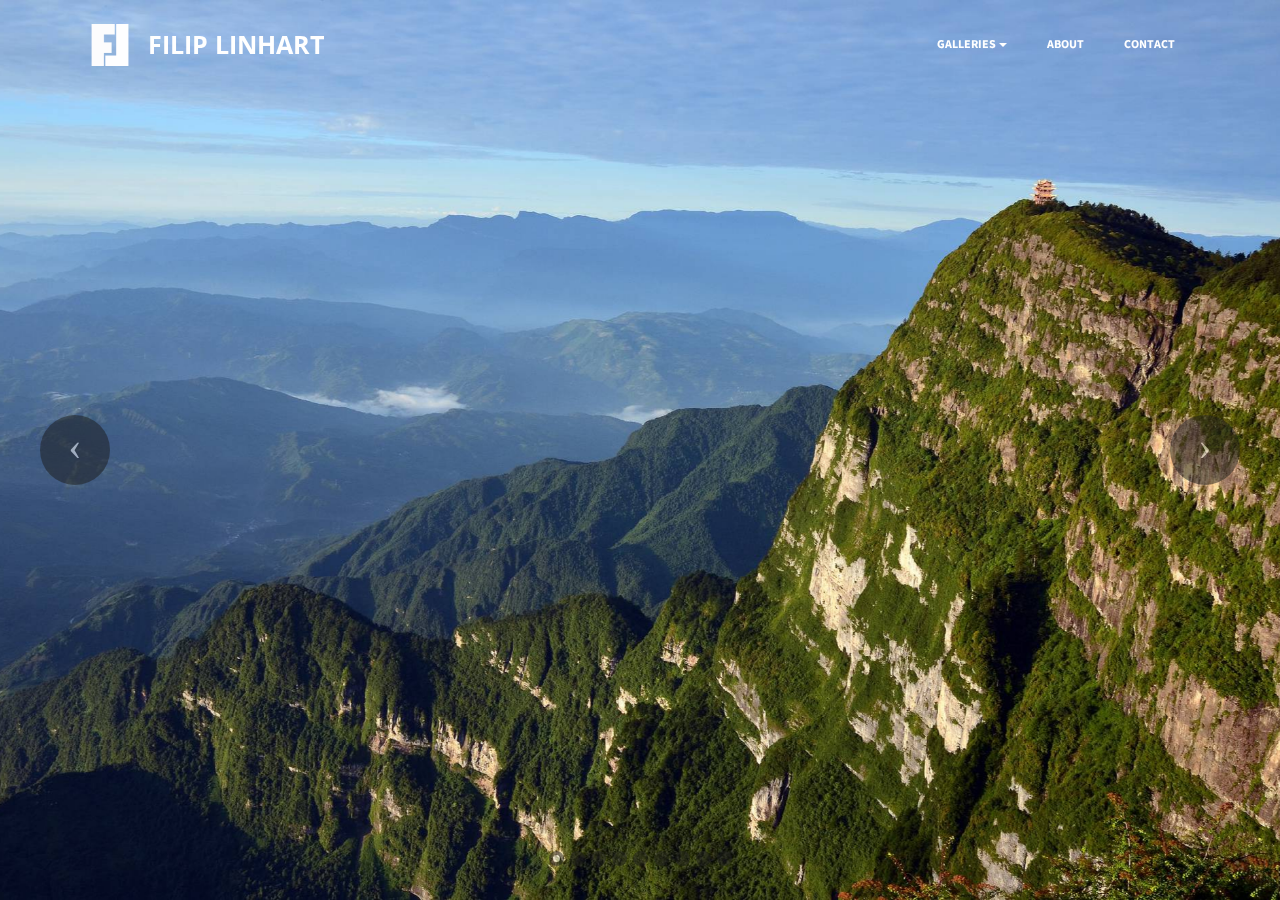
==== index.html @ 8b2359e2 "create github pages" ====
<!DOCTYPE html>
<html>
<head>
  <!-- Site made with Mobirise Website Builder v3.9.2, https://mobirise.com -->
  <meta charset="UTF-8">
  <meta http-equiv="X-UA-Compatible" content="IE=edge">
  <meta name="generator" content="Mobirise v3.9.2, mobirise.com">
  <meta name="viewport" content="width=device-width, initial-scale=1">
  <link rel="shortcut icon" href="assets/images/fl-128x128-48.png" type="image/x-icon">
  <meta name="description" content="Filip Linhart Photography, Personal Portfolio on Travel and Lifestyle Photography">
  <title>Filip Linhart</title>
  <link rel="stylesheet" href="https://fonts.googleapis.com/css?family=Lora:400,700,400italic,700italic&amp;subset=latin">
  <link rel="stylesheet" href="https://fonts.googleapis.com/css?family=Montserrat:400,700">
  <link rel="stylesheet" href="https://fonts.googleapis.com/css?family=Raleway:100,100i,200,200i,300,300i,400,400i,500,500i,600,600i,700,700i,800,800i,900,900i">
  <link rel="stylesheet" href="assets/bootstrap-material-design-font/css/material.css">
  <link rel="stylesheet" href="assets/tether/tether.min.css">
  <link rel="stylesheet" href="assets/bootstrap/css/bootstrap.min.css">
  <link rel="stylesheet" href="assets/dropdown/css/style.css">
  <link rel="stylesheet" href="assets/theme/css/style.css">
  <link rel="stylesheet" href="assets/mobirise/css/mbr-additional.css" type="text/css">
  
  
  
</head>
<body>

<!-- Google Analytics -->
<script>
  (function(i,s,o,g,r,a,m){i['GoogleAnalyticsObject']=r;i[r]=i[r]||function(){
  (i[r].q=i[r].q||[]).push(arguments)},i[r].l=1*new Date();a=s.createElement(o),
  m=s.getElementsByTagName(o)[0];a.async=1;a.src=g;m.parentNode.insertBefore(a,m)
  })(window,document,'script','https://www.google-analytics.com/analytics.js','ga');

  ga('create', 'UA-88040582-1', 'auto');
  ga('send', 'pageview');

</script>
<!-- /Google Analytics -->


<section id="menu-4">

    <nav class="navbar navbar-dropdown bg-color transparent navbar-fixed-top">
        <div class="container">

            <div class="mbr-table">
                <div class="mbr-table-cell">

                    <div class="navbar-brand">
                        <a href="index.html" class="navbar-logo"><img src="assets/images/fl-128x128-48.png" alt="Filip Linhart" title="Filip Linhart"></a>
                        <a class="navbar-caption" href="index.html">FILIP LINHART</a>
                    </div>

                </div>
                <div class="mbr-table-cell">

                    <button class="navbar-toggler pull-xs-right hidden-md-up" type="button" data-toggle="collapse" data-target="#exCollapsingNavbar">
                        <div class="hamburger-icon"></div>
                    </button>

                    <ul class="nav-dropdown collapse pull-xs-right nav navbar-nav navbar-toggleable-sm" id="exCollapsingNavbar"><li class="nav-item dropdown"><a class="nav-link link dropdown-toggle" data-toggle="dropdown-submenu" href="filiplinhart.cz" aria-expanded="false">GALLERIES</a><div class="dropdown-menu"><a class="dropdown-item" href="Austria.html">Austria</a><a class="dropdown-item" href="China.html">China</a><a class="dropdown-item" href="Budapest.html">Budapest</a><a class="dropdown-item" href="MontBlanc.html">Mont Blanc</a><a class="dropdown-item" href="Thailand.html">Thailand</a><a class="dropdown-item" href="Vietnam.html">Vietnam</a></div></li><li class="nav-item"><a class="nav-link link" href="About.html" aria-expanded="false">ABOUT</a></li><li class="nav-item"><a class="nav-link link" href="Contact.html" aria-expanded="false">CONTACT</a></li></ul>
                    <button hidden="" class="navbar-toggler navbar-close" type="button" data-toggle="collapse" data-target="#exCollapsingNavbar">
                        <div class="close-icon"></div>
                    </button>

                </div>
            </div>

        </div>
    </nav>

</section>

<section class="engine"><a rel="external" href="https://mobirise.com">best wysiwyg web site development software</a></section><section class="mbr-slider mbr-section mbr-section__container carousel slide mbr-section-nopadding mbr-after-navbar" data-ride="carousel" data-keyboard="false" data-wrap="true" data-pause="false" data-interval="5000" id="slider-3">
    <div>
        <div>
            <div>
                <ol class="carousel-indicators">
                    <li data-app-prevent-settings="" data-target="#slider-3" data-slide-to="0" class="active"></li><li data-app-prevent-settings="" data-target="#slider-3" data-slide-to="1"></li><li data-app-prevent-settings="" data-target="#slider-3" data-slide-to="2"></li><li data-app-prevent-settings="" data-target="#slider-3" data-slide-to="3"></li><li data-app-prevent-settings="" data-target="#slider-3" data-slide-to="4"></li><li data-app-prevent-settings="" data-target="#slider-3" data-slide-to="5"></li><li data-app-prevent-settings="" data-target="#slider-3" data-slide-to="6"></li><li data-app-prevent-settings="" data-target="#slider-3" data-slide-to="7"></li><li data-app-prevent-settings="" data-target="#slider-3" class="" data-slide-to="8"></li>
                </ol>
                <div class="carousel-inner" role="listbox">
                    <div class="mbr-section mbr-section-hero carousel-item dark center mbr-section-full active" data-bg-video-slide="false" style="background-image: url(assets/images/emeishan-2000x1324-38.jpg);">
                        <div class="mbr-table-cell">
                            
                            <div class="container-slide container">
                                
                                <div class="row">
                                    <div class="col-md-8 col-md-offset-2 text-xs-center">
                                        
                                        

                                        
                                    </div>
                                </div>
                            </div>
                        </div>
                    </div><div class="mbr-section mbr-section-hero carousel-item dark center mbr-section-full" data-bg-video-slide="false" style="background-image: url(assets/images/hmong-2000x1325-65.jpg);">
                        <div class="mbr-table-cell">
                            
                            <div class="container-slide container">
                                
                                <div class="row">
                                    <div class="col-md-8 col-md-offset-3 text-xs-right">
                                        
                                        

                                        
                                    </div>
                                </div>
                            </div>
                        </div>
                    </div><div class="mbr-section mbr-section-hero carousel-item dark center mbr-section-full" data-bg-video-slide="false" style="background-image: url(assets/images/budapest-2000x1056-79.jpg);">
                        <div class="mbr-table-cell">
                            
                            <div class="container-slide container">
                                
                                <div class="row">
                                    <div class="col-md-8 col-md-offset-2 text-xs-center">
                                        
                                        

                                        
                                    </div>
                                </div>
                            </div>
                        </div>
                    </div><div class="mbr-section mbr-section-hero carousel-item dark center mbr-section-full" data-bg-video-slide="false" style="background-image: url(assets/images/hochiminh-2000x1324-48.jpg);">
                        <div class="mbr-table-cell">
                            
                            <div class="container-slide container">
                                
                                <div class="row">
                                    <div class="col-md-8 col-md-offset-2 text-xs-center">
                                        
                                        

                                        
                                    </div>
                                </div>
                            </div>
                        </div>
                    </div><div class="mbr-section mbr-section-hero carousel-item dark center mbr-section-full" data-bg-video-slide="false" style="background-image: url(assets/images/mtblanc-2000x1376-66.jpg);">
                        <div class="mbr-table-cell">
                            
                            <div class="container-slide container">
                                
                                <div class="row">
                                    <div class="col-md-8 col-md-offset-2 text-xs-center">
                                        
                                        

                                        
                                    </div>
                                </div>
                            </div>
                        </div>
                    </div><div class="mbr-section mbr-section-hero carousel-item dark center mbr-section-full" data-bg-video-slide="false" style="background-image: url(assets/images/mnisi-2000x1324-84.jpg);">
                        <div class="mbr-table-cell">
                            
                            <div class="container-slide container">
                                
                                <div class="row">
                                    <div class="col-md-8 col-md-offset-2 text-xs-center">
                                        
                                        

                                        
                                    </div>
                                </div>
                            </div>
                        </div>
                    </div><div class="mbr-section mbr-section-hero carousel-item dark center mbr-section-full" data-bg-video-slide="false" style="background-image: url(assets/images/minibus-2000x1324-73.jpg);">
                        <div class="mbr-table-cell">
                            
                            <div class="container-slide container">
                                
                                <div class="row">
                                    <div class="col-md-8 col-md-offset-2 text-xs-center">
                                        
                                        

                                        
                                    </div>
                                </div>
                            </div>
                        </div>
                    </div><div class="mbr-section mbr-section-hero carousel-item dark center mbr-section-full" data-bg-video-slide="false" style="background-image: url(assets/images/dsc-0987-2000x1324-64.jpg);">
                        <div class="mbr-table-cell">
                            
                            <div class="container-slide container">
                                
                                <div class="row">
                                    <div class="col-md-8 col-md-offset-3 text-xs-right">
                                        
                                        

                                        
                                    </div>
                                </div>
                            </div>
                        </div>
                    </div><div class="mbr-section mbr-section-hero carousel-item dark center mbr-section-full" data-bg-video-slide="false" style="background-image: url(assets/images/160627-untitled-fli-08140814-2000x1324-0.jpg);">
                        <div class="mbr-table-cell">
                            
                            <div class="container-slide container">
                                
                                <div class="row">
                                    <div class="col-md-8 col-md-offset-3 text-xs-right">
                                        
                                        

                                        
                                    </div>
                                </div>
                            </div>
                        </div>
                    </div>
                </div>

                <a data-app-prevent-settings="" class="left carousel-control" role="button" data-slide="prev" href="#slider-3">
                    <span class="icon-prev" aria-hidden="true"></span>
                    <span class="sr-only">Previous</span>
                </a>
                <a data-app-prevent-settings="" class="right carousel-control" role="button" data-slide="next" href="#slider-3">
                    <span class="icon-next" aria-hidden="true"></span>
                    <span class="sr-only">Next</span>
                </a>
            </div>
        </div>
    </div>
</section>


  <script src="assets/web/assets/jquery/jquery.min.js"></script>
  <script src="assets/tether/tether.min.js"></script>
  <script src="assets/bootstrap/js/bootstrap.min.js"></script>
  <script src="assets/smooth-scroll/SmoothScroll.js"></script>
  <script src="assets/dropdown/js/script.min.js"></script>
  <script src="assets/touchSwipe/jquery.touchSwipe.min.js"></script>
  <script src="assets/bootstrap-carousel-swipe/bootstrap-carousel-swipe.js"></script>
  <script src="assets/theme/js/script.js"></script>
  
  
 <div id="scrollToTop" class="scrollToTop mbr-arrow-up"><a style="text-align: center;"><i class="mbr-arrow-up-icon"></i></a></div>
  </body>
</html>
---- assets/bootstrap-material-design-font/css/material.css ----
@font-face {
  font-family: 'Material-Design-Icons';
  src: url('../fonts/Material-Design-Icons.eot?3ocs8m');
  src: url('../fonts/Material-Design-Icons.eot?#iefix3ocs8m') format('embedded-opentype'), url('../fonts/Material-Design-Icons.woff?3ocs8m') format('woff'), url('../fonts/Material-Design-Icons.ttf?3ocs8m') format('truetype'), url('../fonts/Material-Design-Icons.svg?3ocs8m#Material-Design-Icons') format('svg');
  font-weight: normal;
  font-style: normal;
}
[class^="mdi-"],
[class*="mdi-"] {
  speak: none;
  display: inline-block;
  font-style: normal;
  font-variant:normal;
  font-weight:normal;
  /*font-size:24px;*/
  line-height:1;
  font-family:'Material-Design-Icons' !important;
  text-rendering: auto;
  
  -webkit-font-smoothing: antialiased;
  -moz-osx-font-smoothing: grayscale;
  -webkit-transform: translate(0, 0);
      -ms-transform: translate(0, 0);
          transform: translate(0, 0);
}
[class^="mdi-"]:before,
[class*="mdi-"]:before {
  display: inline-block;
  speak: none;
  text-decoration: inherit;
}
[class^="mdi-"].pull-left,
[class*="mdi-"].pull-left {
  margin-right: .3em;
}
[class^="mdi-"].pull-right,
[class*="mdi-"].pull-right {
  margin-left: .3em;
}
[class^="mdi-"].mdi-lg:before,
[class*="mdi-"].mdi-lg:before,
[class^="mdi-"].mdi-lg:after,
[class*="mdi-"].mdi-lg:after {
  font-size: 1.33333333em;
  line-height: 0.75em;
  vertical-align: -15%;
}
[class^="mdi-"].mdi-2x:before,
[class*="mdi-"].mdi-2x:before,
[class^="mdi-"].mdi-2x:after,
[class*="mdi-"].mdi-2x:after {
  font-size: 2em;
}
[class^="mdi-"].mdi-3x:before,
[class*="mdi-"].mdi-3x:before,
[class^="mdi-"].mdi-3x:after,
[class*="mdi-"].mdi-3x:after {
  font-size: 3em;
}
[class^="mdi-"].mdi-4x:before,
[class*="mdi-"].mdi-4x:before,
[class^="mdi-"].mdi-4x:after,
[class*="mdi-"].mdi-4x:after {
  font-size: 4em;
}
[class^="mdi-"].mdi-5x:before,
[class*="mdi-"].mdi-5x:before,
[class^="mdi-"].mdi-5x:after,
[class*="mdi-"].mdi-5x:after {
  font-size: 5em;
}
[class^="mdi-device-signal-cellular-"]:after,
[class^="mdi-device-battery-"]:after,
[class^="mdi-device-battery-charging-"]:after,
[class^="mdi-device-signal-cellular-connected-no-internet-"]:after,
[class^="mdi-device-signal-wifi-"]:after,
[class^="mdi-device-signal-wifi-statusbar-not-connected"]:after,
.mdi-device-network-wifi:after {
  opacity: .3;
  position: absolute;
  left: 0;
  top: 0;
  z-index: 1;
  display: inline-block;
  speak: none;
  text-decoration: inherit;
}
[class^="mdi-device-signal-cellular-"]:after {
  content: "\e758";
}
[class^="mdi-device-battery-"]:after {
  content: "\e735";
}
[class^="mdi-device-battery-charging-"]:after {
  content: "\e733";
}
[class^="mdi-device-signal-cellular-connected-no-internet-"]:after {
  content: "\e75d";
}
[class^="mdi-device-signal-wifi-"]:after,
.mdi-device-network-wifi:after {
  content: "\e765";
}
[class^="mdi-device-signal-wifi-statusbasr-not-connected"]:after {
  content: "\e8f7";
}
.mdi-device-signal-cellular-off:after,
.mdi-device-signal-cellular-null:after,
.mdi-device-signal-cellular-no-sim:after,
.mdi-device-signal-wifi-off:after,
.mdi-device-signal-wifi-4-bar:after,
.mdi-device-signal-cellular-4-bar:after,
.mdi-device-battery-alert:after,
.mdi-device-signal-cellular-connected-no-internet-4-bar:after,
.mdi-device-battery-std:after,
.mdi-device-battery-full .mdi-device-battery-unknown:after {
  content: "";
}
.mdi-fw {
  width: 1.28571429em;
  text-align: center;
}
.mdi-ul {
  padding-left: 0;
  margin-left: 2.14285714em;
  list-style-type: none;
}
.mdi-ul > li {
  position: relative;
}
.mdi-li {
  position: absolute;
  left: -2.14285714em;
  width: 2.14285714em;
  top: 0.14285714em;
  text-align: center;
}
.mdi-li.mdi-lg {
  left: -1.85714286em;
}
.mdi-border {
  padding: .2em .25em .15em;
  border: solid 0.08em #eeeeee;
  border-radius: .1em;
}
.mdi-spin {
  -webkit-animation: mdi-spin 2s infinite linear;
  animation: mdi-spin 2s infinite linear;
  -webkit-transform-origin: 50% 50%;
  -ms-transform-origin: 50% 50%;
      transform-origin: 50% 50%;
}
.mdi-pulse {
  -webkit-animation: mdi-spin 1s steps(8) infinite;
  animation: mdi-spin 1s steps(8) infinite;
  -webkit-transform-origin: 50% 50%;
  -ms-transform-origin: 50% 50%;
      transform-origin: 50% 50%;
}
@-webkit-keyframes mdi-spin {
  0% {
    -webkit-transform: rotate(0deg);
    transform: rotate(0deg);
  }
  100% {
    -webkit-transform: rotate(359deg);
    transform: rotate(359deg);
  }
}
@keyframes mdi-spin {
  0% {
    -webkit-transform: rotate(0deg);
    transform: rotate(0deg);
  }
  100% {
    -webkit-transform: rotate(359deg);
    transform: rotate(359deg);
  }
}
.mdi-rotate-90 {
  filter: progid:DXImageTransform.Microsoft.BasicImage(rotation=1);
  -webkit-transform: rotate(90deg);
  -ms-transform: rotate(90deg);
  transform: rotate(90deg);
}
.mdi-rotate-180 {
  filter: progid:DXImageTransform.Microsoft.BasicImage(rotation=2);
  -webkit-transform: rotate(180deg);
  -ms-transform: rotate(180deg);
  transform: rotate(180deg);
}
.mdi-rotate-270 {
  filter: progid:DXImageTransform.Microsoft.BasicImage(rotation=3);
  -webkit-transform: rotate(270deg);
  -ms-transform: rotate(270deg);
  transform: rotate(270deg);
}
.mdi-flip-horizontal {
  filter: progid:DXImageTransform.Microsoft.BasicImage(rotation=0, mirror=1);
  -webkit-transform: scale(-1, 1);
  -ms-transform: scale(-1, 1);
  transform: scale(-1, 1);
}
.mdi-flip-vertical {
  filter: progid:DXImageTransform.Microsoft.BasicImage(rotation=2, mirror=1);
  -webkit-transform: scale(1, -1);
  -ms-transform: scale(1, -1);
  transform: scale(1, -1);
}
:root .mdi-rotate-90,
:root .mdi-rotate-180,
:root .mdi-rotate-270,
:root .mdi-flip-horizontal,
:root .mdi-flip-vertical {
  -webkit-filter: none;
          filter: none;
}
.mdi-stack {
  position: relative;
  display: inline-block;
  width: 2em;
  height: 2em;
  line-height: 2em;
  vertical-align: middle;
}
.mdi-stack-1x,
.mdi-stack-2x {
  position: absolute;
  left: 0;
  width: 100%;
  text-align: center;
}
.mdi-stack-1x {
  line-height: inherit;
}
.mdi-stack-2x {
  font-size: 2em;
}
.mdi-inverse {
  color: #ffffff;
}
/* Start Icons */
.mdi-action-3d-rotation:before {
  content: "\e600";
}
.mdi-action-accessibility:before {
  content: "\e601";
}
.mdi-action-account-balance-wallet:before {
  content: "\e602";
}
.mdi-action-account-balance:before {
  content: "\e603";
}
.mdi-action-account-box:before {
  content: "\e604";
}
.mdi-action-account-child:before {
  content: "\e605";
}
.mdi-action-account-circle:before {
  content: "\e606";
}
.mdi-action-add-shopping-cart:before {
  content: "\e607";
}
.mdi-action-alarm-add:before {
  content: "\e608";
}
.mdi-action-alarm-off:before {
  content: "\e609";
}
.mdi-action-alarm-on:before {
  content: "\e60a";
}
.mdi-action-alarm:before {
  content: "\e60b";
}
.mdi-action-android:before {
  content: "\e60c";
}
.mdi-action-announcement:before {
  content: "\e60d";
}
.mdi-action-aspect-ratio:before {
  content: "\e60e";
}
.mdi-action-assessment:before {
  content: "\e60f";
}
.mdi-action-assignment-ind:before {
  content: "\e610";
}
.mdi-action-assignment-late:before {
  content: "\e611";
}
.mdi-action-assignment-return:before {
  content: "\e612";
}
.mdi-action-assignment-returned:before {
  content: "\e613";
}
.mdi-action-assignment-turned-in:before {
  content: "\e614";
}
.mdi-action-assignment:before {
  content: "\e615";
}
.mdi-action-autorenew:before {
  content: "\e616";
}
.mdi-action-backup:before {
  content: "\e617";
}
.mdi-action-book:before {
  content: "\e618";
}
.mdi-action-bookmark-outline:before {
  content: "\e619";
}
.mdi-action-bookmark:before {
  content: "\e61a";
}
.mdi-action-bug-report:before {
  content: "\e61b";
}
.mdi-action-cached:before {
  content: "\e61c";
}
.mdi-action-check-circle:before {
  content: "\e61d";
}
.mdi-action-class:before {
  content: "\e61e";
}
.mdi-action-credit-card:before {
  content: "\e61f";
}
.mdi-action-dashboard:before {
  content: "\e620";
}
.mdi-action-delete:before {
  content: "\e621";
}
.mdi-action-description:before {
  content: "\e622";
}
.mdi-action-dns:before {
  content: "\e623";
}
.mdi-action-done-all:before {
  content: "\e624";
}
.mdi-action-done:before {
  content: "\e625";
}
.mdi-action-event:before {
  content: "\e626";
}
.mdi-action-exit-to-app:before {
  content: "\e627";
}
.mdi-action-explore:before {
  content: "\e628";
}
.mdi-action-extension:before {
  content: "\e629";
}
.mdi-action-face-unlock:before {
  content: "\e62a";
}
.mdi-action-favorite-outline:before {
  content: "\e62b";
}
.mdi-action-favorite:before {
  content: "\e62c";
}
.mdi-action-find-in-page:before {
  content: "\e62d";
}
.mdi-action-find-replace:before {
  content: "\e62e";
}
.mdi-action-flip-to-back:before {
  content: "\e62f";
}
.mdi-action-flip-to-front:before {
  content: "\e630";
}
.mdi-action-get-app:before {
  content: "\e631";
}
.mdi-action-grade:before {
  content: "\e632";
}
.mdi-action-group-work:before {
  content: "\e633";
}
.mdi-action-help:before {
  content: "\e634";
}
.mdi-action-highlight-remove:before {
  content: "\e635";
}
.mdi-action-history:before {
  content: "\e636";
}
.mdi-action-home:before {
  content: "\e637";
}
.mdi-action-https:before {
  content: "\e638";
}
.mdi-action-info-outline:before {
  content: "\e639";
}
.mdi-action-info:before {
  content: "\e63a";
}
.mdi-action-input:before {
  content: "\e63b";
}
.mdi-action-invert-colors:before {
  content: "\e63c";
}
.mdi-action-label-outline:before {
  content: "\e63d";
}
.mdi-action-label:before {
  content: "\e63e";
}
.mdi-action-language:before {
  content: "\e63f";
}
.mdi-action-launch:before {
  content: "\e640";
}
.mdi-action-list:before {
  content: "\e641";
}
.mdi-action-lock-open:before {
  content: "\e642";
}
.mdi-action-lock-outline:before {
  content: "\e643";
}
.mdi-action-lock:before {
  content: "\e644";
}
.mdi-action-loyalty:before {
  content: "\e645";
}
.mdi-action-markunread-mailbox:before {
  content: "\e646";
}
.mdi-action-note-add:before {
  content: "\e647";
}
.mdi-action-open-in-browser:before {
  content: "\e648";
}
.mdi-action-open-in-new:before {
  content: "\e649";
}
.mdi-action-open-with:before {
  content: "\e64a";
}
.mdi-action-pageview:before {
  content: "\e64b";
}
.mdi-action-payment:before {
  content: "\e64c";
}
.mdi-action-perm-camera-mic:before {
  content: "\e64d";
}
.mdi-action-perm-contact-cal:before {
  content: "\e64e";
}
.mdi-action-perm-data-setting:before {
  content: "\e64f";
}
.mdi-action-perm-device-info:before {
  content: "\e650";
}
.mdi-action-perm-identity:before {
  content: "\e651";
}
.mdi-action-perm-media:before {
  content: "\e652";
}
.mdi-action-perm-phone-msg:before {
  content: "\e653";
}
.mdi-action-perm-scan-wifi:before {
  content: "\e654";
}
.mdi-action-picture-in-picture:before {
  content: "\e655";
}
.mdi-action-polymer:before {
  content: "\e656";
}
.mdi-action-print:before {
  content: "\e657";
}
.mdi-action-query-builder:before {
  content: "\e658";
}
.mdi-action-question-answer:before {
  content: "\e659";
}
.mdi-action-receipt:before {
  content: "\e65a";
}
.mdi-action-redeem:before {
  content: "\e65b";
}
.mdi-action-reorder:before {
  content: "\e65c";
}
.mdi-action-report-problem:before {
  content: "\e65d";
}
.mdi-action-restore:before {
  content: "\e65e";
}
.mdi-action-room:before {
  content: "\e65f";
}
.mdi-action-schedule:before {
  content: "\e660";
}
.mdi-action-search:before {
  content: "\e661";
}
.mdi-action-settings-applications:before {
  content: "\e662";
}
.mdi-action-settings-backup-restore:before {
  content: "\e663";
}
.mdi-action-settings-bluetooth:before {
  content: "\e664";
}
.mdi-action-settings-cell:before {
  content: "\e665";
}
.mdi-action-settings-display:before {
  content: "\e666";
}
.mdi-action-settings-ethernet:before {
  content: "\e667";
}
.mdi-action-settings-input-antenna:before {
  content: "\e668";
}
.mdi-action-settings-input-component:before {
  content: "\e669";
}
.mdi-action-settings-input-composite:before {
  content: "\e66a";
}
.mdi-action-settings-input-hdmi:before {
  content: "\e66b";
}
.mdi-action-settings-input-svideo:before {
  content: "\e66c";
}
.mdi-action-settings-overscan:before {
  content: "\e66d";
}
.mdi-action-settings-phone:before {
  content: "\e66e";
}
.mdi-action-settings-power:before {
  content: "\e66f";
}
.mdi-action-settings-remote:before {
  content: "\e670";
}
.mdi-action-settings-voice:before {
  content: "\e671";
}
.mdi-action-settings:before {
  content: "\e672";
}
.mdi-action-shop-two:before {
  content: "\e673";
}
.mdi-action-shop:before {
  content: "\e674";
}
.mdi-action-shopping-basket:before {
  content: "\e675";
}
.mdi-action-shopping-cart:before {
  content: "\e676";
}
.mdi-action-speaker-notes:before {
  content: "\e677";
}
.mdi-action-spellcheck:before {
  content: "\e678";
}
.mdi-action-star-rate:before {
  content: "\e679";
}
.mdi-action-stars:before {
  content: "\e67a";
}
.mdi-action-store:before {
  content: "\e67b";
}
.mdi-action-subject:before {
  content: "\e67c";
}
.mdi-action-supervisor-account:before {
  content: "\e67d";
}
.mdi-action-swap-horiz:before {
  content: "\e67e";
}
.mdi-action-swap-vert-circle:before {
  content: "\e67f";
}
.mdi-action-swap-vert:before {
  content: "\e680";
}
.mdi-action-system-update-tv:before {
  content: "\e681";
}
.mdi-action-tab-unselected:before {
  content: "\e682";
}
.mdi-action-tab:before {
  content: "\e683";
}
.mdi-action-theaters:before {
  content: "\e684";
}
.mdi-action-thumb-down:before {
  content: "\e685";
}
.mdi-action-thumb-up:before {
  content: "\e686";
}
.mdi-action-thumbs-up-down:before {
  content: "\e687";
}
.mdi-action-toc:before {
  content: "\e688";
}
.mdi-action-today:before {
  content: "\e689";
}
.mdi-action-track-changes:before {
  content: "\e68a";
}
.mdi-action-translate:before {
  content: "\e68b";
}
.mdi-action-trending-down:before {
  content: "\e68c";
}
.mdi-action-trending-neutral:before {
  content: "\e68d";
}
.mdi-action-trending-up:before {
  content: "\e68e";
}
.mdi-action-turned-in-not:before {
  content: "\e68f";
}
.mdi-action-turned-in:before {
  content: "\e690";
}
.mdi-action-verified-user:before {
  content: "\e691";
}
.mdi-action-view-agenda:before {
  content: "\e692";
}
.mdi-action-view-array:before {
  content: "\e693";
}
.mdi-action-view-carousel:before {
  content: "\e694";
}
.mdi-action-view-column:before {
  content: "\e695";
}
.mdi-action-view-day:before {
  content: "\e696";
}
.mdi-action-view-headline:before {
  content: "\e697";
}
.mdi-action-view-list:before {
  content: "\e698";
}
.mdi-action-view-module:before {
  content: "\e699";
}
.mdi-action-view-quilt:before {
  content: "\e69a";
}
.mdi-action-view-stream:before {
  content: "\e69b";
}
.mdi-action-view-week:before {
  content: "\e69c";
}
.mdi-action-visibility-off:before {
  content: "\e69d";
}
.mdi-action-visibility:before {
  content: "\e69e";
}
.mdi-action-wallet-giftcard:before {
  content: "\e69f";
}
.mdi-action-wallet-membership:before {
  content: "\e6a0";
}
.mdi-action-wallet-travel:before {
  content: "\e6a1";
}
.mdi-action-work:before {
  content: "\e6a2";
}
.mdi-alert-error:before {
  content: "\e6a3";
}
.mdi-alert-warning:before {
  content: "\e6a4";
}
.mdi-av-album:before {
  content: "\e6a5";
}
.mdi-av-closed-caption:before {
  content: "\e6a6";
}
.mdi-av-equalizer:before {
  content: "\e6a7";
}
.mdi-av-explicit:before {
  content: "\e6a8";
}
.mdi-av-fast-forward:before {
  content: "\e6a9";
}
.mdi-av-fast-rewind:before {
  content: "\e6aa";
}
.mdi-av-games:before {
  content: "\e6ab";
}
.mdi-av-hearing:before {
  content: "\e6ac";
}
.mdi-av-high-quality:before {
  content: "\e6ad";
}
.mdi-av-loop:before {
  content: "\e6ae";
}
.mdi-av-mic-none:before {
  content: "\e6af";
}
.mdi-av-mic-off:before {
  content: "\e6b0";
}
.mdi-av-mic:before {
  content: "\e6b1";
}
.mdi-av-movie:before {
  content: "\e6b2";
}
.mdi-av-my-library-add:before {
  content: "\e6b3";
}
.mdi-av-my-library-books:before {
  content: "\e6b4";
}
.mdi-av-my-library-music:before {
  content: "\e6b5";
}
.mdi-av-new-releases:before {
  content: "\e6b6";
}
.mdi-av-not-interested:before {
  content: "\e6b7";
}
.mdi-av-pause-circle-fill:before {
  content: "\e6b8";
}
.mdi-av-pause-circle-outline:before {
  content: "\e6b9";
}
.mdi-av-pause:before {
  content: "\e6ba";
}
.mdi-av-play-arrow:before {
  content: "\e6bb";
}
.mdi-av-play-circle-fill:before {
  content: "\e6bc";
}
.mdi-av-play-circle-outline:before {
  content: "\e6bd";
}
.mdi-av-play-shopping-bag:before {
  content: "\e6be";
}
.mdi-av-playlist-add:before {
  content: "\e6bf";
}
.mdi-av-queue-music:before {
  content: "\e6c0";
}
.mdi-av-queue:before {
  content: "\e6c1";
}
.mdi-av-radio:before {
  content: "\e6c2";
}
.mdi-av-recent-actors:before {
  content: "\e6c3";
}
.mdi-av-repeat-one:before {
  content: "\e6c4";
}
.mdi-av-repeat:before {
  content: "\e6c5";
}
.mdi-av-replay:before {
  content: "\e6c6";
}
.mdi-av-shuffle:before {
  content: "\e6c7";
}
.mdi-av-skip-next:before {
  content: "\e6c8";
}
.mdi-av-skip-previous:before {
  content: "\e6c9";
}
.mdi-av-snooze:before {
  content: "\e6ca";
}
.mdi-av-stop:before {
  content: "\e6cb";
}
.mdi-av-subtitles:before {
  content: "\e6cc";
}
.mdi-av-surround-sound:before {
  content: "\e6cd";
}
.mdi-av-timer:before {
  content: "\e6ce";
}
.mdi-av-video-collection:before {
  content: "\e6cf";
}
.mdi-av-videocam-off:before {
  content: "\e6d0";
}
.mdi-av-videocam:before {
  content: "\e6d1";
}
.mdi-av-volume-down:before {
  content: "\e6d2";
}
.mdi-av-volume-mute:before {
  content: "\e6d3";
}
.mdi-av-volume-off:before {
  content: "\e6d4";
}
.mdi-av-volume-up:before {
  content: "\e6d5";
}
.mdi-av-web:before {
  content: "\e6d6";
}
.mdi-communication-business:before {
  content: "\e6d7";
}
.mdi-communication-call-end:before {
  content: "\e6d8";
}
.mdi-communication-call-made:before {
  content: "\e6d9";
}
.mdi-communication-call-merge:before {
  content: "\e6da";
}
.mdi-communication-call-missed:before {
  content: "\e6db";
}
.mdi-communication-call-received:before {
  content: "\e6dc";
}
.mdi-communication-call-split:before {
  content: "\e6dd";
}
.mdi-communication-call:before {
  content: "\e6de";
}
.mdi-communication-chat:before {
  content: "\e6df";
}
.mdi-communication-clear-all:before {
  content: "\e6e0";
}
.mdi-communication-comment:before {
  content: "\e6e1";
}
.mdi-communication-contacts:before {
  content: "\e6e2";
}
.mdi-communication-dialer-sip:before {
  content: "\e6e3";
}
.mdi-communication-dialpad:before {
  content: "\e6e4";
}
.mdi-communication-dnd-on:before {
  content: "\e6e5";
}
.mdi-communication-email:before {
  content: "\e6e6";
}
.mdi-communication-forum:before {
  content: "\e6e7";
}
.mdi-communication-import-export:before {
  content: "\e6e8";
}
.mdi-communication-invert-colors-off:before {
  content: "\e6e9";
}
.mdi-communication-invert-colors-on:before {
  content: "\e6ea";
}
.mdi-communication-live-help:before {
  content: "\e6eb";
}
.mdi-communication-location-off:before {
  content: "\e6ec";
}
.mdi-communication-location-on:before {
  content: "\e6ed";
}
.mdi-communication-message:before {
  content: "\e6ee";
}
.mdi-communication-messenger:before {
  content: "\e6ef";
}
.mdi-communication-no-sim:before {
  content: "\e6f0";
}
.mdi-communication-phone:before {
  content: "\e6f1";
}
.mdi-communication-portable-wifi-off:before {
  content: "\e6f2";
}
.mdi-communication-quick-contacts-dialer:before {
  content: "\e6f3";
}
.mdi-communication-quick-contacts-mail:before {
  content: "\e6f4";
}
.mdi-communication-ring-volume:before {
  content: "\e6f5";
}
.mdi-communication-stay-current-landscape:before {
  content: "\e6f6";
}
.mdi-communication-stay-current-portrait:before {
  content: "\e6f7";
}
.mdi-communication-stay-primary-landscape:before {
  content: "\e6f8";
}
.mdi-communication-stay-primary-portrait:before {
  content: "\e6f9";
}
.mdi-communication-swap-calls:before {
  content: "\e6fa";
}
.mdi-communication-textsms:before {
  content: "\e6fb";
}
.mdi-communication-voicemail:before {
  content: "\e6fc";
}
.mdi-communication-vpn-key:before {
  content: "\e6fd";
}
.mdi-content-add-box:before {
  content: "\e6fe";
}
.mdi-content-add-circle-outline:before {
  content: "\e6ff";
}
.mdi-content-add-circle:before {
  content: "\e700";
}
.mdi-content-add:before {
  content: "\e701";
}
.mdi-content-archive:before {
  content: "\e702";
}
.mdi-content-backspace:before {
  content: "\e703";
}
.mdi-content-block:before {
  content: "\e704";
}
.mdi-content-clear:before {
  content: "\e705";
}
.mdi-content-content-copy:before {
  content: "\e706";
}
.mdi-content-content-cut:before {
  content: "\e707";
}
.mdi-content-content-paste:before {
  content: "\e708";
}
.mdi-content-create:before {
  content: "\e709";
}
.mdi-content-drafts:before {
  content: "\e70a";
}
.mdi-content-filter-list:before {
  content: "\e70b";
}
.mdi-content-flag:before {
  content: "\e70c";
}
.mdi-content-forward:before {
  content: "\e70d";
}
.mdi-content-gesture:before {
  content: "\e70e";
}
.mdi-content-inbox:before {
  content: "\e70f";
}
.mdi-content-link:before {
  content: "\e710";
}
.mdi-content-mail:before {
  content: "\e711";
}
.mdi-content-markunread:before {
  content: "\e712";
}
.mdi-content-redo:before {
  content: "\e713";
}
.mdi-content-remove-circle-outline:before {
  content: "\e714";
}
.mdi-content-remove-circle:before {
  content: "\e715";
}
.mdi-content-remove:before {
  content: "\e716";
}
.mdi-content-reply-all:before {
  content: "\e717";
}
.mdi-content-reply:before {
  content: "\e718";
}
.mdi-content-report:before {
  content: "\e719";
}
.mdi-content-save:before {
  content: "\e71a";
}
.mdi-content-select-all:before {
  content: "\e71b";
}
.mdi-content-send:before {
  content: "\e71c";
}
.mdi-content-sort:before {
  content: "\e71d";
}
.mdi-content-text-format:before {
  content: "\e71e";
}
.mdi-content-undo:before {
  content: "\e71f";
}
.mdi-editor-attach-file:before {
  content: "\e776";
}
.mdi-editor-attach-money:before {
  content: "\e777";
}
.mdi-editor-border-all:before {
  content: "\e778";
}
.mdi-editor-border-bottom:before {
  content: "\e779";
}
.mdi-editor-border-clear:before {
  content: "\e77a";
}
.mdi-editor-border-color:before {
  content: "\e77b";
}
.mdi-editor-border-horizontal:before {
  content: "\e77c";
}
.mdi-editor-border-inner:before {
  content: "\e77d";
}
.mdi-editor-border-left:before {
  content: "\e77e";
}
.mdi-editor-border-outer:before {
  content: "\e77f";
}
.mdi-editor-border-right:before {
  content: "\e780";
}
.mdi-editor-border-style:before {
  content: "\e781";
}
.mdi-editor-border-top:before {
  content: "\e782";
}
.mdi-editor-border-vertical:before {
  content: "\e783";
}
.mdi-editor-format-align-center:before {
  content: "\e784";
}
.mdi-editor-format-align-justify:before {
  content: "\e785";
}
.mdi-editor-format-align-left:before {
  content: "\e786";
}
.mdi-editor-format-align-right:before {
  content: "\e787";
}
.mdi-editor-format-bold:before {
  content: "\e788";
}
.mdi-editor-format-clear:before {
  content: "\e789";
}
.mdi-editor-format-color-fill:before {
  content: "\e78a";
}
.mdi-editor-format-color-reset:before {
  content: "\e78b";
}
.mdi-editor-format-color-text:before {
  content: "\e78c";
}
.mdi-editor-format-indent-decrease:before {
  content: "\e78d";
}
.mdi-editor-format-indent-increase:before {
  content: "\e78e";
}
.mdi-editor-format-italic:before {
  content: "\e78f";
}
.mdi-editor-format-line-spacing:before {
  content: "\e790";
}
.mdi-editor-format-list-bulleted:before {
  content: "\e791";
}
.mdi-editor-format-list-numbered:before {
  content: "\e792";
}
.mdi-editor-format-paint:before {
  content: "\e793";
}
.mdi-editor-format-quote:before {
  content: "\e794";
}
.mdi-editor-format-size:before {
  content: "\e795";
}
.mdi-editor-format-strikethrough:before {
  content: "\e796";
}
.mdi-editor-format-textdirection-l-to-r:before {
  content: "\e797";
}
.mdi-editor-format-textdirection-r-to-l:before {
  content: "\e798";
}
.mdi-editor-format-underline:before {
  content: "\e799";
}
.mdi-editor-functions:before {
  content: "\e79a";
}
.mdi-editor-insert-chart:before {
  content: "\e79b";
}
.mdi-editor-insert-comment:before {
  content: "\e79c";
}
.mdi-editor-insert-drive-file:before {
  content: "\e79d";
}
.mdi-editor-insert-emoticon:before {
  content: "\e79e";
}
.mdi-editor-insert-invitation:before {
  content: "\e79f";
}
.mdi-editor-insert-link:before {
  content: "\e7a0";
}
.mdi-editor-insert-photo:before {
  content: "\e7a1";
}
.mdi-editor-merge-type:before {
  content: "\e7a2";
}
.mdi-editor-mode-comment:before {
  content: "\e7a3";
}
.mdi-editor-mode-edit:before {
  content: "\e7a4";
}
.mdi-editor-publish:before {
  content: "\e7a5";
}
.mdi-editor-vertical-align-bottom:before {
  content: "\e7a6";
}
.mdi-editor-vertical-align-center:before {
  content: "\e7a7";
}
.mdi-editor-vertical-align-top:before {
  content: "\e7a8";
}
.mdi-editor-wrap-text:before {
  content: "\e7a9";
}
.mdi-file-attachment:before {
  content: "\e7aa";
}
.mdi-file-cloud-circle:before {
  content: "\e7ab";
}
.mdi-file-cloud-done:before {
  content: "\e7ac";
}
.mdi-file-cloud-download:before {
  content: "\e7ad";
}
.mdi-file-cloud-off:before {
  content: "\e7ae";
}
.mdi-file-cloud-queue:before {
  content: "\e7af";
}
.mdi-file-cloud-upload:before {
  content: "\e7b0";
}
.mdi-file-cloud:before {
  content: "\e7b1";
}
.mdi-file-file-download:before {
  content: "\e7b2";
}
.mdi-file-file-upload:before {
  content: "\e7b3";
}
.mdi-file-folder-open:before {
  content: "\e7b4";
}
.mdi-file-folder-shared:before {
  content: "\e7b5";
}
.mdi-file-folder:before {
  content: "\e7b6";
}
.mdi-device-access-alarm:before {
  content: "\e720";
}
.mdi-device-access-alarms:before {
  content: "\e721";
}
.mdi-device-access-time:before {
  content: "\e722";
}
.mdi-device-add-alarm:before {
  content: "\e723";
}
.mdi-device-airplanemode-off:before {
  content: "\e724";
}
.mdi-device-airplanemode-on:before {
  content: "\e725";
}
.mdi-device-battery-20:before {
  content: "\e726";
}
.mdi-device-battery-30:before {
  content: "\e727";
}
.mdi-device-battery-50:before {
  content: "\e728";
}
.mdi-device-battery-60:before {
  content: "\e729";
}
.mdi-device-battery-80:before {
  content: "\e72a";
}
.mdi-device-battery-90:before {
  content: "\e72b";
}
.mdi-device-battery-alert:before {
  content: "\e72c";
}
.mdi-device-battery-charging-20:before {
  content: "\e72d";
}
.mdi-device-battery-charging-30:before {
  content: "\e72e";
}
.mdi-device-battery-charging-50:before {
  content: "\e72f";
}
.mdi-device-battery-charging-60:before {
  content: "\e730";
}
.mdi-device-battery-charging-80:before {
  content: "\e731";
}
.mdi-device-battery-charging-90:before {
  content: "\e732";
}
.mdi-device-battery-charging-full:before {
  content: "\e733";
}
.mdi-device-battery-full:before {
  content: "\e734";
}
.mdi-device-battery-std:before {
  content: "\e735";
}
.mdi-device-battery-unknown:before {
  content: "\e736";
}
.mdi-device-bluetooth-connected:before {
  content: "\e737";
}
.mdi-device-bluetooth-disabled:before {
  content: "\e738";
}
.mdi-device-bluetooth-searching:before {
  content: "\e739";
}
.mdi-device-bluetooth:before {
  content: "\e73a";
}
.mdi-device-brightness-auto:before {
  content: "\e73b";
}
.mdi-device-brightness-high:before {
  content: "\e73c";
}
.mdi-device-brightness-low:before {
  content: "\e73d";
}
.mdi-device-brightness-medium:before {
  content: "\e73e";
}
.mdi-device-data-usage:before {
  content: "\e73f";
}
.mdi-device-developer-mode:before {
  content: "\e740";
}
.mdi-device-devices:before {
  content: "\e741";
}
.mdi-device-dvr:before {
  content: "\e742";
}
.mdi-device-gps-fixed:before {
  content: "\e743";
}
.mdi-device-gps-not-fixed:before {
  content: "\e744";
}
.mdi-device-gps-off:before {
  content: "\e745";
}
.mdi-device-location-disabled:before {
  content: "\e746";
}
.mdi-device-location-searching:before {
  content: "\e747";
}
.mdi-device-multitrack-audio:before {
  content: "\e748";
}
.mdi-device-network-cell:before {
  content: "\e749";
}
.mdi-device-network-wifi:before {
  content: "\e74a";
}
.mdi-device-nfc:before {
  content: "\e74b";
}
.mdi-device-now-wallpaper:before {
  content: "\e74c";
}
.mdi-device-now-widgets:before {
  content: "\e74d";
}
.mdi-device-screen-lock-landscape:before {
  content: "\e74e";
}
.mdi-device-screen-lock-portrait:before {
  content: "\e74f";
}
.mdi-device-screen-lock-rotation:before {
  content: "\e750";
}
.mdi-device-screen-rotation:before {
  content: "\e751";
}
.mdi-device-sd-storage:before {
  content: "\e752";
}
.mdi-device-settings-system-daydream:before {
  content: "\e753";
}
.mdi-device-signal-cellular-0-bar:before {
  content: "\e754";
}
.mdi-device-signal-cellular-1-bar:before {
  content: "\e755";
}
.mdi-device-signal-cellular-2-bar:before {
  content: "\e756";
}
.mdi-device-signal-cellular-3-bar:before {
  content: "\e757";
}
.mdi-device-signal-cellular-4-bar:before {
  content: "\e758";
}
.mdi-signal-wifi-statusbar-connected-no-internet-after:before {
  content: "\e8f6";
}
.mdi-device-signal-cellular-connected-no-internet-0-bar:before {
  content: "\e759";
}
.mdi-device-signal-cellular-connected-no-internet-1-bar:before {
  content: "\e75a";
}
.mdi-device-signal-cellular-connected-no-internet-2-bar:before {
  content: "\e75b";
}
.mdi-device-signal-cellular-connected-no-internet-3-bar:before {
  content: "\e75c";
}
.mdi-device-signal-cellular-connected-no-internet-4-bar:before {
  content: "\e75d";
}
.mdi-device-signal-cellular-no-sim:before {
  content: "\e75e";
}
.mdi-device-signal-cellular-null:before {
  content: "\e75f";
}
.mdi-device-signal-cellular-off:before {
  content: "\e760";
}
.mdi-device-signal-wifi-0-bar:before {
  content: "\e761";
}
.mdi-device-signal-wifi-1-bar:before {
  content: "\e762";
}
.mdi-device-signal-wifi-2-bar:before {
  content: "\e763";
}
.mdi-device-signal-wifi-3-bar:before {
  content: "\e764";
}
.mdi-device-signal-wifi-4-bar:before {
  content: "\e765";
}
.mdi-device-signal-wifi-off:before {
  content: "\e766";
}
.mdi-device-signal-wifi-statusbar-1-bar:before {
  content: "\e767";
}
.mdi-device-signal-wifi-statusbar-2-bar:before {
  content: "\e768";
}
.mdi-device-signal-wifi-statusbar-3-bar:before {
  content: "\e769";
}
.mdi-device-signal-wifi-statusbar-4-bar:before {
  content: "\e76a";
}
.mdi-device-signal-wifi-statusbar-connected-no-internet-:before {
  content: "\e76b";
}
.mdi-device-signal-wifi-statusbar-connected-no-internet:before {
  content: "\e76f";
}
.mdi-device-signal-wifi-statusbar-connected-no-internet-2:before {
  content: "\e76c";
}
.mdi-device-signal-wifi-statusbar-connected-no-internet-3:before {
  content: "\e76d";
}
.mdi-device-signal-wifi-statusbar-connected-no-internet-4:before {
  content: "\e76e";
}
.mdi-signal-wifi-statusbar-not-connected-after:before {
  content: "\e8f7";
}
.mdi-device-signal-wifi-statusbar-not-connected:before {
  content: "\e770";
}
.mdi-device-signal-wifi-statusbar-null:before {
  content: "\e771";
}
.mdi-device-storage:before {
  content: "\e772";
}
.mdi-device-usb:before {
  content: "\e773";
}
.mdi-device-wifi-lock:before {
  content: "\e774";
}
.mdi-device-wifi-tethering:before {
  content: "\e775";
}
.mdi-hardware-cast-connected:before {
  content: "\e7b7";
}
.mdi-hardware-cast:before {
  content: "\e7b8";
}
.mdi-hardware-computer:before {
  content: "\e7b9";
}
.mdi-hardware-desktop-mac:before {
  content: "\e7ba";
}
.mdi-hardware-desktop-windows:before {
  content: "\e7bb";
}
.mdi-hardware-dock:before {
  content: "\e7bc";
}
.mdi-hardware-gamepad:before {
  content: "\e7bd";
}
.mdi-hardware-headset-mic:before {
  content: "\e7be";
}
.mdi-hardware-headset:before {
  content: "\e7bf";
}
.mdi-hardware-keyboard-alt:before {
  content: "\e7c0";
}
.mdi-hardware-keyboard-arrow-down:before {
  content: "\e7c1";
}
.mdi-hardware-keyboard-arrow-left:before {
  content: "\e7c2";
}
.mdi-hardware-keyboard-arrow-right:before {
  content: "\e7c3";
}
.mdi-hardware-keyboard-arrow-up:before {
  content: "\e7c4";
}
.mdi-hardware-keyboard-backspace:before {
  content: "\e7c5";
}
.mdi-hardware-keyboard-capslock:before {
  content: "\e7c6";
}
.mdi-hardware-keyboard-control:before {
  content: "\e7c7";
}
.mdi-hardware-keyboard-hide:before {
  content: "\e7c8";
}
.mdi-hardware-keyboard-return:before {
  content: "\e7c9";
}
.mdi-hardware-keyboard-tab:before {
  content: "\e7ca";
}
.mdi-hardware-keyboard-voice:before {
  content: "\e7cb";
}
.mdi-hardware-keyboard:before {
  content: "\e7cc";
}
.mdi-hardware-laptop-chromebook:before {
  content: "\e7cd";
}
.mdi-hardware-laptop-mac:before {
  content: "\e7ce";
}
.mdi-hardware-laptop-windows:before {
  content: "\e7cf";
}
.mdi-hardware-laptop:before {
  content: "\e7d0";
}
.mdi-hardware-memory:before {
  content: "\e7d1";
}
.mdi-hardware-mouse:before {
  content: "\e7d2";
}
.mdi-hardware-phone-android:before {
  content: "\e7d3";
}
.mdi-hardware-phone-iphone:before {
  content: "\e7d4";
}
.mdi-hardware-phonelink-off:before {
  content: "\e7d5";
}
.mdi-hardware-phonelink:before {
  content: "\e7d6";
}
.mdi-hardware-security:before {
  content: "\e7d7";
}
.mdi-hardware-sim-card:before {
  content: "\e7d8";
}
.mdi-hardware-smartphone:before {
  content: "\e7d9";
}
.mdi-hardware-speaker:before {
  content: "\e7da";
}
.mdi-hardware-tablet-android:before {
  content: "\e7db";
}
.mdi-hardware-tablet-mac:before {
  content: "\e7dc";
}
.mdi-hardware-tablet:before {
  content: "\e7dd";
}
.mdi-hardware-tv:before {
  content: "\e7de";
}
.mdi-hardware-watch:before {
  content: "\e7df";
}
.mdi-image-add-to-photos:before {
  content: "\e7e0";
}
.mdi-image-adjust:before {
  content: "\e7e1";
}
.mdi-image-assistant-photo:before {
  content: "\e7e2";
}
.mdi-image-audiotrack:before {
  content: "\e7e3";
}
.mdi-image-blur-circular:before {
  content: "\e7e4";
}
.mdi-image-blur-linear:before {
  content: "\e7e5";
}
.mdi-image-blur-off:before {
  content: "\e7e6";
}
.mdi-image-blur-on:before {
  content: "\e7e7";
}
.mdi-image-brightness-1:before {
  content: "\e7e8";
}
.mdi-image-brightness-2:before {
  content: "\e7e9";
}
.mdi-image-brightness-3:before {
  content: "\e7ea";
}
.mdi-image-brightness-4:before {
  content: "\e7eb";
}
.mdi-image-brightness-5:before {
  content: "\e7ec";
}
.mdi-image-brightness-6:before {
  content: "\e7ed";
}
.mdi-image-brightness-7:before {
  content: "\e7ee";
}
.mdi-image-brush:before {
  content: "\e7ef";
}
.mdi-image-camera-alt:before {
  content: "\e7f0";
}
.mdi-image-camera-front:before {
  content: "\e7f1";
}
.mdi-image-camera-rear:before {
  content: "\e7f2";
}
.mdi-image-camera-roll:before {
  content: "\e7f3";
}
.mdi-image-camera:before {
  content: "\e7f4";
}
.mdi-image-center-focus-strong:before {
  content: "\e7f5";
}
.mdi-image-center-focus-weak:before {
  content: "\e7f6";
}
.mdi-image-collections:before {
  content: "\e7f7";
}
.mdi-image-color-lens:before {
  content: "\e7f8";
}
.mdi-image-colorize:before {
  content: "\e7f9";
}
.mdi-image-compare:before {
  content: "\e7fa";
}
.mdi-image-control-point-duplicate:before {
  content: "\e7fb";
}
.mdi-image-control-point:before {
  content: "\e7fc";
}
.mdi-image-crop-3-2:before {
  content: "\e7fd";
}
.mdi-image-crop-5-4:before {
  content: "\e7fe";
}
.mdi-image-crop-7-5:before {
  content: "\e7ff";
}
.mdi-image-crop-16-9:before {
  content: "\e800";
}
.mdi-image-crop-din:before {
  content: "\e801";
}
.mdi-image-crop-free:before {
  content: "\e802";
}
.mdi-image-crop-landscape:before {
  content: "\e803";
}
.mdi-image-crop-original:before {
  content: "\e804";
}
.mdi-image-crop-portrait:before {
  content: "\e805";
}
.mdi-image-crop-square:before {
  content: "\e806";
}
.mdi-image-crop:before {
  content: "\e807";
}
.mdi-image-dehaze:before {
  content: "\e808";
}
.mdi-image-details:before {
  content: "\e809";
}
.mdi-image-edit:before {
  content: "\e80a";
}
.mdi-image-exposure-minus-1:before {
  content: "\e80b";
}
.mdi-image-exposure-minus-2:before {
  content: "\e80c";
}
.mdi-image-exposure-plus-1:before {
  content: "\e80d";
}
.mdi-image-exposure-plus-2:before {
  content: "\e80e";
}
.mdi-image-exposure-zero:before {
  content: "\e80f";
}
.mdi-image-exposure:before {
  content: "\e810";
}
.mdi-image-filter-1:before {
  content: "\e811";
}
.mdi-image-filter-2:before {
  content: "\e812";
}
.mdi-image-filter-3:before {
  content: "\e813";
}
.mdi-image-filter-4:before {
  content: "\e814";
}
.mdi-image-filter-5:before {
  content: "\e815";
}
.mdi-image-filter-6:before {
  content: "\e816";
}
.mdi-image-filter-7:before {
  content: "\e817";
}
.mdi-image-filter-8:before {
  content: "\e818";
}
.mdi-image-filter-9-plus:before {
  content: "\e819";
}
.mdi-image-filter-9:before {
  content: "\e81a";
}
.mdi-image-filter-b-and-w:before {
  content: "\e81b";
}
.mdi-image-filter-center-focus:before {
  content: "\e81c";
}
.mdi-image-filter-drama:before {
  content: "\e81d";
}
.mdi-image-filter-frames:before {
  content: "\e81e";
}
.mdi-image-filter-hdr:before {
  content: "\e81f";
}
.mdi-image-filter-none:before {
  content: "\e820";
}
.mdi-image-filter-tilt-shift:before {
  content: "\e821";
}
.mdi-image-filter-vintage:before {
  content: "\e822";
}
.mdi-image-filter:before {
  content: "\e823";
}
.mdi-image-flare:before {
  content: "\e824";
}
.mdi-image-flash-auto:before {
  content: "\e825";
}
.mdi-image-flash-off:before {
  content: "\e826";
}
.mdi-image-flash-on:before {
  content: "\e827";
}
.mdi-image-flip:before {
  content: "\e828";
}
.mdi-image-gradient:before {
  content: "\e829";
}
.mdi-image-grain:before {
  content: "\e82a";
}
.mdi-image-grid-off:before {
  content: "\e82b";
}
.mdi-image-grid-on:before {
  content: "\e82c";
}
.mdi-image-hdr-off:before {
  content: "\e82d";
}
.mdi-image-hdr-on:before {
  content: "\e82e";
}
.mdi-image-hdr-strong:before {
  content: "\e82f";
}
.mdi-image-hdr-weak:before {
  content: "\e830";
}
.mdi-image-healing:before {
  content: "\e831";
}
.mdi-image-image-aspect-ratio:before {
  content: "\e832";
}
.mdi-image-image:before {
  content: "\e833";
}
.mdi-image-iso:before {
  content: "\e834";
}
.mdi-image-landscape:before {
  content: "\e835";
}
.mdi-image-leak-add:before {
  content: "\e836";
}
.mdi-image-leak-remove:before {
  content: "\e837";
}
.mdi-image-lens:before {
  content: "\e838";
}
.mdi-image-looks-3:before {
  content: "\e839";
}
.mdi-image-looks-4:before {
  content: "\e83a";
}
.mdi-image-looks-5:before {
  content: "\e83b";
}
.mdi-image-looks-6:before {
  content: "\e83c";
}
.mdi-image-looks-one:before {
  content: "\e83d";
}
.mdi-image-looks-two:before {
  content: "\e83e";
}
.mdi-image-looks:before {
  content: "\e83f";
}
.mdi-image-loupe:before {
  content: "\e840";
}
.mdi-image-movie-creation:before {
  content: "\e841";
}
.mdi-image-nature-people:before {
  content: "\e842";
}
.mdi-image-nature:before {
  content: "\e843";
}
.mdi-image-navigate-before:before {
  content: "\e844";
}
.mdi-image-navigate-next:before {
  content: "\e845";
}
.mdi-image-palette:before {
  content: "\e846";
}
.mdi-image-panorama-fisheye:before {
  content: "\e847";
}
.mdi-image-panorama-horizontal:before {
  content: "\e848";
}
.mdi-image-panorama-vertical:before {
  content: "\e849";
}
.mdi-image-panorama-wide-angle:before {
  content: "\e84a";
}
.mdi-image-panorama:before {
  content: "\e84b";
}
.mdi-image-photo-album:before {
  content: "\e84c";
}
.mdi-image-photo-camera:before {
  content: "\e84d";
}
.mdi-image-photo-library:before {
  content: "\e84e";
}
.mdi-image-photo:before {
  content: "\e84f";
}
.mdi-image-portrait:before {
  content: "\e850";
}
.mdi-image-remove-red-eye:before {
  content: "\e851";
}
.mdi-image-rotate-left:before {
  content: "\e852";
}
.mdi-image-rotate-right:before {
  content: "\e853";
}
.mdi-image-slideshow:before {
  content: "\e854";
}
.mdi-image-straighten:before {
  content: "\e855";
}
.mdi-image-style:before {
  content: "\e856";
}
.mdi-image-switch-camera:before {
  content: "\e857";
}
.mdi-image-switch-video:before {
  content: "\e858";
}
.mdi-image-tag-faces:before {
  content: "\e859";
}
.mdi-image-texture:before {
  content: "\e85a";
}
.mdi-image-timelapse:before {
  content: "\e85b";
}
.mdi-image-timer-3:before {
  content: "\e85c";
}
.mdi-image-timer-10:before {
  content: "\e85d";
}
.mdi-image-timer-auto:before {
  content: "\e85e";
}
.mdi-image-timer-off:before {
  content: "\e85f";
}
.mdi-image-timer:before {
  content: "\e860";
}
.mdi-image-tonality:before {
  content: "\e861";
}
.mdi-image-transform:before {
  content: "\e862";
}
.mdi-image-tune:before {
  content: "\e863";
}
.mdi-image-wb-auto:before {
  content: "\e864";
}
.mdi-image-wb-cloudy:before {
  content: "\e865";
}
.mdi-image-wb-incandescent:before {
  content: "\e866";
}
.mdi-image-wb-irradescent:before {
  content: "\e867";
}
.mdi-image-wb-sunny:before {
  content: "\e868";
}
.mdi-maps-beenhere:before {
  content: "\e869";
}
.mdi-maps-directions-bike:before {
  content: "\e86a";
}
.mdi-maps-directions-bus:before {
  content: "\e86b";
}
.mdi-maps-directions-car:before {
  content: "\e86c";
}
.mdi-maps-directions-ferry:before {
  content: "\e86d";
}
.mdi-maps-directions-subway:before {
  content: "\e86e";
}
.mdi-maps-directions-train:before {
  content: "\e86f";
}
.mdi-maps-directions-transit:before {
  content: "\e870";
}
.mdi-maps-directions-walk:before {
  content: "\e871";
}
.mdi-maps-directions:before {
  content: "\e872";
}
.mdi-maps-flight:before {
  content: "\e873";
}
.mdi-maps-hotel:before {
  content: "\e874";
}
.mdi-maps-layers-clear:before {
  content: "\e875";
}
.mdi-maps-layers:before {
  content: "\e876";
}
.mdi-maps-local-airport:before {
  content: "\e877";
}
.mdi-maps-local-atm:before {
  content: "\e878";
}
.mdi-maps-local-attraction:before {
  content: "\e879";
}
.mdi-maps-local-bar:before {
  content: "\e87a";
}
.mdi-maps-local-cafe:before {
  content: "\e87b";
}
.mdi-maps-local-car-wash:before {
  content: "\e87c";
}
.mdi-maps-local-convenience-store:before {
  content: "\e87d";
}
.mdi-maps-local-drink:before {
  content: "\e87e";
}
.mdi-maps-local-florist:before {
  content: "\e87f";
}
.mdi-maps-local-gas-station:before {
  content: "\e880";
}
.mdi-maps-local-grocery-store:before {
  content: "\e881";
}
.mdi-maps-local-hospital:before {
  content: "\e882";
}
.mdi-maps-local-hotel:before {
  content: "\e883";
}
.mdi-maps-local-laundry-service:before {
  content: "\e884";
}
.mdi-maps-local-library:before {
  content: "\e885";
}
.mdi-maps-local-mall:before {
  content: "\e886";
}
.mdi-maps-local-movies:before {
  content: "\e887";
}
.mdi-maps-local-offer:before {
  content: "\e888";
}
.mdi-maps-local-parking:before {
  content: "\e889";
}
.mdi-maps-local-pharmacy:before {
  content: "\e88a";
}
.mdi-maps-local-phone:before {
  content: "\e88b";
}
.mdi-maps-local-pizza:before {
  content: "\e88c";
}
.mdi-maps-local-play:before {
  content: "\e88d";
}
.mdi-maps-local-post-office:before {
  content: "\e88e";
}
.mdi-maps-local-print-shop:before {
  content: "\e88f";
}
.mdi-maps-local-restaurant:before {
  content: "\e890";
}
.mdi-maps-local-see:before {
  content: "\e891";
}
.mdi-maps-local-shipping:before {
  content: "\e892";
}
.mdi-maps-local-taxi:before {
  content: "\e893";
}
.mdi-maps-location-history:before {
  content: "\e894";
}
.mdi-maps-map:before {
  content: "\e895";
}
.mdi-maps-my-location:before {
  content: "\e896";
}
.mdi-maps-navigation:before {
  content: "\e897";
}
.mdi-maps-pin-drop:before {
  content: "\e898";
}
.mdi-maps-place:before {
  content: "\e899";
}
.mdi-maps-rate-review:before {
  content: "\e89a";
}
.mdi-maps-restaurant-menu:before {
  content: "\e89b";
}
.mdi-maps-satellite:before {
  content: "\e89c";
}
.mdi-maps-store-mall-directory:before {
  content: "\e89d";
}
.mdi-maps-terrain:before {
  content: "\e89e";
}
.mdi-maps-traffic:before {
  content: "\e89f";
}
.mdi-navigation-apps:before {
  content: "\e8a0";
}
.mdi-navigation-arrow-back:before {
  content: "\e8a1";
}
.mdi-navigation-arrow-drop-down-circle:before {
  content: "\e8a2";
}
.mdi-navigation-arrow-drop-down:before {
  content: "\e8a3";
}
.mdi-navigation-arrow-drop-up:before {
  content: "\e8a4";
}
.mdi-navigation-arrow-forward:before {
  content: "\e8a5";
}
.mdi-navigation-cancel:before {
  content: "\e8a6";
}
.mdi-navigation-check:before {
  content: "\e8a7";
}
.mdi-navigation-chevron-left:before {
  content: "\e8a8";
}
.mdi-navigation-chevron-right:before {
  content: "\e8a9";
}
.mdi-navigation-close:before {
  content: "\e8aa";
}
.mdi-navigation-expand-less:before {
  content: "\e8ab";
}
.mdi-navigation-expand-more:before {
  content: "\e8ac";
}
.mdi-navigation-fullscreen-exit:before {
  content: "\e8ad";
}
.mdi-navigation-fullscreen:before {
  content: "\e8ae";
}
.mdi-navigation-menu:before {
  content: "\e8af";
}
.mdi-navigation-more-horiz:before {
  content: "\e8b0";
}
.mdi-navigation-more-vert:before {
  content: "\e8b1";
}
.mdi-navigation-refresh:before {
  content: "\e8b2";
}
.mdi-navigation-unfold-less:before {
  content: "\e8b3";
}
.mdi-navigation-unfold-more:before {
  content: "\e8b4";
}
.mdi-notification-adb:before {
  content: "\e8b5";
}
.mdi-notification-bluetooth-audio:before {
  content: "\e8b6";
}
.mdi-notification-disc-full:before {
  content: "\e8b7";
}
.mdi-notification-dnd-forwardslash:before {
  content: "\e8b8";
}
.mdi-notification-do-not-disturb:before {
  content: "\e8b9";
}
.mdi-notification-drive-eta:before {
  content: "\e8ba";
}
.mdi-notification-event-available:before {
  content: "\e8bb";
}
.mdi-notification-event-busy:before {
  content: "\e8bc";
}
.mdi-notification-event-note:before {
  content: "\e8bd";
}
.mdi-notification-folder-special:before {
  content: "\e8be";
}
.mdi-notification-mms:before {
  content: "\e8bf";
}
.mdi-notification-more:before {
  content: "\e8c0";
}
.mdi-notification-network-locked:before {
  content: "\e8c1";
}
.mdi-notification-phone-bluetooth-speaker:before {
  content: "\e8c2";
}
.mdi-notification-phone-forwarded:before {
  content: "\e8c3";
}
.mdi-notification-phone-in-talk:before {
  content: "\e8c4";
}
.mdi-notification-phone-locked:before {
  content: "\e8c5";
}
.mdi-notification-phone-missed:before {
  content: "\e8c6";
}
.mdi-notification-phone-paused:before {
  content: "\e8c7";
}
.mdi-notification-play-download:before {
  content: "\e8c8";
}
.mdi-notification-play-install:before {
  content: "\e8c9";
}
.mdi-notification-sd-card:before {
  content: "\e8ca";
}
.mdi-notification-sim-card-alert:before {
  content: "\e8cb";
}
.mdi-notification-sms-failed:before {
  content: "\e8cc";
}
.mdi-notification-sms:before {
  content: "\e8cd";
}
.mdi-notification-sync-disabled:before {
  content: "\e8ce";
}
.mdi-notification-sync-problem:before {
  content: "\e8cf";
}
.mdi-notification-sync:before {
  content: "\e8d0";
}
.mdi-notification-system-update:before {
  content: "\e8d1";
}
.mdi-notification-tap-and-play:before {
  content: "\e8d2";
}
.mdi-notification-time-to-leave:before {
  content: "\e8d3";
}
.mdi-notification-vibration:before {
  content: "\e8d4";
}
.mdi-notification-voice-chat:before {
  content: "\e8d5";
}
.mdi-notification-vpn-lock:before {
  content: "\e8d6";
}
.mdi-social-cake:before {
  content: "\e8d7";
}
.mdi-social-domain:before {
  content: "\e8d8";
}
.mdi-social-group-add:before {
  content: "\e8d9";
}
.mdi-social-group:before {
  content: "\e8da";
}
.mdi-social-location-city:before {
  content: "\e8db";
}
.mdi-social-mood:before {
  content: "\e8dc";
}
.mdi-social-notifications-none:before {
  content: "\e8dd";
}
.mdi-social-notifications-off:before {
  content: "\e8de";
}
.mdi-social-notifications-on:before {
  content: "\e8df";
}
.mdi-social-notifications-paused:before {
  content: "\e8e0";
}
.mdi-social-notifications:before {
  content: "\e8e1";
}
.mdi-social-pages:before {
  content: "\e8e2";
}
.mdi-social-party-mode:before {
  content: "\e8e3";
}
.mdi-social-people-outline:before {
  content: "\e8e4";
}
.mdi-social-people:before {
  content: "\e8e5";
}
.mdi-social-person-add:before {
  content: "\e8e6";
}
.mdi-social-person-outline:before {
  content: "\e8e7";
}
.mdi-social-person:before {
  content: "\e8e8";
}
.mdi-social-plus-one:before {
  content: "\e8e9";
}
.mdi-social-poll:before {
  content: "\e8ea";
}
.mdi-social-public:before {
  content: "\e8eb";
}
.mdi-social-school:before {
  content: "\e8ec";
}
.mdi-social-share:before {
  content: "\e8ed";
}
.mdi-social-whatshot:before {
  content: "\e8ee";
}
.mdi-toggle-check-box-outline-blank:before {
  content: "\e8ef";
}
.mdi-toggle-check-box:before {
  content: "\e8f0";
}
.mdi-toggle-radio-button-off:before {
  content: "\e8f1";
}
.mdi-toggle-radio-button-on:before {
  content: "\e8f2";
}
.mdi-toggle-star-half:before {
  content: "\e8f3";
}
.mdi-toggle-star-outline:before {
  content: "\e8f4";
}
.mdi-toggle-star:before {
  content: "\e8f5";
}
---- assets/dropdown/css/style.css ----
.navbar-dropdown {
  left: 0;
  padding: 0;
  position: absolute;
  right: 0;
  top: 0;
  transition: all 0.45s ease;
  z-index: 1030; }
  .navbar-dropdown .navbar-brand {
    float: none;
    font-size: 0;
    padding: 1.25rem 0;
    position: relative;
    transition: padding 0.25s ease;
    white-space: nowrap; }
    .navbar-dropdown .navbar-brand::before {
      content: "";
      display: inline-block;
      height: 100%;
      vertical-align: middle; }
  .navbar-dropdown .navbar-logo,
  .navbar-dropdown .navbar-caption {
    display: inline-block;
    vertical-align: middle; }
  .navbar-dropdown .navbar-logo {
    margin-right: 0.8rem;
    transition: margin 0.3s ease-in-out; }
    .navbar-dropdown .navbar-logo img {
      height: 3.125rem;
      transition: all 0.3s ease-in-out; }
  .navbar-dropdown .mbr-table-cell {
    height: 5.625rem; }
  .navbar-dropdown .navbar-caption {
    font-family: "Montserrat";
    font-size: 1rem;
    font-weight: 700;
    white-space: normal; }
    .navbar-dropdown .navbar-caption, .navbar-dropdown .navbar-caption:hover {
      color: inherit;
      text-decoration: none; }
  .navbar-dropdown.navbar-fixed-top {
    position: fixed; }
  .navbar-dropdown.bg-color.transparent {
    background: none !important; }
  .navbar-dropdown.navbar-short .navbar-brand {
    padding: 0.625rem 0; }
  .navbar-dropdown.navbar-short .navbar-logo {
    margin-right: 0.5rem; }
    .navbar-dropdown.navbar-short .navbar-logo img {
      height: 2.375rem; }
  .navbar-dropdown.navbar-short .mbr-table-cell {
    height: 3.625rem; }
  .navbar-dropdown .navbar-close {
    left: 0.6875rem;
    position: fixed;
    top: 0.75rem;
    z-index: 1000; }
  .navbar-dropdown.opened {
    background: none !important; }
    .navbar-dropdown.opened .navbar-brand,
    .navbar-dropdown.opened .navbar-toggler {
      display: none; }
  .navbar-dropdown .hamburger-icon {
    content: "";
    width: 16px;
    -webkit-box-shadow: 0 -6px 0 1px,0 0 0 1px,0 6px 0 1px;
    -moz-box-shadow: 0 -6px 0 1px,0 0 0 1px,0 6px 0 1px;
    box-shadow: 0 -6px 0 1px,0 0 0 1px,0 6px 0 1px; }
  .navbar-dropdown .close-icon {
    position: relative;
    width: 21px;
    height: 21px;
    overflow: hidden; }
    .navbar-dropdown .close-icon::before, .navbar-dropdown .close-icon::after {
      content: '';
      position: absolute;
      height: 2px;
      width: 100%;
      top: 50%;
      left: 0;
      margin-top: -1px; }
    .navbar-dropdown .close-icon::before {
      transform: rotate(45deg);
      -ms-transform: rotate(45deg);
      -webkit-transform: rotate(45deg); }
    .navbar-dropdown .close-icon::after {
      transform: rotate(-45deg);
      -ms-transform: rotate(-45deg);
      -webkit-transform: rotate(-45deg); }

.dropdown-menu .dropdown-toggle[data-toggle="dropdown-submenu"]::after {
  border-bottom: 0.35em solid transparent;
  border-left: 0.35em solid;
  border-right: 0;
  border-top: 0.35em solid transparent;
  margin-left: 0.3rem; }

.dropdown-menu .dropdown-item:focus {
  outline: 0; }

.nav-dropdown {
  display: table !important;
  font-family: "Montserrat";
  font-size: 0.75rem;
  font-weight: 700;
  height: auto !important; }
  .nav-dropdown .nav-item {
    display: table-cell;
    float: none;
    vertical-align: middle; }
  .nav-dropdown .nav-btn {
    padding-left: 1rem; }
  .nav-dropdown .link {
    margin: 1.667em;
    padding: 0;
    transition: color .2s ease-in-out; }
    .nav-dropdown .link.dropdown-toggle {
      margin-right: 2.583em; }
      .nav-dropdown .link.dropdown-toggle::after {
        margin-left: .25rem;
        border-top: 0.35em solid;
        border-right: 0.35em solid transparent;
        border-left: 0.35em solid transparent;
        border-bottom: 0; }
      .nav-dropdown .link.dropdown-toggle::after {
        display: block;
        margin-top: -0.1667em;
        position: absolute;
        right: 1.3333em;
        top: 50%; }
      .nav-dropdown .link.dropdown-toggle[aria-expanded="true"] {
        margin: 0;
        padding: 1.667em 2.583em 1.667em 1.667em; }
  .nav-dropdown .link::after,
  .nav-dropdown .dropdown-item::after {
    color: inherit; }
  .nav-dropdown .btn {
    font-size: 0.75rem;
    font-weight: 700;
    letter-spacing: 0;
    margin-bottom: 0;
    padding-left: 1.25rem;
    padding-right: 1.25rem; }
  .nav-dropdown .dropdown-menu {
    border-radius: 0;
    border: 0;
    left: 0;
    margin: 0;
    padding-bottom: 1.25rem;
    padding-top: 1.25rem; }
  .nav-dropdown .dropdown-submenu {
    left: 100%;
    margin-left: 0.125rem;
    margin-top: -1.25rem;
    top: 0; }
  .nav-dropdown .dropdown-item {
    font-size: 0.8125rem;
    font-weight: 500;
    line-height: 2;
    padding: 0.3846em 4.615em 0.3846em 1.5385em;
    position: relative;
    transition: color .2s ease-in-out, background-color .2s ease-in-out; }
    .nav-dropdown .dropdown-item::after {
      margin-top: -0.3077em;
      position: absolute;
      right: 1.1538em;
      top: 50%; }
    .nav-dropdown .dropdown-item:focus, .nav-dropdown .dropdown-item:hover {
      background: none; }

@media (max-width: 767px) {
  .nav-dropdown.navbar-toggleable-sm {
    bottom: 0;
    display: none;
    left: 0;
    overflow-x: hidden;
    position: fixed;
    top: 0;
    transform: translateX(-100%);
    -ms-transform: translateX(-100%);
    -webkit-transform: translateX(-100%);
    width: 18.75rem;
    z-index: 999; } }
.nav-dropdown.navbar-toggleable-xl {
  bottom: 0;
  display: none;
  left: 0;
  overflow-x: hidden;
  position: fixed;
  top: 0;
  transform: translateX(-100%);
  -ms-transform: translateX(-100%);
  -webkit-transform: translateX(-100%);
  width: 18.75rem;
  z-index: 999; }

.nav-dropdown-sm {
  display: block !important;
  overflow-x: hidden;
  overflow: auto;
  padding-top: 3.875rem; }
  .nav-dropdown-sm::after {
    content: "";
    display: block;
    height: 3rem;
    width: 100%; }
  .nav-dropdown-sm.collapse.in ~ .navbar-close {
    display: block !important; }
  .nav-dropdown-sm.collapsing, .nav-dropdown-sm.collapse.in {
    transform: translateX(0);
    -ms-transform: translateX(0);
    -webkit-transform: translateX(0);
    transition: all 0.25s ease-out;
    -webkit-transition: all 0.25s ease-out; }
  .nav-dropdown-sm.collapsing[aria-expanded="false"] {
    transform: translateX(-100%);
    -ms-transform: translateX(-100%);
    -webkit-transform: translateX(-100%); }
  .nav-dropdown-sm .nav-item {
    display: block;
    margin-left: 0 !important;
    padding-left: 0; }
  .nav-dropdown-sm .link,
  .nav-dropdown-sm .dropdown-item {
    border-top: 1px dotted rgba(255, 255, 255, 0.1);
    font-size: 0.8125rem;
    line-height: 1.6;
    margin: 0 !important;
    padding: 0.875rem 2.4rem 0.875rem 1.5625rem !important;
    position: relative;
    white-space: normal; }
    .nav-dropdown-sm .link:focus, .nav-dropdown-sm .link:hover,
    .nav-dropdown-sm .dropdown-item:focus,
    .nav-dropdown-sm .dropdown-item:hover {
      background: rgba(0, 0, 0, 0.2) !important; }
  .nav-dropdown-sm .nav-btn {
    position: relative;
    padding: 1.5625rem 1.5625rem 0 1.5625rem; }
    .nav-dropdown-sm .nav-btn::before {
      border-top: 1px dotted rgba(255, 255, 255, 0.1);
      content: "";
      left: 0;
      position: absolute;
      top: 0;
      width: 100%; }
    .nav-dropdown-sm .nav-btn + .nav-btn {
      padding-top: 0.625rem; }
      .nav-dropdown-sm .nav-btn + .nav-btn::before {
        display: none; }
  .nav-dropdown-sm .btn {
    padding: 0.625rem 0; }
  .nav-dropdown-sm .dropdown-toggle::after {
    position: absolute;
    right: 1.25rem;
    top: 50%;
    margin-top: -0.154em; }
  .nav-dropdown-sm .dropdown-toggle[data-toggle="dropdown-submenu"]::after {
    margin-left: .25rem;
    border-top: 0.35em solid;
    border-right: 0.35em solid transparent;
    border-left: 0.35em solid transparent;
    border-bottom: 0; }
  .nav-dropdown-sm .dropdown-toggle[data-toggle="dropdown-submenu"][aria-expanded="true"]::after {
    border-top: 0;
    border-right: 0.35em solid transparent;
    border-left: 0.35em solid transparent;
    border-bottom: 0.35em solid; }
  .nav-dropdown-sm .dropdown-menu {
    margin: 0;
    padding: 0;
    position: relative;
    top: 0;
    left: 0;
    width: 100%;
    border: 0;
    float: none;
    border-radius: 0;
    background: none; }

.is-builder .nav-dropdown.collapsing {
  transition: none !important; }

/*# sourceMappingURL=style.css.map */
---- assets/mobirise/css/mbr-additional.css ----
@import url(https://fonts.googleapis.com/css?family=Open+Sans:400,300,700);
@import url(https://fonts.googleapis.com/css?family=Source+Sans+Pro:400,300,700);
@import url(https://fonts.googleapis.com/css?family=Montserrat:400,700);
@import url(https://fonts.googleapis.com/css?family=Lora:400,700);
@import url(https://fonts.googleapis.com/css?family=Raleway:400,300,700);





body,
input,
textarea,
.mbr-company .list-group-text {
  font-family: 'Raleway', sans-serif;
}
.mbr-footer-content li,
.mbr-footer .mbr-contacts li {
  font-family: 'Raleway', sans-serif;
}
.btn,
.alert,
h1,
h2,
h3,
h4,
h5,
h6,
.h1,
.h2,
.h3,
.h4,
.h5,
.h6,
.display-1,
.display-2,
.display-3,
.display-4,
.mbr-figure .mbr-figure-caption,
.mbr-gallery-title,
.mbr-map [data-state-details],
.mbr-price {
  font-family: 'Montserrat', sans-serif;
}
.mbr-footer-content h1,
.mbr-footer .mbr-contacts h1,
.mbr-footer-content h2,
.mbr-footer .mbr-contacts h2,
.mbr-footer-content h3,
.mbr-footer .mbr-contacts h3,
.mbr-footer-content h4,
.mbr-footer .mbr-contacts h4,
.mbr-footer-content p strong,
.mbr-footer .mbr-contacts p strong,
.mbr-footer-content strong,
.mbr-footer .mbr-contacts strong {
  font-family: 'Montserrat', sans-serif;
}
.btn-sm,
.lead a,
.lead blockquote,
.mbr-section-subtitle,
.mbr-section-hero .mbr-section-lead,
.mbr-cards .card-subtitle,
.mbr-testimonial .card-block {
  font-family: 'Lora', serif;
}
.mbr-author-name {
  font-family: 'Montserrat', sans-serif;
}
.mbr-author-desc {
  font-family: 'Lora', serif;
}
.mbr-plan-title {
  font-family: 'Montserrat', sans-serif;
}
.mbr-plan-subtitle,
.mbr-plan-price-desc {
  font-family: 'Lora', serif;
}
.bg-primary {
  background-color: #ffffff !important;
}
.bg-success {
  background-color: #b8312f !important;
}
.bg-info {
  background-color: #7e9b9f !important;
}
.bg-warning {
  background-color: #b8312f !important;
}
.bg-danger {
  background-color: #f28281 !important;
}
.btn-primary {
  background-color: #ffffff;
  border-color: #ffffff;
  color: #ffffff;
}
.btn-primary:hover,
.btn-primary:focus,
.btn-primary.focus,
.btn-primary:active,
.btn-primary.active {
  color: #ffffff;
  background-color: #d4d4d4;
  border-color: #d4d4d4;
}
.btn-primary.disabled,
.btn-primary:disabled {
  color: #ffffff !important;
  background-color: #d4d4d4 !important;
  border-color: #d4d4d4 !important;
}
.btn-secondary {
  background-color: #bfcecb;
  border-color: #bfcecb;
  color: #ffffff;
}
.btn-secondary:hover,
.btn-secondary:focus,
.btn-secondary.focus,
.btn-secondary:active,
.btn-secondary.active {
  color: #ffffff;
  background-color: #94ada8;
  border-color: #94ada8;
}
.btn-secondary.disabled,
.btn-secondary:disabled {
  color: #ffffff !important;
  background-color: #94ada8 !important;
  border-color: #94ada8 !important;
}
.btn-info {
  background-color: #7e9b9f;
  border-color: #7e9b9f;
  color: #ffffff;
}
.btn-info:hover,
.btn-info:focus,
.btn-info.focus,
.btn-info:active,
.btn-info.active {
  color: #ffffff;
  background-color: #597478;
  border-color: #597478;
}
.btn-info.disabled,
.btn-info:disabled {
  color: #ffffff !important;
  background-color: #597478 !important;
  border-color: #597478 !important;
}
.btn-success {
  background-color: #b8312f;
  border-color: #b8312f;
  color: #ffffff;
}
.btn-success:hover,
.btn-success:focus,
.btn-success.focus,
.btn-success:active,
.btn-success.active {
  color: #ffffff;
  background-color: #7b211f;
  border-color: #7b211f;
}
.btn-success.disabled,
.btn-success:disabled {
  color: #ffffff !important;
  background-color: #7b211f !important;
  border-color: #7b211f !important;
}
.btn-warning {
  background-color: #b8312f;
  border-color: #b8312f;
  color: #ffffff;
}
.btn-warning:hover,
.btn-warning:focus,
.btn-warning.focus,
.btn-warning:active,
.btn-warning.active {
  color: #ffffff;
  background-color: #7b211f;
  border-color: #7b211f;
}
.btn-warning.disabled,
.btn-warning:disabled {
  color: #ffffff !important;
  background-color: #7b211f !important;
  border-color: #7b211f !important;
}
.btn-danger {
  background-color: #f28281;
  border-color: #f28281;
  color: #ffffff;
}
.btn-danger:hover,
.btn-danger:focus,
.btn-danger.focus,
.btn-danger:active,
.btn-danger.active {
  color: #ffffff;
  background-color: #eb3d3c;
  border-color: #eb3d3c;
}
.btn-danger.disabled,
.btn-danger:disabled {
  color: #ffffff !important;
  background-color: #eb3d3c !important;
  border-color: #eb3d3c !important;
}
.btn-primary-outline {
  background: none;
  border-color: #ffffff;
  color: #ffffff;
}
.btn-primary-outline:hover,
.btn-primary-outline:focus,
.btn-primary-outline.focus,
.btn-primary-outline:active,
.btn-primary-outline.active {
  color: #ffffff;
  background-color: #ffffff;
  border-color: #ffffff;
}
.btn-primary-outline.disabled,
.btn-primary-outline:disabled {
  color: #ffffff !important;
  background-color: #ffffff !important;
  border-color: #ffffff !important;
}
.btn-secondary-outline {
  background: none;
  border-color: #85a29c;
  color: #85a29c;
}
.btn-secondary-outline:hover,
.btn-secondary-outline:focus,
.btn-secondary-outline.focus,
.btn-secondary-outline:active,
.btn-secondary-outline.active {
  color: #ffffff;
  background-color: #bfcecb;
  border-color: #bfcecb;
}
.btn-secondary-outline.disabled,
.btn-secondary-outline:disabled {
  color: #ffffff !important;
  background-color: #bfcecb !important;
  border-color: #bfcecb !important;
}
.btn-info-outline {
  background: none;
  border-color: #4e6669;
  color: #4e6669;
}
.btn-info-outline:hover,
.btn-info-outline:focus,
.btn-info-outline.focus,
.btn-info-outline:active,
.btn-info-outline.active {
  color: #ffffff;
  background-color: #7e9b9f;
  border-color: #7e9b9f;
}
.btn-info-outline.disabled,
.btn-info-outline:disabled {
  color: #ffffff !important;
  background-color: #7e9b9f !important;
  border-color: #7e9b9f !important;
}
.btn-success-outline {
  background: none;
  border-color: #671b1a;
  color: #671b1a;
}
.btn-success-outline:hover,
.btn-success-outline:focus,
.btn-success-outline.focus,
.btn-success-outline:active,
.btn-success-outline.active {
  color: #ffffff;
  background-color: #b8312f;
  border-color: #b8312f;
}
.btn-success-outline.disabled,
.btn-success-outline:disabled {
  color: #ffffff !important;
  background-color: #b8312f !important;
  border-color: #b8312f !important;
}
.btn-warning-outline {
  background: none;
  border-color: #671b1a;
  color: #671b1a;
}
.btn-warning-outline:hover,
.btn-warning-outline:focus,
.btn-warning-outline.focus,
.btn-warning-outline:active,
.btn-warning-outline.active {
  color: #ffffff;
  background-color: #b8312f;
  border-color: #b8312f;
}
.btn-warning-outline.disabled,
.btn-warning-outline:disabled {
  color: #ffffff !important;
  background-color: #b8312f !important;
  border-color: #b8312f !important;
}
.btn-danger-outline {
  background: none;
  border-color: #e82625;
  color: #e82625;
}
.btn-danger-outline:hover,
.btn-danger-outline:focus,
.btn-danger-outline.focus,
.btn-danger-outline:active,
.btn-danger-outline.active {
  color: #ffffff;
  background-color: #f28281;
  border-color: #f28281;
}
.btn-danger-outline.disabled,
.btn-danger-outline:disabled {
  color: #ffffff !important;
  background-color: #f28281 !important;
  border-color: #f28281 !important;
}
.text-primary {
  color: #ffffff !important;
}
.text-success {
  color: #b8312f !important;
}
.text-info {
  color: #7e9b9f !important;
}
.text-warning {
  color: #b8312f !important;
}
.text-danger {
  color: #f28281 !important;
}
.alert-success {
  background-color: #b8312f;
}
.alert-info {
  background-color: #7e9b9f;
}
.alert-warning {
  background-color: #b8312f;
}
.alert-danger {
  background-color: #f28281;
}
.btn-social {
  border-color: #ffffff;
}
.btn-social:hover {
  background: #ffffff;
}
.mbr-company .list-group-item.active .list-group-text {
  color: #ffffff;
}
.mbr-footer p a,
.mbr-footer ul a {
  color: #ffffff;
}
.mbr-footer-content li::before,
.mbr-footer .mbr-contacts li::before {
  background: #ffffff;
}
.mbr-footer-content li a:hover,
.mbr-footer .mbr-contacts li a:hover {
  color: #ffffff;
}
.lead a,
.lead a:hover {
  color: #ffffff;
}
.lead blockquote {
  border-color: #ffffff;
}
.mbr-plan-header.bg-primary .mbr-plan-subtitle,
.mbr-plan-header.bg-primary .mbr-plan-price-desc {
  color: #ffffff;
}
.mbr-plan-header.bg-success .mbr-plan-subtitle,
.mbr-plan-header.bg-success .mbr-plan-price-desc {
  color: #e08886;
}
.mbr-plan-header.bg-info .mbr-plan-subtitle,
.mbr-plan-header.bg-info .mbr-plan-price-desc {
  color: #c7d4d5;
}
.mbr-plan-header.bg-warning .mbr-plan-subtitle,
.mbr-plan-header.bg-warning .mbr-plan-price-desc {
  color: #e08886;
}
.mbr-plan-header.bg-danger .mbr-plan-subtitle,
.mbr-plan-header.bg-danger .mbr-plan-price-desc {
  color: #ffffff;
}
.mbr-small-footer a,
.mbr-gallery-filter li:hover {
  color: #ffffff;
}
#menu-4 .hide-buttons .nav-btn {
  display: none !important;
}
#menu-4 .navbar-caption {
  color: #ffffff;
  font-size: 25px;
  font-family: 'Open Sans', sans-serif;
}
#menu-4 .navbar-toggler {
  color: #ffffff;
}
#menu-4 .close-icon::before,
#menu-4 .close-icon::after {
  background-color: #ffffff;
}
#menu-4 .link,
#menu-4 .dropdown-item {
  color: #ffffff;
  font-family: 'Source Sans Pro', sans-serif;
}
#menu-4 .link {
  font-size: 0.75rem;
}
#menu-4 .dropdown-item,
#menu-4 .nav-dropdown-sm .link {
  font-size: 0.812rem;
}
#menu-4 .link:hover,
#menu-4 .dropdown-item:hover,
#menu-4 .link:focus,
#menu-4 .dropdown-item:focus {
  color: #ffffff;
}
#menu-4 .link[aria-expanded="true"],
#menu-4 .dropdown-menu {
  background: #000000;
}
#menu-4 .nav-dropdown-sm .link:focus,
#menu-4 .nav-dropdown-sm .link:hover,
#menu-4 .nav-dropdown-sm .dropdown-item:focus,
#menu-4 .nav-dropdown-sm .dropdown-item:hover {
  background: #000000!important;
}
#menu-4 .navbar,
#menu-4 .nav-dropdown-sm,
#menu-4 .nav-dropdown-sm .link[aria-expanded="true"],
#menu-4 .nav-dropdown-sm .dropdown-menu {
  background: #000000;
}
#menu-4 .bg-color.transparent .link {
  color: #ffffff;
  transition: none;
}
#menu-4 .bg-color.transparent.opened .link {
  transition: color 0.2s ease-in-out;
}
#menu-4 .bg-color.transparent.opened .link:hover,
#menu-4 .bg-color.transparent.opened .link:focus {
  color: #ffffff;
}
#menu-4 .link[aria-expanded="true"],
#menu-4 .dropdown-item[aria-expanded="true"] {
  color: #ffffff!important;
}
#slider-3 H2 {
  font-size: 23px;
}


#menu-6 .hide-buttons .nav-btn {
  display: none !important;
}
#menu-6 .navbar-caption {
  color: #ffffff;
  font-size: 25px;
  font-family: 'Open Sans', sans-serif;
}
#menu-6 .navbar-toggler {
  color: #ffffff;
}
#menu-6 .close-icon::before,
#menu-6 .close-icon::after {
  background-color: #ffffff;
}
#menu-6 .link,
#menu-6 .dropdown-item {
  color: #ffffff;
  font-family: 'Source Sans Pro', sans-serif;
}
#menu-6 .link {
  font-size: 0.75rem;
}
#menu-6 .dropdown-item,
#menu-6 .nav-dropdown-sm .link {
  font-size: 0.812rem;
}
#menu-6 .link:hover,
#menu-6 .dropdown-item:hover,
#menu-6 .link:focus,
#menu-6 .dropdown-item:focus {
  color: #ffffff;
}
#menu-6 .link[aria-expanded="true"],
#menu-6 .dropdown-menu {
  background: #000000;
}
#menu-6 .nav-dropdown-sm .link:focus,
#menu-6 .nav-dropdown-sm .link:hover,
#menu-6 .nav-dropdown-sm .dropdown-item:focus,
#menu-6 .nav-dropdown-sm .dropdown-item:hover {
  background: #000000!important;
}
#menu-6 .navbar,
#menu-6 .nav-dropdown-sm,
#menu-6 .nav-dropdown-sm .link[aria-expanded="true"],
#menu-6 .nav-dropdown-sm .dropdown-menu {
  background: #000000;
}
#menu-6 .bg-color.transparent .link {
  color: #ffffff;
  transition: none;
}
#menu-6 .bg-color.transparent.opened .link {
  transition: color 0.2s ease-in-out;
}
#menu-6 .bg-color.transparent.opened .link:hover,
#menu-6 .bg-color.transparent.opened .link:focus {
  color: #ffffff;
}
#menu-6 .link[aria-expanded="true"],
#menu-6 .dropdown-item[aria-expanded="true"] {
  color: #ffffff!important;
}


#menu-7 .hide-buttons .nav-btn {
  display: none !important;
}
#menu-7 .navbar-caption {
  color: #ffffff;
  font-size: 25px;
  font-family: 'Open Sans', sans-serif;
}
#menu-7 .navbar-toggler {
  color: #ffffff;
}
#menu-7 .close-icon::before,
#menu-7 .close-icon::after {
  background-color: #ffffff;
}
#menu-7 .link,
#menu-7 .dropdown-item {
  color: #ffffff;
  font-family: 'Source Sans Pro', sans-serif;
}
#menu-7 .link {
  font-size: 0.75rem;
}
#menu-7 .dropdown-item,
#menu-7 .nav-dropdown-sm .link {
  font-size: 0.812rem;
}
#menu-7 .link:hover,
#menu-7 .dropdown-item:hover,
#menu-7 .link:focus,
#menu-7 .dropdown-item:focus {
  color: #ffffff;
}
#menu-7 .link[aria-expanded="true"],
#menu-7 .dropdown-menu {
  background: #000000;
}
#menu-7 .nav-dropdown-sm .link:focus,
#menu-7 .nav-dropdown-sm .link:hover,
#menu-7 .nav-dropdown-sm .dropdown-item:focus,
#menu-7 .nav-dropdown-sm .dropdown-item:hover {
  background: #000000!important;
}
#menu-7 .navbar,
#menu-7 .nav-dropdown-sm,
#menu-7 .nav-dropdown-sm .link[aria-expanded="true"],
#menu-7 .nav-dropdown-sm .dropdown-menu {
  background: #000000;
}
#menu-7 .bg-color.transparent .link {
  color: #ffffff;
  transition: none;
}
#menu-7 .bg-color.transparent.opened .link {
  transition: color 0.2s ease-in-out;
}
#menu-7 .bg-color.transparent.opened .link:hover,
#menu-7 .bg-color.transparent.opened .link:focus {
  color: #ffffff;
}
#menu-7 .link[aria-expanded="true"],
#menu-7 .dropdown-item[aria-expanded="true"] {
  color: #ffffff!important;
}


#menu-8 .hide-buttons .nav-btn {
  display: none !important;
}
#menu-8 .navbar-caption {
  color: #ffffff;
  font-size: 25px;
  font-family: 'Open Sans', sans-serif;
}
#menu-8 .navbar-toggler {
  color: #ffffff;
}
#menu-8 .close-icon::before,
#menu-8 .close-icon::after {
  background-color: #ffffff;
}
#menu-8 .link,
#menu-8 .dropdown-item {
  color: #ffffff;
  font-family: 'Source Sans Pro', sans-serif;
}
#menu-8 .link {
  font-size: 0.75rem;
}
#menu-8 .dropdown-item,
#menu-8 .nav-dropdown-sm .link {
  font-size: 0.812rem;
}
#menu-8 .link:hover,
#menu-8 .dropdown-item:hover,
#menu-8 .link:focus,
#menu-8 .dropdown-item:focus {
  color: #ffffff;
}
#menu-8 .link[aria-expanded="true"],
#menu-8 .dropdown-menu {
  background: #000000;
}
#menu-8 .nav-dropdown-sm .link:focus,
#menu-8 .nav-dropdown-sm .link:hover,
#menu-8 .nav-dropdown-sm .dropdown-item:focus,
#menu-8 .nav-dropdown-sm .dropdown-item:hover {
  background: #000000!important;
}
#menu-8 .navbar,
#menu-8 .nav-dropdown-sm,
#menu-8 .nav-dropdown-sm .link[aria-expanded="true"],
#menu-8 .nav-dropdown-sm .dropdown-menu {
  background: #000000;
}
#menu-8 .bg-color.transparent .link {
  color: #ffffff;
  transition: none;
}
#menu-8 .bg-color.transparent.opened .link {
  transition: color 0.2s ease-in-out;
}
#menu-8 .bg-color.transparent.opened .link:hover,
#menu-8 .bg-color.transparent.opened .link:focus {
  color: #ffffff;
}
#menu-8 .link[aria-expanded="true"],
#menu-8 .dropdown-item[aria-expanded="true"] {
  color: #ffffff!important;
}


#menu-n .hide-buttons .nav-btn {
  display: none !important;
}
#menu-n .navbar-caption {
  color: #ffffff;
  font-size: 25px;
  font-family: 'Open Sans', sans-serif;
}
#menu-n .navbar-toggler {
  color: #ffffff;
}
#menu-n .close-icon::before,
#menu-n .close-icon::after {
  background-color: #ffffff;
}
#menu-n .link,
#menu-n .dropdown-item {
  color: #ffffff;
  font-family: 'Source Sans Pro', sans-serif;
}
#menu-n .link {
  font-size: 0.75rem;
}
#menu-n .dropdown-item,
#menu-n .nav-dropdown-sm .link {
  font-size: 0.812rem;
}
#menu-n .link:hover,
#menu-n .dropdown-item:hover,
#menu-n .link:focus,
#menu-n .dropdown-item:focus {
  color: #ffffff;
}
#menu-n .link[aria-expanded="true"],
#menu-n .dropdown-menu {
  background: #000000;
}
#menu-n .nav-dropdown-sm .link:focus,
#menu-n .nav-dropdown-sm .link:hover,
#menu-n .nav-dropdown-sm .dropdown-item:focus,
#menu-n .nav-dropdown-sm .dropdown-item:hover {
  background: #000000!important;
}
#menu-n .navbar,
#menu-n .nav-dropdown-sm,
#menu-n .nav-dropdown-sm .link[aria-expanded="true"],
#menu-n .nav-dropdown-sm .dropdown-menu {
  background: #000000;
}
#menu-n .bg-color.transparent .link {
  color: #ffffff;
  transition: none;
}
#menu-n .bg-color.transparent.opened .link {
  transition: color 0.2s ease-in-out;
}
#menu-n .bg-color.transparent.opened .link:hover,
#menu-n .bg-color.transparent.opened .link:focus {
  color: #ffffff;
}
#menu-n .link[aria-expanded="true"],
#menu-n .dropdown-item[aria-expanded="true"] {
  color: #ffffff!important;
}


#menu-s .hide-buttons .nav-btn {
  display: none !important;
}
#menu-s .navbar-caption {
  color: #ffffff;
  font-size: 25px;
  font-family: 'Open Sans', sans-serif;
}
#menu-s .navbar-toggler {
  color: #ffffff;
}
#menu-s .close-icon::before,
#menu-s .close-icon::after {
  background-color: #ffffff;
}
#menu-s .link,
#menu-s .dropdown-item {
  color: #ffffff;
  font-family: 'Source Sans Pro', sans-serif;
}
#menu-s .link {
  font-size: 0.75rem;
}
#menu-s .dropdown-item,
#menu-s .nav-dropdown-sm .link {
  font-size: 0.812rem;
}
#menu-s .link:hover,
#menu-s .dropdown-item:hover,
#menu-s .link:focus,
#menu-s .dropdown-item:focus {
  color: #ffffff;
}
#menu-s .link[aria-expanded="true"],
#menu-s .dropdown-menu {
  background: #000000;
}
#menu-s .nav-dropdown-sm .link:focus,
#menu-s .nav-dropdown-sm .link:hover,
#menu-s .nav-dropdown-sm .dropdown-item:focus,
#menu-s .nav-dropdown-sm .dropdown-item:hover {
  background: #000000!important;
}
#menu-s .navbar,
#menu-s .nav-dropdown-sm,
#menu-s .nav-dropdown-sm .link[aria-expanded="true"],
#menu-s .nav-dropdown-sm .dropdown-menu {
  background: #000000;
}
#menu-s .bg-color.transparent .link {
  color: #ffffff;
  transition: none;
}
#menu-s .bg-color.transparent.opened .link {
  transition: color 0.2s ease-in-out;
}
#menu-s .bg-color.transparent.opened .link:hover,
#menu-s .bg-color.transparent.opened .link:focus {
  color: #ffffff;
}
#menu-s .link[aria-expanded="true"],
#menu-s .dropdown-item[aria-expanded="true"] {
  color: #ffffff!important;
}


#menu-g .hide-buttons .nav-btn {
  display: none !important;
}
#menu-g .navbar-caption {
  color: #ffffff;
  font-size: 25px;
  font-family: 'Open Sans', sans-serif;
}
#menu-g .navbar-toggler {
  color: #ffffff;
}
#menu-g .close-icon::before,
#menu-g .close-icon::after {
  background-color: #ffffff;
}
#menu-g .link,
#menu-g .dropdown-item {
  color: #ffffff;
  font-family: 'Source Sans Pro', sans-serif;
}
#menu-g .link {
  font-size: 0.75rem;
}
#menu-g .dropdown-item,
#menu-g .nav-dropdown-sm .link {
  font-size: 0.812rem;
}
#menu-g .link:hover,
#menu-g .dropdown-item:hover,
#menu-g .link:focus,
#menu-g .dropdown-item:focus {
  color: #ffffff;
}
#menu-g .link[aria-expanded="true"],
#menu-g .dropdown-menu {
  background: #000000;
}
#menu-g .nav-dropdown-sm .link:focus,
#menu-g .nav-dropdown-sm .link:hover,
#menu-g .nav-dropdown-sm .dropdown-item:focus,
#menu-g .nav-dropdown-sm .dropdown-item:hover {
  background: #000000!important;
}
#menu-g .navbar,
#menu-g .nav-dropdown-sm,
#menu-g .nav-dropdown-sm .link[aria-expanded="true"],
#menu-g .nav-dropdown-sm .dropdown-menu {
  background: #000000;
}
#menu-g .bg-color.transparent .link {
  color: #ffffff;
  transition: none;
}
#menu-g .bg-color.transparent.opened .link {
  transition: color 0.2s ease-in-out;
}
#menu-g .bg-color.transparent.opened .link:hover,
#menu-g .bg-color.transparent.opened .link:focus {
  color: #ffffff;
}
#menu-g .link[aria-expanded="true"],
#menu-g .dropdown-item[aria-expanded="true"] {
  color: #ffffff!important;
}
#header3-17 .mbr-section-title,
#header3-17 .mbr-section-subtitle {
  text-align: center;
}
#header3-17 H3 {
  font-size: 80px;
  color: #ffffff;
}
#header3-17 B {
  font-size: 24px;
  color: #b8312f;
}
#header3-17 SMALL {
  color: #ffffff;
}
#social-buttons4-1f .mbr-section-title,
#social-buttons4-1f .btn-social {
  color: #fff;
}


#menu-g .hide-buttons .nav-btn {
  display: none !important;
}
#menu-g .navbar-caption {
  color: #ffffff;
  font-size: 25px;
  font-family: 'Open Sans', sans-serif;
}
#menu-g .navbar-toggler {
  color: #ffffff;
}
#menu-g .close-icon::before,
#menu-g .close-icon::after {
  background-color: #ffffff;
}
#menu-g .link,
#menu-g .dropdown-item {
  color: #ffffff;
  font-family: 'Source Sans Pro', sans-serif;
}
#menu-g .link {
  font-size: 0.75rem;
}
#menu-g .dropdown-item,
#menu-g .nav-dropdown-sm .link {
  font-size: 0.812rem;
}
#menu-g .link:hover,
#menu-g .dropdown-item:hover,
#menu-g .link:focus,
#menu-g .dropdown-item:focus {
  color: #ffffff;
}
#menu-g .link[aria-expanded="true"],
#menu-g .dropdown-menu {
  background: #000000;
}
#menu-g .nav-dropdown-sm .link:focus,
#menu-g .nav-dropdown-sm .link:hover,
#menu-g .nav-dropdown-sm .dropdown-item:focus,
#menu-g .nav-dropdown-sm .dropdown-item:hover {
  background: #000000!important;
}
#menu-g .navbar,
#menu-g .nav-dropdown-sm,
#menu-g .nav-dropdown-sm .link[aria-expanded="true"],
#menu-g .nav-dropdown-sm .dropdown-menu {
  background: #000000;
}
#menu-g .bg-color.transparent .link {
  color: #ffffff;
  transition: none;
}
#menu-g .bg-color.transparent.opened .link {
  transition: color 0.2s ease-in-out;
}
#menu-g .bg-color.transparent.opened .link:hover,
#menu-g .bg-color.transparent.opened .link:focus {
  color: #ffffff;
}
#menu-g .link[aria-expanded="true"],
#menu-g .dropdown-item[aria-expanded="true"] {
  color: #ffffff!important;
}


#menu-g .hide-buttons .nav-btn {
  display: none !important;
}
#menu-g .navbar-caption {
  color: #ffffff;
  font-size: 25px;
  font-family: 'Open Sans', sans-serif;
}
#menu-g .navbar-toggler {
  color: #ffffff;
}
#menu-g .close-icon::before,
#menu-g .close-icon::after {
  background-color: #ffffff;
}
#menu-g .link,
#menu-g .dropdown-item {
  color: #ffffff;
  font-family: 'Source Sans Pro', sans-serif;
}
#menu-g .link {
  font-size: 0.75rem;
}
#menu-g .dropdown-item,
#menu-g .nav-dropdown-sm .link {
  font-size: 0.812rem;
}
#menu-g .link:hover,
#menu-g .dropdown-item:hover,
#menu-g .link:focus,
#menu-g .dropdown-item:focus {
  color: #ffffff;
}
#menu-g .link[aria-expanded="true"],
#menu-g .dropdown-menu {
  background: #000000;
}
#menu-g .nav-dropdown-sm .link:focus,
#menu-g .nav-dropdown-sm .link:hover,
#menu-g .nav-dropdown-sm .dropdown-item:focus,
#menu-g .nav-dropdown-sm .dropdown-item:hover {
  background: #000000!important;
}
#menu-g .navbar,
#menu-g .nav-dropdown-sm,
#menu-g .nav-dropdown-sm .link[aria-expanded="true"],
#menu-g .nav-dropdown-sm .dropdown-menu {
  background: #000000;
}
#menu-g .bg-color.transparent .link {
  color: #ffffff;
  transition: none;
}
#menu-g .bg-color.transparent.opened .link {
  transition: color 0.2s ease-in-out;
}
#menu-g .bg-color.transparent.opened .link:hover,
#menu-g .bg-color.transparent.opened .link:focus {
  color: #ffffff;
}
#menu-g .link[aria-expanded="true"],
#menu-g .dropdown-item[aria-expanded="true"] {
  color: #ffffff!important;
}
#form1-1g .form-control-label {
  color: #232323;
}
#form1-1g .mbr-section-title {
  color: #ffffff;
}
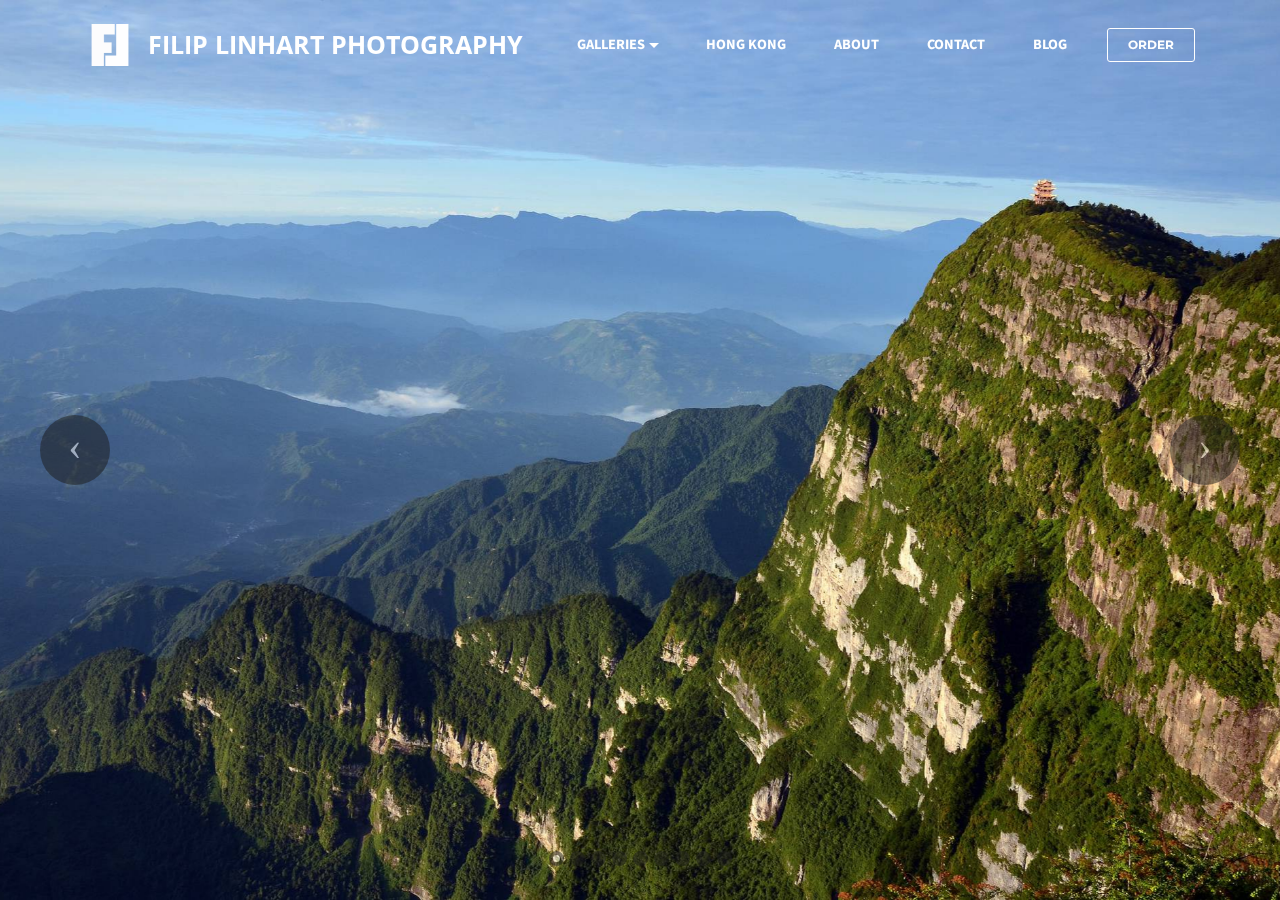
==== commit 9cb035be: "create github pages" ====
--- a/index.html
+++ b/index.html
@@ -1,14 +1,14 @@
 <!DOCTYPE html>
 <html>
 <head>
-  <!-- Site made with Mobirise Website Builder v3.9.2, https://mobirise.com -->
+  <!-- Site made with Mobirise Website Builder v3.12.1, https://mobirise.com -->
   <meta charset="UTF-8">
   <meta http-equiv="X-UA-Compatible" content="IE=edge">
-  <meta name="generator" content="Mobirise v3.9.2, mobirise.com">
+  <meta name="generator" content="Mobirise v3.12.1, mobirise.com">
   <meta name="viewport" content="width=device-width, initial-scale=1">
   <link rel="shortcut icon" href="assets/images/fl-128x128-48.png" type="image/x-icon">
   <meta name="description" content="Filip Linhart Photography, Personal Portfolio on Travel and Lifestyle Photography">
-  <title>Filip Linhart</title>
+  <title>Filip Linhart Photography</title>
   <link rel="stylesheet" href="https://fonts.googleapis.com/css?family=Lora:400,700,400italic,700italic&amp;subset=latin">
   <link rel="stylesheet" href="https://fonts.googleapis.com/css?family=Montserrat:400,700">
   <link rel="stylesheet" href="https://fonts.googleapis.com/css?family=Raleway:100,100i,200,200i,300,300i,400,400i,500,500i,600,600i,700,700i,800,800i,900,900i">
@@ -48,7 +48,7 @@
 
                     <div class="navbar-brand">
                         <a href="index.html" class="navbar-logo"><img src="assets/images/fl-128x128-48.png" alt="Filip Linhart" title="Filip Linhart"></a>
-                        <a class="navbar-caption" href="index.html">FILIP LINHART</a>
+                        <a class="navbar-caption" href="index.html">FILIP LINHART PHOTOGRAPHY</a>
                     </div>
 
                 </div>
@@ -58,7 +58,7 @@
                         <div class="hamburger-icon"></div>
                     </button>
 
-                    <ul class="nav-dropdown collapse pull-xs-right nav navbar-nav navbar-toggleable-sm" id="exCollapsingNavbar"><li class="nav-item dropdown"><a class="nav-link link dropdown-toggle" data-toggle="dropdown-submenu" href="filiplinhart.cz" aria-expanded="false">GALLERIES</a><div class="dropdown-menu"><a class="dropdown-item" href="Austria.html">Austria</a><a class="dropdown-item" href="China.html">China</a><a class="dropdown-item" href="Budapest.html">Budapest</a><a class="dropdown-item" href="MontBlanc.html">Mont Blanc</a><a class="dropdown-item" href="Thailand.html">Thailand</a><a class="dropdown-item" href="Vietnam.html">Vietnam</a></div></li><li class="nav-item"><a class="nav-link link" href="About.html" aria-expanded="false">ABOUT</a></li><li class="nav-item"><a class="nav-link link" href="Contact.html" aria-expanded="false">CONTACT</a></li></ul>
+                    <ul class="nav-dropdown collapse pull-xs-right nav navbar-nav navbar-toggleable-sm" id="exCollapsingNavbar"><li class="nav-item dropdown"><a class="nav-link link dropdown-toggle" data-toggle="dropdown-submenu" href="filiplinhart.cz" aria-expanded="false">GALLERIES</a><div class="dropdown-menu"><a class="dropdown-item" href="Austria.html">Austria</a><a class="dropdown-item" href="China.html">China</a><a class="dropdown-item" href="Budapest.html">Budapest</a><a class="dropdown-item" href="MontBlanc.html">Mont Blanc</a><a class="dropdown-item" href="Thailand.html">Thailand</a><a class="dropdown-item" href="Vietnam.html">Vietnam</a></div></li><li class="nav-item"><a class="nav-link link" href="HongKong.html" aria-expanded="false">HONG KONG</a></li><li class="nav-item"><a class="nav-link link" href="About.html" aria-expanded="false">ABOUT</a></li><li class="nav-item"><a class="nav-link link" href="Contact.html" aria-expanded="false">CONTACT</a></li><li class="nav-item"><a class="nav-link link" href="Blog.html" aria-expanded="false">BLOG</a></li><li class="nav-item nav-btn"><a class="nav-link btn btn-white btn-white-outline" href="OrderNow.html">ORDER</a></li></ul>
                     <button hidden="" class="navbar-toggler navbar-close" type="button" data-toggle="collapse" data-target="#exCollapsingNavbar">
                         <div class="close-icon"></div>
                     </button>
@@ -71,7 +71,7 @@
 
 </section>
 
-<section class="engine"><a rel="external" href="https://mobirise.com">best wysiwyg web site development software</a></section><section class="mbr-slider mbr-section mbr-section__container carousel slide mbr-section-nopadding mbr-after-navbar" data-ride="carousel" data-keyboard="false" data-wrap="true" data-pause="false" data-interval="5000" id="slider-3">
+<section class="engine"><a rel="external" href="https://mobirise.com">Mobirise Web Page Creator</a></section><section class="mbr-slider mbr-section mbr-section__container carousel slide mbr-section-nopadding mbr-after-navbar" data-ride="carousel" data-keyboard="false" data-wrap="true" data-pause="false" data-interval="5000" id="slider-3">
     <div>
         <div>
             <div>
@@ -234,13 +234,12 @@
   <script src="assets/web/assets/jquery/jquery.min.js"></script>
   <script src="assets/tether/tether.min.js"></script>
   <script src="assets/bootstrap/js/bootstrap.min.js"></script>
-  <script src="assets/smooth-scroll/SmoothScroll.js"></script>
+  <script src="assets/smooth-scroll/smooth-scroll.js"></script>
   <script src="assets/dropdown/js/script.min.js"></script>
-  <script src="assets/touchSwipe/jquery.touchSwipe.min.js"></script>
+  <script src="assets/touch-swipe/jquery.touch-swipe.min.js"></script>
   <script src="assets/bootstrap-carousel-swipe/bootstrap-carousel-swipe.js"></script>
   <script src="assets/theme/js/script.js"></script>
   
   
- <div id="scrollToTop" class="scrollToTop mbr-arrow-up"><a style="text-align: center;"><i class="mbr-arrow-up-icon"></i></a></div>
-  </body>
+</body>
 </html>--- a/assets/mobirise/css/mbr-additional.css
+++ b/assets/mobirise/css/mbr-additional.css
@@ -412,6 +412,9 @@
 .mbr-gallery-filter li:hover {
   color: #ffffff;
 }
+.scrollToTop_wraper {
+  opacity: 0 !important;
+}
 #menu-4 .hide-buttons .nav-btn {
   display: none !important;
 }
@@ -433,11 +436,11 @@
   font-family: 'Source Sans Pro', sans-serif;
 }
 #menu-4 .link {
-  font-size: 0.75rem;
+  font-size: 0.9rem;
 }
 #menu-4 .dropdown-item,
 #menu-4 .nav-dropdown-sm .link {
-  font-size: 0.812rem;
+  font-size: 0.975rem;
 }
 #menu-4 .link:hover,
 #menu-4 .dropdown-item:hover,
@@ -481,333 +484,478 @@
 }
 
 
-#menu-6 .hide-buttons .nav-btn {
+#menu-23 .hide-buttons .nav-btn {
   display: none !important;
 }
-#menu-6 .navbar-caption {
+#menu-23 .navbar-caption {
   color: #ffffff;
   font-size: 25px;
   font-family: 'Open Sans', sans-serif;
 }
-#menu-6 .navbar-toggler {
-  color: #ffffff;
-}
-#menu-6 .close-icon::before,
-#menu-6 .close-icon::after {
-  background-color: #ffffff;
-}
-#menu-6 .link,
-#menu-6 .dropdown-item {
+#menu-23 .navbar-toggler {
+  color: #ffffff;
+}
+#menu-23 .close-icon::before,
+#menu-23 .close-icon::after {
+  background-color: #ffffff;
+}
+#menu-23 .link,
+#menu-23 .dropdown-item {
   color: #ffffff;
   font-family: 'Source Sans Pro', sans-serif;
 }
-#menu-6 .link {
-  font-size: 0.75rem;
-}
-#menu-6 .dropdown-item,
-#menu-6 .nav-dropdown-sm .link {
-  font-size: 0.812rem;
-}
-#menu-6 .link:hover,
-#menu-6 .dropdown-item:hover,
-#menu-6 .link:focus,
-#menu-6 .dropdown-item:focus {
-  color: #ffffff;
-}
-#menu-6 .link[aria-expanded="true"],
-#menu-6 .dropdown-menu {
-  background: #000000;
-}
-#menu-6 .nav-dropdown-sm .link:focus,
-#menu-6 .nav-dropdown-sm .link:hover,
-#menu-6 .nav-dropdown-sm .dropdown-item:focus,
-#menu-6 .nav-dropdown-sm .dropdown-item:hover {
+#menu-23 .link {
+  font-size: 0.9rem;
+}
+#menu-23 .dropdown-item,
+#menu-23 .nav-dropdown-sm .link {
+  font-size: 0.975rem;
+}
+#menu-23 .link:hover,
+#menu-23 .dropdown-item:hover,
+#menu-23 .link:focus,
+#menu-23 .dropdown-item:focus {
+  color: #ffffff;
+}
+#menu-23 .link[aria-expanded="true"],
+#menu-23 .dropdown-menu {
+  background: #000000;
+}
+#menu-23 .nav-dropdown-sm .link:focus,
+#menu-23 .nav-dropdown-sm .link:hover,
+#menu-23 .nav-dropdown-sm .dropdown-item:focus,
+#menu-23 .nav-dropdown-sm .dropdown-item:hover {
   background: #000000!important;
 }
-#menu-6 .navbar,
-#menu-6 .nav-dropdown-sm,
-#menu-6 .nav-dropdown-sm .link[aria-expanded="true"],
-#menu-6 .nav-dropdown-sm .dropdown-menu {
-  background: #000000;
-}
-#menu-6 .bg-color.transparent .link {
+#menu-23 .navbar,
+#menu-23 .nav-dropdown-sm,
+#menu-23 .nav-dropdown-sm .link[aria-expanded="true"],
+#menu-23 .nav-dropdown-sm .dropdown-menu {
+  background: #000000;
+}
+#menu-23 .bg-color.transparent .link {
   color: #ffffff;
   transition: none;
 }
-#menu-6 .bg-color.transparent.opened .link {
+#menu-23 .bg-color.transparent.opened .link {
   transition: color 0.2s ease-in-out;
 }
-#menu-6 .bg-color.transparent.opened .link:hover,
-#menu-6 .bg-color.transparent.opened .link:focus {
-  color: #ffffff;
-}
-#menu-6 .link[aria-expanded="true"],
-#menu-6 .dropdown-item[aria-expanded="true"] {
+#menu-23 .bg-color.transparent.opened .link:hover,
+#menu-23 .bg-color.transparent.opened .link:focus {
+  color: #ffffff;
+}
+#menu-23 .link[aria-expanded="true"],
+#menu-23 .dropdown-item[aria-expanded="true"] {
   color: #ffffff!important;
 }
 
 
-#menu-7 .hide-buttons .nav-btn {
+#menu-23 .hide-buttons .nav-btn {
   display: none !important;
 }
-#menu-7 .navbar-caption {
+#menu-23 .navbar-caption {
   color: #ffffff;
   font-size: 25px;
   font-family: 'Open Sans', sans-serif;
 }
-#menu-7 .navbar-toggler {
-  color: #ffffff;
-}
-#menu-7 .close-icon::before,
-#menu-7 .close-icon::after {
-  background-color: #ffffff;
-}
-#menu-7 .link,
-#menu-7 .dropdown-item {
+#menu-23 .navbar-toggler {
+  color: #ffffff;
+}
+#menu-23 .close-icon::before,
+#menu-23 .close-icon::after {
+  background-color: #ffffff;
+}
+#menu-23 .link,
+#menu-23 .dropdown-item {
   color: #ffffff;
   font-family: 'Source Sans Pro', sans-serif;
 }
-#menu-7 .link {
-  font-size: 0.75rem;
-}
-#menu-7 .dropdown-item,
-#menu-7 .nav-dropdown-sm .link {
-  font-size: 0.812rem;
-}
-#menu-7 .link:hover,
-#menu-7 .dropdown-item:hover,
-#menu-7 .link:focus,
-#menu-7 .dropdown-item:focus {
-  color: #ffffff;
-}
-#menu-7 .link[aria-expanded="true"],
-#menu-7 .dropdown-menu {
-  background: #000000;
-}
-#menu-7 .nav-dropdown-sm .link:focus,
-#menu-7 .nav-dropdown-sm .link:hover,
-#menu-7 .nav-dropdown-sm .dropdown-item:focus,
-#menu-7 .nav-dropdown-sm .dropdown-item:hover {
+#menu-23 .link {
+  font-size: 0.9rem;
+}
+#menu-23 .dropdown-item,
+#menu-23 .nav-dropdown-sm .link {
+  font-size: 0.975rem;
+}
+#menu-23 .link:hover,
+#menu-23 .dropdown-item:hover,
+#menu-23 .link:focus,
+#menu-23 .dropdown-item:focus {
+  color: #ffffff;
+}
+#menu-23 .link[aria-expanded="true"],
+#menu-23 .dropdown-menu {
+  background: #000000;
+}
+#menu-23 .nav-dropdown-sm .link:focus,
+#menu-23 .nav-dropdown-sm .link:hover,
+#menu-23 .nav-dropdown-sm .dropdown-item:focus,
+#menu-23 .nav-dropdown-sm .dropdown-item:hover {
   background: #000000!important;
 }
-#menu-7 .navbar,
-#menu-7 .nav-dropdown-sm,
-#menu-7 .nav-dropdown-sm .link[aria-expanded="true"],
-#menu-7 .nav-dropdown-sm .dropdown-menu {
-  background: #000000;
-}
-#menu-7 .bg-color.transparent .link {
+#menu-23 .navbar,
+#menu-23 .nav-dropdown-sm,
+#menu-23 .nav-dropdown-sm .link[aria-expanded="true"],
+#menu-23 .nav-dropdown-sm .dropdown-menu {
+  background: #000000;
+}
+#menu-23 .bg-color.transparent .link {
   color: #ffffff;
   transition: none;
 }
-#menu-7 .bg-color.transparent.opened .link {
+#menu-23 .bg-color.transparent.opened .link {
   transition: color 0.2s ease-in-out;
 }
-#menu-7 .bg-color.transparent.opened .link:hover,
-#menu-7 .bg-color.transparent.opened .link:focus {
-  color: #ffffff;
-}
-#menu-7 .link[aria-expanded="true"],
-#menu-7 .dropdown-item[aria-expanded="true"] {
+#menu-23 .bg-color.transparent.opened .link:hover,
+#menu-23 .bg-color.transparent.opened .link:focus {
+  color: #ffffff;
+}
+#menu-23 .link[aria-expanded="true"],
+#menu-23 .dropdown-item[aria-expanded="true"] {
   color: #ffffff!important;
 }
 
 
-#menu-8 .hide-buttons .nav-btn {
+#menu-23 .hide-buttons .nav-btn {
   display: none !important;
 }
-#menu-8 .navbar-caption {
+#menu-23 .navbar-caption {
   color: #ffffff;
   font-size: 25px;
   font-family: 'Open Sans', sans-serif;
 }
-#menu-8 .navbar-toggler {
-  color: #ffffff;
-}
-#menu-8 .close-icon::before,
-#menu-8 .close-icon::after {
-  background-color: #ffffff;
-}
-#menu-8 .link,
-#menu-8 .dropdown-item {
+#menu-23 .navbar-toggler {
+  color: #ffffff;
+}
+#menu-23 .close-icon::before,
+#menu-23 .close-icon::after {
+  background-color: #ffffff;
+}
+#menu-23 .link,
+#menu-23 .dropdown-item {
   color: #ffffff;
   font-family: 'Source Sans Pro', sans-serif;
 }
-#menu-8 .link {
-  font-size: 0.75rem;
-}
-#menu-8 .dropdown-item,
-#menu-8 .nav-dropdown-sm .link {
-  font-size: 0.812rem;
-}
-#menu-8 .link:hover,
-#menu-8 .dropdown-item:hover,
-#menu-8 .link:focus,
-#menu-8 .dropdown-item:focus {
-  color: #ffffff;
-}
-#menu-8 .link[aria-expanded="true"],
-#menu-8 .dropdown-menu {
-  background: #000000;
-}
-#menu-8 .nav-dropdown-sm .link:focus,
-#menu-8 .nav-dropdown-sm .link:hover,
-#menu-8 .nav-dropdown-sm .dropdown-item:focus,
-#menu-8 .nav-dropdown-sm .dropdown-item:hover {
+#menu-23 .link {
+  font-size: 0.9rem;
+}
+#menu-23 .dropdown-item,
+#menu-23 .nav-dropdown-sm .link {
+  font-size: 0.975rem;
+}
+#menu-23 .link:hover,
+#menu-23 .dropdown-item:hover,
+#menu-23 .link:focus,
+#menu-23 .dropdown-item:focus {
+  color: #ffffff;
+}
+#menu-23 .link[aria-expanded="true"],
+#menu-23 .dropdown-menu {
+  background: #000000;
+}
+#menu-23 .nav-dropdown-sm .link:focus,
+#menu-23 .nav-dropdown-sm .link:hover,
+#menu-23 .nav-dropdown-sm .dropdown-item:focus,
+#menu-23 .nav-dropdown-sm .dropdown-item:hover {
   background: #000000!important;
 }
-#menu-8 .navbar,
-#menu-8 .nav-dropdown-sm,
-#menu-8 .nav-dropdown-sm .link[aria-expanded="true"],
-#menu-8 .nav-dropdown-sm .dropdown-menu {
-  background: #000000;
-}
-#menu-8 .bg-color.transparent .link {
+#menu-23 .navbar,
+#menu-23 .nav-dropdown-sm,
+#menu-23 .nav-dropdown-sm .link[aria-expanded="true"],
+#menu-23 .nav-dropdown-sm .dropdown-menu {
+  background: #000000;
+}
+#menu-23 .bg-color.transparent .link {
   color: #ffffff;
   transition: none;
 }
-#menu-8 .bg-color.transparent.opened .link {
+#menu-23 .bg-color.transparent.opened .link {
   transition: color 0.2s ease-in-out;
 }
-#menu-8 .bg-color.transparent.opened .link:hover,
-#menu-8 .bg-color.transparent.opened .link:focus {
-  color: #ffffff;
-}
-#menu-8 .link[aria-expanded="true"],
-#menu-8 .dropdown-item[aria-expanded="true"] {
+#menu-23 .bg-color.transparent.opened .link:hover,
+#menu-23 .bg-color.transparent.opened .link:focus {
+  color: #ffffff;
+}
+#menu-23 .link[aria-expanded="true"],
+#menu-23 .dropdown-item[aria-expanded="true"] {
   color: #ffffff!important;
 }
 
 
-#menu-n .hide-buttons .nav-btn {
+#menu-23 .hide-buttons .nav-btn {
   display: none !important;
 }
-#menu-n .navbar-caption {
+#menu-23 .navbar-caption {
   color: #ffffff;
   font-size: 25px;
   font-family: 'Open Sans', sans-serif;
 }
-#menu-n .navbar-toggler {
-  color: #ffffff;
-}
-#menu-n .close-icon::before,
-#menu-n .close-icon::after {
-  background-color: #ffffff;
-}
-#menu-n .link,
-#menu-n .dropdown-item {
+#menu-23 .navbar-toggler {
+  color: #ffffff;
+}
+#menu-23 .close-icon::before,
+#menu-23 .close-icon::after {
+  background-color: #ffffff;
+}
+#menu-23 .link,
+#menu-23 .dropdown-item {
   color: #ffffff;
   font-family: 'Source Sans Pro', sans-serif;
 }
-#menu-n .link {
-  font-size: 0.75rem;
-}
-#menu-n .dropdown-item,
-#menu-n .nav-dropdown-sm .link {
-  font-size: 0.812rem;
-}
-#menu-n .link:hover,
-#menu-n .dropdown-item:hover,
-#menu-n .link:focus,
-#menu-n .dropdown-item:focus {
-  color: #ffffff;
-}
-#menu-n .link[aria-expanded="true"],
-#menu-n .dropdown-menu {
-  background: #000000;
-}
-#menu-n .nav-dropdown-sm .link:focus,
-#menu-n .nav-dropdown-sm .link:hover,
-#menu-n .nav-dropdown-sm .dropdown-item:focus,
-#menu-n .nav-dropdown-sm .dropdown-item:hover {
+#menu-23 .link {
+  font-size: 0.9rem;
+}
+#menu-23 .dropdown-item,
+#menu-23 .nav-dropdown-sm .link {
+  font-size: 0.975rem;
+}
+#menu-23 .link:hover,
+#menu-23 .dropdown-item:hover,
+#menu-23 .link:focus,
+#menu-23 .dropdown-item:focus {
+  color: #ffffff;
+}
+#menu-23 .link[aria-expanded="true"],
+#menu-23 .dropdown-menu {
+  background: #000000;
+}
+#menu-23 .nav-dropdown-sm .link:focus,
+#menu-23 .nav-dropdown-sm .link:hover,
+#menu-23 .nav-dropdown-sm .dropdown-item:focus,
+#menu-23 .nav-dropdown-sm .dropdown-item:hover {
   background: #000000!important;
 }
-#menu-n .navbar,
-#menu-n .nav-dropdown-sm,
-#menu-n .nav-dropdown-sm .link[aria-expanded="true"],
-#menu-n .nav-dropdown-sm .dropdown-menu {
-  background: #000000;
-}
-#menu-n .bg-color.transparent .link {
+#menu-23 .navbar,
+#menu-23 .nav-dropdown-sm,
+#menu-23 .nav-dropdown-sm .link[aria-expanded="true"],
+#menu-23 .nav-dropdown-sm .dropdown-menu {
+  background: #000000;
+}
+#menu-23 .bg-color.transparent .link {
   color: #ffffff;
   transition: none;
 }
-#menu-n .bg-color.transparent.opened .link {
+#menu-23 .bg-color.transparent.opened .link {
   transition: color 0.2s ease-in-out;
 }
-#menu-n .bg-color.transparent.opened .link:hover,
-#menu-n .bg-color.transparent.opened .link:focus {
-  color: #ffffff;
-}
-#menu-n .link[aria-expanded="true"],
-#menu-n .dropdown-item[aria-expanded="true"] {
+#menu-23 .bg-color.transparent.opened .link:hover,
+#menu-23 .bg-color.transparent.opened .link:focus {
+  color: #ffffff;
+}
+#menu-23 .link[aria-expanded="true"],
+#menu-23 .dropdown-item[aria-expanded="true"] {
   color: #ffffff!important;
 }
 
 
-#menu-s .hide-buttons .nav-btn {
+#menu-23 .hide-buttons .nav-btn {
   display: none !important;
 }
-#menu-s .navbar-caption {
+#menu-23 .navbar-caption {
   color: #ffffff;
   font-size: 25px;
   font-family: 'Open Sans', sans-serif;
 }
-#menu-s .navbar-toggler {
-  color: #ffffff;
-}
-#menu-s .close-icon::before,
-#menu-s .close-icon::after {
-  background-color: #ffffff;
-}
-#menu-s .link,
-#menu-s .dropdown-item {
+#menu-23 .navbar-toggler {
+  color: #ffffff;
+}
+#menu-23 .close-icon::before,
+#menu-23 .close-icon::after {
+  background-color: #ffffff;
+}
+#menu-23 .link,
+#menu-23 .dropdown-item {
   color: #ffffff;
   font-family: 'Source Sans Pro', sans-serif;
 }
-#menu-s .link {
-  font-size: 0.75rem;
-}
-#menu-s .dropdown-item,
-#menu-s .nav-dropdown-sm .link {
-  font-size: 0.812rem;
-}
-#menu-s .link:hover,
-#menu-s .dropdown-item:hover,
-#menu-s .link:focus,
-#menu-s .dropdown-item:focus {
-  color: #ffffff;
-}
-#menu-s .link[aria-expanded="true"],
-#menu-s .dropdown-menu {
-  background: #000000;
-}
-#menu-s .nav-dropdown-sm .link:focus,
-#menu-s .nav-dropdown-sm .link:hover,
-#menu-s .nav-dropdown-sm .dropdown-item:focus,
-#menu-s .nav-dropdown-sm .dropdown-item:hover {
+#menu-23 .link {
+  font-size: 0.9rem;
+}
+#menu-23 .dropdown-item,
+#menu-23 .nav-dropdown-sm .link {
+  font-size: 0.975rem;
+}
+#menu-23 .link:hover,
+#menu-23 .dropdown-item:hover,
+#menu-23 .link:focus,
+#menu-23 .dropdown-item:focus {
+  color: #ffffff;
+}
+#menu-23 .link[aria-expanded="true"],
+#menu-23 .dropdown-menu {
+  background: #000000;
+}
+#menu-23 .nav-dropdown-sm .link:focus,
+#menu-23 .nav-dropdown-sm .link:hover,
+#menu-23 .nav-dropdown-sm .dropdown-item:focus,
+#menu-23 .nav-dropdown-sm .dropdown-item:hover {
   background: #000000!important;
 }
-#menu-s .navbar,
-#menu-s .nav-dropdown-sm,
-#menu-s .nav-dropdown-sm .link[aria-expanded="true"],
-#menu-s .nav-dropdown-sm .dropdown-menu {
-  background: #000000;
-}
-#menu-s .bg-color.transparent .link {
+#menu-23 .navbar,
+#menu-23 .nav-dropdown-sm,
+#menu-23 .nav-dropdown-sm .link[aria-expanded="true"],
+#menu-23 .nav-dropdown-sm .dropdown-menu {
+  background: #000000;
+}
+#menu-23 .bg-color.transparent .link {
   color: #ffffff;
   transition: none;
 }
-#menu-s .bg-color.transparent.opened .link {
+#menu-23 .bg-color.transparent.opened .link {
   transition: color 0.2s ease-in-out;
 }
-#menu-s .bg-color.transparent.opened .link:hover,
-#menu-s .bg-color.transparent.opened .link:focus {
-  color: #ffffff;
-}
-#menu-s .link[aria-expanded="true"],
-#menu-s .dropdown-item[aria-expanded="true"] {
+#menu-23 .bg-color.transparent.opened .link:hover,
+#menu-23 .bg-color.transparent.opened .link:focus {
+  color: #ffffff;
+}
+#menu-23 .link[aria-expanded="true"],
+#menu-23 .dropdown-item[aria-expanded="true"] {
   color: #ffffff!important;
+}
+
+
+#menu-23 .hide-buttons .nav-btn {
+  display: none !important;
+}
+#menu-23 .navbar-caption {
+  color: #ffffff;
+  font-size: 25px;
+  font-family: 'Open Sans', sans-serif;
+}
+#menu-23 .navbar-toggler {
+  color: #ffffff;
+}
+#menu-23 .close-icon::before,
+#menu-23 .close-icon::after {
+  background-color: #ffffff;
+}
+#menu-23 .link,
+#menu-23 .dropdown-item {
+  color: #ffffff;
+  font-family: 'Source Sans Pro', sans-serif;
+}
+#menu-23 .link {
+  font-size: 0.9rem;
+}
+#menu-23 .dropdown-item,
+#menu-23 .nav-dropdown-sm .link {
+  font-size: 0.975rem;
+}
+#menu-23 .link:hover,
+#menu-23 .dropdown-item:hover,
+#menu-23 .link:focus,
+#menu-23 .dropdown-item:focus {
+  color: #ffffff;
+}
+#menu-23 .link[aria-expanded="true"],
+#menu-23 .dropdown-menu {
+  background: #000000;
+}
+#menu-23 .nav-dropdown-sm .link:focus,
+#menu-23 .nav-dropdown-sm .link:hover,
+#menu-23 .nav-dropdown-sm .dropdown-item:focus,
+#menu-23 .nav-dropdown-sm .dropdown-item:hover {
+  background: #000000!important;
+}
+#menu-23 .navbar,
+#menu-23 .nav-dropdown-sm,
+#menu-23 .nav-dropdown-sm .link[aria-expanded="true"],
+#menu-23 .nav-dropdown-sm .dropdown-menu {
+  background: #000000;
+}
+#menu-23 .bg-color.transparent .link {
+  color: #ffffff;
+  transition: none;
+}
+#menu-23 .bg-color.transparent.opened .link {
+  transition: color 0.2s ease-in-out;
+}
+#menu-23 .bg-color.transparent.opened .link:hover,
+#menu-23 .bg-color.transparent.opened .link:focus {
+  color: #ffffff;
+}
+#menu-23 .link[aria-expanded="true"],
+#menu-23 .dropdown-item[aria-expanded="true"] {
+  color: #ffffff!important;
+}
+
+
+#menu-23 .hide-buttons .nav-btn {
+  display: none !important;
+}
+#menu-23 .navbar-caption {
+  color: #ffffff;
+  font-size: 25px;
+  font-family: 'Open Sans', sans-serif;
+}
+#menu-23 .navbar-toggler {
+  color: #ffffff;
+}
+#menu-23 .close-icon::before,
+#menu-23 .close-icon::after {
+  background-color: #ffffff;
+}
+#menu-23 .link,
+#menu-23 .dropdown-item {
+  color: #ffffff;
+  font-family: 'Source Sans Pro', sans-serif;
+}
+#menu-23 .link {
+  font-size: 0.9rem;
+}
+#menu-23 .dropdown-item,
+#menu-23 .nav-dropdown-sm .link {
+  font-size: 0.975rem;
+}
+#menu-23 .link:hover,
+#menu-23 .dropdown-item:hover,
+#menu-23 .link:focus,
+#menu-23 .dropdown-item:focus {
+  color: #ffffff;
+}
+#menu-23 .link[aria-expanded="true"],
+#menu-23 .dropdown-menu {
+  background: #000000;
+}
+#menu-23 .nav-dropdown-sm .link:focus,
+#menu-23 .nav-dropdown-sm .link:hover,
+#menu-23 .nav-dropdown-sm .dropdown-item:focus,
+#menu-23 .nav-dropdown-sm .dropdown-item:hover {
+  background: #000000!important;
+}
+#menu-23 .navbar,
+#menu-23 .nav-dropdown-sm,
+#menu-23 .nav-dropdown-sm .link[aria-expanded="true"],
+#menu-23 .nav-dropdown-sm .dropdown-menu {
+  background: #000000;
+}
+#menu-23 .bg-color.transparent .link {
+  color: #ffffff;
+  transition: none;
+}
+#menu-23 .bg-color.transparent.opened .link {
+  transition: color 0.2s ease-in-out;
+}
+#menu-23 .bg-color.transparent.opened .link:hover,
+#menu-23 .bg-color.transparent.opened .link:focus {
+  color: #ffffff;
+}
+#menu-23 .link[aria-expanded="true"],
+#menu-23 .dropdown-item[aria-expanded="true"] {
+  color: #ffffff!important;
+}
+#msg-box5-2i H3 {
+  color: #ffffff;
+}
+#msg-box5-2i P {
+  color: #efefef;
+}
+#social-buttons4-1f .mbr-section-title,
+#social-buttons4-1f .btn-social {
+  color: #fff;
+}
+#social-buttons4-1f .mbr-section-title {
+  font-size: 36px;
 }
 
 
@@ -832,11 +980,11 @@
   font-family: 'Source Sans Pro', sans-serif;
 }
 #menu-g .link {
-  font-size: 0.75rem;
+  font-size: 0.9rem;
 }
 #menu-g .dropdown-item,
 #menu-g .nav-dropdown-sm .link {
-  font-size: 0.812rem;
+  font-size: 0.975rem;
 }
 #menu-g .link:hover,
 #menu-g .dropdown-item:hover,
@@ -875,160 +1023,226 @@
 #menu-g .dropdown-item[aria-expanded="true"] {
   color: #ffffff!important;
 }
-#header3-17 .mbr-section-title,
-#header3-17 .mbr-section-subtitle {
-  text-align: center;
-}
-#header3-17 H3 {
-  font-size: 80px;
-  color: #ffffff;
-}
-#header3-17 B {
-  font-size: 24px;
-  color: #b8312f;
-}
-#header3-17 SMALL {
-  color: #ffffff;
-}
-#social-buttons4-1f .mbr-section-title,
-#social-buttons4-1f .btn-social {
-  color: #fff;
-}
-
-
-#menu-g .hide-buttons .nav-btn {
+#form1-1g .form-control-label {
+  color: #efefef;
+}
+#form1-1g .mbr-section-title {
+  color: #ffffff;
+}
+
+
+#menu-23 .hide-buttons .nav-btn {
   display: none !important;
 }
-#menu-g .navbar-caption {
+#menu-23 .navbar-caption {
   color: #ffffff;
   font-size: 25px;
   font-family: 'Open Sans', sans-serif;
 }
-#menu-g .navbar-toggler {
-  color: #ffffff;
-}
-#menu-g .close-icon::before,
-#menu-g .close-icon::after {
-  background-color: #ffffff;
-}
-#menu-g .link,
-#menu-g .dropdown-item {
+#menu-23 .navbar-toggler {
+  color: #ffffff;
+}
+#menu-23 .close-icon::before,
+#menu-23 .close-icon::after {
+  background-color: #ffffff;
+}
+#menu-23 .link,
+#menu-23 .dropdown-item {
   color: #ffffff;
   font-family: 'Source Sans Pro', sans-serif;
 }
-#menu-g .link {
-  font-size: 0.75rem;
-}
-#menu-g .dropdown-item,
-#menu-g .nav-dropdown-sm .link {
-  font-size: 0.812rem;
-}
-#menu-g .link:hover,
-#menu-g .dropdown-item:hover,
-#menu-g .link:focus,
-#menu-g .dropdown-item:focus {
-  color: #ffffff;
-}
-#menu-g .link[aria-expanded="true"],
-#menu-g .dropdown-menu {
-  background: #000000;
-}
-#menu-g .nav-dropdown-sm .link:focus,
-#menu-g .nav-dropdown-sm .link:hover,
-#menu-g .nav-dropdown-sm .dropdown-item:focus,
-#menu-g .nav-dropdown-sm .dropdown-item:hover {
+#menu-23 .link {
+  font-size: 0.9rem;
+}
+#menu-23 .dropdown-item,
+#menu-23 .nav-dropdown-sm .link {
+  font-size: 0.975rem;
+}
+#menu-23 .link:hover,
+#menu-23 .dropdown-item:hover,
+#menu-23 .link:focus,
+#menu-23 .dropdown-item:focus {
+  color: #ffffff;
+}
+#menu-23 .link[aria-expanded="true"],
+#menu-23 .dropdown-menu {
+  background: #000000;
+}
+#menu-23 .nav-dropdown-sm .link:focus,
+#menu-23 .nav-dropdown-sm .link:hover,
+#menu-23 .nav-dropdown-sm .dropdown-item:focus,
+#menu-23 .nav-dropdown-sm .dropdown-item:hover {
   background: #000000!important;
 }
-#menu-g .navbar,
-#menu-g .nav-dropdown-sm,
-#menu-g .nav-dropdown-sm .link[aria-expanded="true"],
-#menu-g .nav-dropdown-sm .dropdown-menu {
-  background: #000000;
-}
-#menu-g .bg-color.transparent .link {
+#menu-23 .navbar,
+#menu-23 .nav-dropdown-sm,
+#menu-23 .nav-dropdown-sm .link[aria-expanded="true"],
+#menu-23 .nav-dropdown-sm .dropdown-menu {
+  background: #000000;
+}
+#menu-23 .bg-color.transparent .link {
   color: #ffffff;
   transition: none;
 }
-#menu-g .bg-color.transparent.opened .link {
+#menu-23 .bg-color.transparent.opened .link {
   transition: color 0.2s ease-in-out;
 }
-#menu-g .bg-color.transparent.opened .link:hover,
-#menu-g .bg-color.transparent.opened .link:focus {
-  color: #ffffff;
-}
-#menu-g .link[aria-expanded="true"],
-#menu-g .dropdown-item[aria-expanded="true"] {
+#menu-23 .bg-color.transparent.opened .link:hover,
+#menu-23 .bg-color.transparent.opened .link:focus {
+  color: #ffffff;
+}
+#menu-23 .link[aria-expanded="true"],
+#menu-23 .dropdown-item[aria-expanded="true"] {
   color: #ffffff!important;
 }
 
 
-#menu-g .hide-buttons .nav-btn {
+#menu-23 .hide-buttons .nav-btn {
   display: none !important;
 }
-#menu-g .navbar-caption {
+#menu-23 .navbar-caption {
   color: #ffffff;
   font-size: 25px;
   font-family: 'Open Sans', sans-serif;
 }
-#menu-g .navbar-toggler {
-  color: #ffffff;
-}
-#menu-g .close-icon::before,
-#menu-g .close-icon::after {
-  background-color: #ffffff;
-}
-#menu-g .link,
-#menu-g .dropdown-item {
+#menu-23 .navbar-toggler {
+  color: #ffffff;
+}
+#menu-23 .close-icon::before,
+#menu-23 .close-icon::after {
+  background-color: #ffffff;
+}
+#menu-23 .link,
+#menu-23 .dropdown-item {
   color: #ffffff;
   font-family: 'Source Sans Pro', sans-serif;
 }
-#menu-g .link {
-  font-size: 0.75rem;
-}
-#menu-g .dropdown-item,
-#menu-g .nav-dropdown-sm .link {
-  font-size: 0.812rem;
-}
-#menu-g .link:hover,
-#menu-g .dropdown-item:hover,
-#menu-g .link:focus,
-#menu-g .dropdown-item:focus {
-  color: #ffffff;
-}
-#menu-g .link[aria-expanded="true"],
-#menu-g .dropdown-menu {
-  background: #000000;
-}
-#menu-g .nav-dropdown-sm .link:focus,
-#menu-g .nav-dropdown-sm .link:hover,
-#menu-g .nav-dropdown-sm .dropdown-item:focus,
-#menu-g .nav-dropdown-sm .dropdown-item:hover {
+#menu-23 .link {
+  font-size: 0.9rem;
+}
+#menu-23 .dropdown-item,
+#menu-23 .nav-dropdown-sm .link {
+  font-size: 0.975rem;
+}
+#menu-23 .link:hover,
+#menu-23 .dropdown-item:hover,
+#menu-23 .link:focus,
+#menu-23 .dropdown-item:focus {
+  color: #ffffff;
+}
+#menu-23 .link[aria-expanded="true"],
+#menu-23 .dropdown-menu {
+  background: #000000;
+}
+#menu-23 .nav-dropdown-sm .link:focus,
+#menu-23 .nav-dropdown-sm .link:hover,
+#menu-23 .nav-dropdown-sm .dropdown-item:focus,
+#menu-23 .nav-dropdown-sm .dropdown-item:hover {
   background: #000000!important;
 }
-#menu-g .navbar,
-#menu-g .nav-dropdown-sm,
-#menu-g .nav-dropdown-sm .link[aria-expanded="true"],
-#menu-g .nav-dropdown-sm .dropdown-menu {
-  background: #000000;
-}
-#menu-g .bg-color.transparent .link {
+#menu-23 .navbar,
+#menu-23 .nav-dropdown-sm,
+#menu-23 .nav-dropdown-sm .link[aria-expanded="true"],
+#menu-23 .nav-dropdown-sm .dropdown-menu {
+  background: #000000;
+}
+#menu-23 .bg-color.transparent .link {
   color: #ffffff;
   transition: none;
 }
-#menu-g .bg-color.transparent.opened .link {
+#menu-23 .bg-color.transparent.opened .link {
   transition: color 0.2s ease-in-out;
 }
-#menu-g .bg-color.transparent.opened .link:hover,
-#menu-g .bg-color.transparent.opened .link:focus {
-  color: #ffffff;
-}
-#menu-g .link[aria-expanded="true"],
-#menu-g .dropdown-item[aria-expanded="true"] {
+#menu-23 .bg-color.transparent.opened .link:hover,
+#menu-23 .bg-color.transparent.opened .link:focus {
+  color: #ffffff;
+}
+#menu-23 .link[aria-expanded="true"],
+#menu-23 .dropdown-item[aria-expanded="true"] {
   color: #ffffff!important;
 }
-#form1-1g .form-control-label {
-  color: #232323;
-}
-#form1-1g .mbr-section-title {
-  color: #ffffff;
-}
+
+
+#features4-2c .card-subtitle {
+  color: #bcbcbc;
+}
+#features4-2c .iconbox {
+  background-color: #b8312f;
+  border-color: #b8312f;
+}
+#features4-2c H4 {
+  color: #b8312f;
+}
+#features4-2c P {
+  color: #efefef;
+}
+#form2-2d .mbr-section-title {
+  color: #fff;
+}
+#form2-2d .mbr-section-subtitle {
+  color: #cccccc;
+}
+#menu-23 .hide-buttons .nav-btn {
+  display: none !important;
+}
+#menu-23 .navbar-caption {
+  color: #ffffff;
+  font-size: 25px;
+  font-family: 'Open Sans', sans-serif;
+}
+#menu-23 .navbar-toggler {
+  color: #ffffff;
+}
+#menu-23 .close-icon::before,
+#menu-23 .close-icon::after {
+  background-color: #ffffff;
+}
+#menu-23 .link,
+#menu-23 .dropdown-item {
+  color: #ffffff;
+  font-family: 'Source Sans Pro', sans-serif;
+}
+#menu-23 .link {
+  font-size: 0.9rem;
+}
+#menu-23 .dropdown-item,
+#menu-23 .nav-dropdown-sm .link {
+  font-size: 0.975rem;
+}
+#menu-23 .link:hover,
+#menu-23 .dropdown-item:hover,
+#menu-23 .link:focus,
+#menu-23 .dropdown-item:focus {
+  color: #ffffff;
+}
+#menu-23 .link[aria-expanded="true"],
+#menu-23 .dropdown-menu {
+  background: #000000;
+}
+#menu-23 .nav-dropdown-sm .link:focus,
+#menu-23 .nav-dropdown-sm .link:hover,
+#menu-23 .nav-dropdown-sm .dropdown-item:focus,
+#menu-23 .nav-dropdown-sm .dropdown-item:hover {
+  background: #000000!important;
+}
+#menu-23 .navbar,
+#menu-23 .nav-dropdown-sm,
+#menu-23 .nav-dropdown-sm .link[aria-expanded="true"],
+#menu-23 .nav-dropdown-sm .dropdown-menu {
+  background: #000000;
+}
+#menu-23 .bg-color.transparent .link {
+  color: #ffffff;
+  transition: none;
+}
+#menu-23 .bg-color.transparent.opened .link {
+  transition: color 0.2s ease-in-out;
+}
+#menu-23 .bg-color.transparent.opened .link:hover,
+#menu-23 .bg-color.transparent.opened .link:focus {
+  color: #ffffff;
+}
+#menu-23 .link[aria-expanded="true"],
+#menu-23 .dropdown-item[aria-expanded="true"] {
+  color: #ffffff!important;
+}
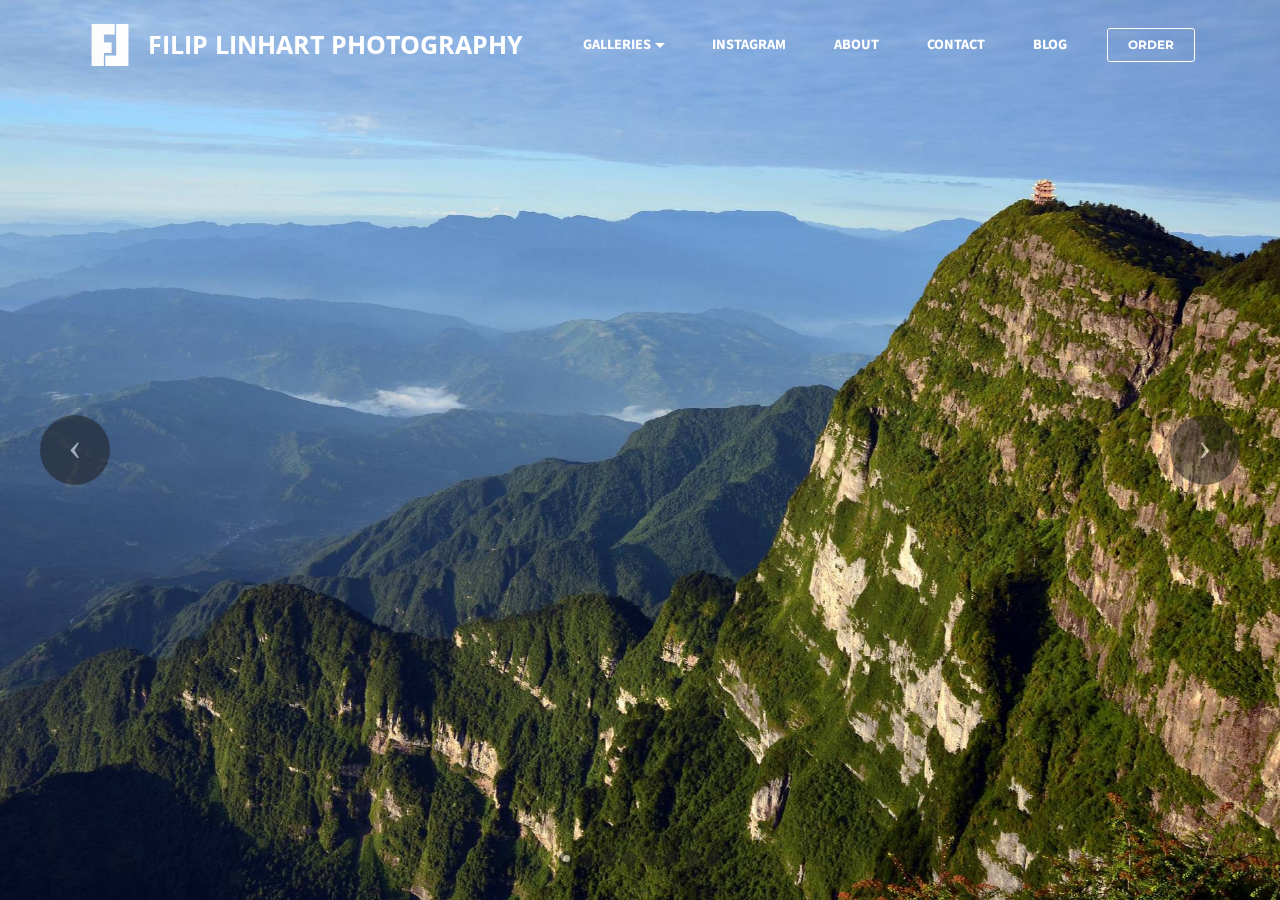
==== commit 1e6d6055: "create github pages" ====
--- a/index.html
+++ b/index.html
@@ -1,18 +1,17 @@
 <!DOCTYPE html>
-<html>
+<html >
 <head>
-  <!-- Site made with Mobirise Website Builder v3.12.1, https://mobirise.com -->
+  <!-- Site made with Mobirise Website Builder v4.7.2, https://mobirise.com -->
   <meta charset="UTF-8">
   <meta http-equiv="X-UA-Compatible" content="IE=edge">
-  <meta name="generator" content="Mobirise v3.12.1, mobirise.com">
-  <meta name="viewport" content="width=device-width, initial-scale=1">
+  <meta name="generator" content="Mobirise v4.7.2, mobirise.com">
+  <meta name="viewport" content="width=device-width, initial-scale=1, minimum-scale=1">
   <link rel="shortcut icon" href="assets/images/fl-128x128-48.png" type="image/x-icon">
   <meta name="description" content="Filip Linhart Photography, Personal Portfolio on Travel and Lifestyle Photography">
   <title>Filip Linhart Photography</title>
-  <link rel="stylesheet" href="https://fonts.googleapis.com/css?family=Lora:400,700,400italic,700italic&amp;subset=latin">
   <link rel="stylesheet" href="https://fonts.googleapis.com/css?family=Montserrat:400,700">
   <link rel="stylesheet" href="https://fonts.googleapis.com/css?family=Raleway:100,100i,200,200i,300,300i,400,400i,500,500i,600,600i,700,700i,800,800i,900,900i">
-  <link rel="stylesheet" href="assets/bootstrap-material-design-font/css/material.css">
+  <link rel="stylesheet" href="https://fonts.googleapis.com/css?family=Lora:400,700,400italic,700italic&subset=latin">
   <link rel="stylesheet" href="assets/tether/tether.min.css">
   <link rel="stylesheet" href="assets/bootstrap/css/bootstrap.min.css">
   <link rel="stylesheet" href="assets/dropdown/css/style.css">
@@ -38,9 +37,9 @@
 <!-- /Google Analytics -->
 
 
-<section id="menu-4">
-
-    <nav class="navbar navbar-dropdown bg-color transparent navbar-fixed-top">
+  <section id="menu-4" data-rv-view="0">
+
+    <nav class="navbar navbar-dropdown transparent navbar-fixed-top bg-color">
         <div class="container">
 
             <div class="mbr-table">
@@ -58,7 +57,7 @@
                         <div class="hamburger-icon"></div>
                     </button>
 
-                    <ul class="nav-dropdown collapse pull-xs-right nav navbar-nav navbar-toggleable-sm" id="exCollapsingNavbar"><li class="nav-item dropdown"><a class="nav-link link dropdown-toggle" data-toggle="dropdown-submenu" href="filiplinhart.cz" aria-expanded="false">GALLERIES</a><div class="dropdown-menu"><a class="dropdown-item" href="Austria.html">Austria</a><a class="dropdown-item" href="China.html">China</a><a class="dropdown-item" href="Budapest.html">Budapest</a><a class="dropdown-item" href="MontBlanc.html">Mont Blanc</a><a class="dropdown-item" href="Thailand.html">Thailand</a><a class="dropdown-item" href="Vietnam.html">Vietnam</a></div></li><li class="nav-item"><a class="nav-link link" href="HongKong.html" aria-expanded="false">HONG KONG</a></li><li class="nav-item"><a class="nav-link link" href="About.html" aria-expanded="false">ABOUT</a></li><li class="nav-item"><a class="nav-link link" href="Contact.html" aria-expanded="false">CONTACT</a></li><li class="nav-item"><a class="nav-link link" href="Blog.html" aria-expanded="false">BLOG</a></li><li class="nav-item nav-btn"><a class="nav-link btn btn-white btn-white-outline" href="OrderNow.html">ORDER</a></li></ul>
+                    <ul class="nav-dropdown collapse pull-xs-right nav navbar-nav navbar-toggleable-sm" id="exCollapsingNavbar"><li class="nav-item dropdown"><a class="nav-link link dropdown-toggle" data-toggle="dropdown-submenu" href="filiplinhart.cz" aria-expanded="false">GALLERIES</a><div class="dropdown-menu"><a class="dropdown-item" href="Austria.html">Austria</a><a class="dropdown-item" href="China.html">China</a><a class="dropdown-item" href="Budapest.html">Budapest</a><a class="dropdown-item" href="MontBlanc.html">Mont Blanc</a><a class="dropdown-item" href="Thailand.html">Thailand</a><a class="dropdown-item" href="Vietnam.html">Vietnam</a><a class="dropdown-item" href="HongKong.html" aria-expanded="false">Hong Kong</a></div></li><li class="nav-item"><a class="nav-link link" href="Instragram.html" aria-expanded="false">INSTAGRAM</a></li><li class="nav-item"><a class="nav-link link" href="About.html" aria-expanded="false">ABOUT</a></li><li class="nav-item"><a class="nav-link link" href="Contact.html" aria-expanded="false">CONTACT</a></li><li class="nav-item"><a class="nav-link link" href="Blog.html" aria-expanded="false">BLOG</a></li><li class="nav-item nav-btn"><a class="nav-link btn btn-white btn-white-outline" href="OrderNow.html">ORDER</a></li></ul>
                     <button hidden="" class="navbar-toggler navbar-close" type="button" data-toggle="collapse" data-target="#exCollapsingNavbar">
                         <div class="close-icon"></div>
                     </button>
@@ -71,12 +70,12 @@
 
 </section>
 
-<section class="engine"><a rel="external" href="https://mobirise.com">Mobirise Web Page Creator</a></section><section class="mbr-slider mbr-section mbr-section__container carousel slide mbr-section-nopadding mbr-after-navbar" data-ride="carousel" data-keyboard="false" data-wrap="true" data-pause="false" data-interval="5000" id="slider-3">
+<section class="engine"><a href="https://mobirise.me/y">html website templates</a></section><section class="mbr-slider mbr-section mbr-section__container carousel slide mbr-section-nopadding mbr-after-navbar" data-ride="carousel" data-keyboard="false" data-wrap="true" data-pause="false" data-interval="5000" id="slider-3" data-rv-view="2">
     <div>
         <div>
             <div>
                 <ol class="carousel-indicators">
-                    <li data-app-prevent-settings="" data-target="#slider-3" data-slide-to="0" class="active"></li><li data-app-prevent-settings="" data-target="#slider-3" data-slide-to="1"></li><li data-app-prevent-settings="" data-target="#slider-3" data-slide-to="2"></li><li data-app-prevent-settings="" data-target="#slider-3" data-slide-to="3"></li><li data-app-prevent-settings="" data-target="#slider-3" data-slide-to="4"></li><li data-app-prevent-settings="" data-target="#slider-3" data-slide-to="5"></li><li data-app-prevent-settings="" data-target="#slider-3" data-slide-to="6"></li><li data-app-prevent-settings="" data-target="#slider-3" data-slide-to="7"></li><li data-app-prevent-settings="" data-target="#slider-3" class="" data-slide-to="8"></li>
+                    <li data-app-prevent-settings="" data-target="#slider-3" data-slide-to="0" class="active"></li><li data-app-prevent-settings="" data-target="#slider-3" data-slide-to="1"></li><li data-app-prevent-settings="" data-target="#slider-3" data-slide-to="2"></li><li data-app-prevent-settings="" data-target="#slider-3" data-slide-to="3"></li><li data-app-prevent-settings="" data-target="#slider-3" data-slide-to="4"></li><li data-app-prevent-settings="" data-target="#slider-3" class="" data-slide-to="5"></li><li data-app-prevent-settings="" data-target="#slider-3" data-slide-to="6"></li><li data-app-prevent-settings="" data-target="#slider-3" data-slide-to="7"></li>
                 </ol>
                 <div class="carousel-inner" role="listbox">
                     <div class="mbr-section mbr-section-hero carousel-item dark center mbr-section-full active" data-bg-video-slide="false" style="background-image: url(assets/images/emeishan-2000x1324-38.jpg);">
@@ -94,6 +93,51 @@
                                 </div>
                             </div>
                         </div>
+                    </div><div class="mbr-section mbr-section-hero carousel-item dark center mbr-section-full" data-bg-video-slide="false" style="background-image: url(assets/images/dsc-0987-2000x1324-64.jpg);">
+                        <div class="mbr-table-cell">
+                            
+                            <div class="container-slide container">
+                                
+                                <div class="row">
+                                    <div class="col-md-8 col-md-offset-3 text-xs-right">
+                                        
+                                        
+
+                                        
+                                    </div>
+                                </div>
+                            </div>
+                        </div>
+                    </div><div class="mbr-section mbr-section-hero carousel-item dark center mbr-section-full" data-bg-video-slide="false" style="background-image: url(assets/images/mtblanc-2000x1376-66.jpg);">
+                        <div class="mbr-table-cell">
+                            
+                            <div class="container-slide container">
+                                
+                                <div class="row">
+                                    <div class="col-md-8 col-md-offset-2 text-xs-center">
+                                        
+                                        
+
+                                        
+                                    </div>
+                                </div>
+                            </div>
+                        </div>
+                    </div><div class="mbr-section mbr-section-hero carousel-item dark center mbr-section-full" data-bg-video-slide="false" style="background-image: url(assets/images/39579313655-da56eafeee-k.jpg);">
+                        <div class="mbr-table-cell">
+                            
+                            <div class="container-slide container">
+                                
+                                <div class="row">
+                                    <div class="col-md-8 col-md-offset-2 text-xs-center">
+                                        
+                                        
+
+                                        
+                                    </div>
+                                </div>
+                            </div>
+                        </div>
                     </div><div class="mbr-section mbr-section-hero carousel-item dark center mbr-section-full" data-bg-video-slide="false" style="background-image: url(assets/images/hmong-2000x1325-65.jpg);">
                         <div class="mbr-table-cell">
                             
@@ -109,43 +153,13 @@
                                 </div>
                             </div>
                         </div>
-                    </div><div class="mbr-section mbr-section-hero carousel-item dark center mbr-section-full" data-bg-video-slide="false" style="background-image: url(assets/images/budapest-2000x1056-79.jpg);">
-                        <div class="mbr-table-cell">
-                            
-                            <div class="container-slide container">
-                                
-                                <div class="row">
-                                    <div class="col-md-8 col-md-offset-2 text-xs-center">
-                                        
-                                        
-
-                                        
-                                    </div>
-                                </div>
-                            </div>
-                        </div>
-                    </div><div class="mbr-section mbr-section-hero carousel-item dark center mbr-section-full" data-bg-video-slide="false" style="background-image: url(assets/images/hochiminh-2000x1324-48.jpg);">
-                        <div class="mbr-table-cell">
-                            
-                            <div class="container-slide container">
-                                
-                                <div class="row">
-                                    <div class="col-md-8 col-md-offset-2 text-xs-center">
-                                        
-                                        
-
-                                        
-                                    </div>
-                                </div>
-                            </div>
-                        </div>
-                    </div><div class="mbr-section mbr-section-hero carousel-item dark center mbr-section-full" data-bg-video-slide="false" style="background-image: url(assets/images/mtblanc-2000x1376-66.jpg);">
-                        <div class="mbr-table-cell">
-                            
-                            <div class="container-slide container">
-                                
-                                <div class="row">
-                                    <div class="col-md-8 col-md-offset-2 text-xs-center">
+                    </div><div class="mbr-section mbr-section-hero carousel-item dark center mbr-section-full" data-bg-video-slide="false" style="background-image: url(assets/images/26180256407-3f6b068ec8-k.jpg);">
+                        <div class="mbr-table-cell">
+                            
+                            <div class="container-slide container">
+                                
+                                <div class="row">
+                                    <div class="col-md-8 col-md-offset-3 text-xs-right">
                                         
                                         
 
@@ -169,43 +183,13 @@
                                 </div>
                             </div>
                         </div>
-                    </div><div class="mbr-section mbr-section-hero carousel-item dark center mbr-section-full" data-bg-video-slide="false" style="background-image: url(assets/images/minibus-2000x1324-73.jpg);">
-                        <div class="mbr-table-cell">
-                            
-                            <div class="container-slide container">
-                                
-                                <div class="row">
-                                    <div class="col-md-8 col-md-offset-2 text-xs-center">
-                                        
-                                        
-
-                                        
-                                    </div>
-                                </div>
-                            </div>
-                        </div>
-                    </div><div class="mbr-section mbr-section-hero carousel-item dark center mbr-section-full" data-bg-video-slide="false" style="background-image: url(assets/images/dsc-0987-2000x1324-64.jpg);">
-                        <div class="mbr-table-cell">
-                            
-                            <div class="container-slide container">
-                                
-                                <div class="row">
-                                    <div class="col-md-8 col-md-offset-3 text-xs-right">
-                                        
-                                        
-
-                                        
-                                    </div>
-                                </div>
-                            </div>
-                        </div>
-                    </div><div class="mbr-section mbr-section-hero carousel-item dark center mbr-section-full" data-bg-video-slide="false" style="background-image: url(assets/images/160627-untitled-fli-08140814-2000x1324-0.jpg);">
-                        <div class="mbr-table-cell">
-                            
-                            <div class="container-slide container">
-                                
-                                <div class="row">
-                                    <div class="col-md-8 col-md-offset-3 text-xs-right">
+                    </div><div class="mbr-section mbr-section-hero carousel-item dark center mbr-section-full" data-bg-video-slide="false" style="background-image: url(assets/images/171225-huangshan-fli-7910791.jpg);">
+                        <div class="mbr-table-cell">
+                            
+                            <div class="container-slide container">
+                                
+                                <div class="row">
+                                    <div class="col-md-8 col-md-offset-2 text-xs-center">
                                         
                                         
 
--- a/assets/mobirise/css/mbr-additional.css
+++ b/assets/mobirise/css/mbr-additional.css
@@ -79,7 +79,7 @@
   font-family: 'Lora', serif;
 }
 .bg-primary {
-  background-color: #ffffff !important;
+  background-color: #d14841 !important;
 }
 .bg-success {
   background-color: #b8312f !important;
@@ -94,8 +94,8 @@
   background-color: #f28281 !important;
 }
 .btn-primary {
-  background-color: #ffffff;
-  border-color: #ffffff;
+  background-color: #d14841;
+  border-color: #d14841;
   color: #ffffff;
 }
 .btn-primary:hover,
@@ -104,14 +104,14 @@
 .btn-primary:active,
 .btn-primary.active {
   color: #ffffff;
-  background-color: #d4d4d4;
-  border-color: #d4d4d4;
+  background-color: #9f2c26;
+  border-color: #9f2c26;
 }
 .btn-primary.disabled,
 .btn-primary:disabled {
   color: #ffffff !important;
-  background-color: #d4d4d4 !important;
-  border-color: #d4d4d4 !important;
+  background-color: #9f2c26 !important;
+  border-color: #9f2c26 !important;
 }
 .btn-secondary {
   background-color: #bfcecb;
@@ -215,8 +215,8 @@
 }
 .btn-primary-outline {
   background: none;
-  border-color: #ffffff;
-  color: #ffffff;
+  border-color: #8a2722;
+  color: #8a2722;
 }
 .btn-primary-outline:hover,
 .btn-primary-outline:focus,
@@ -224,14 +224,14 @@
 .btn-primary-outline:active,
 .btn-primary-outline.active {
   color: #ffffff;
-  background-color: #ffffff;
-  border-color: #ffffff;
+  background-color: #d14841;
+  border-color: #d14841;
 }
 .btn-primary-outline.disabled,
 .btn-primary-outline:disabled {
   color: #ffffff !important;
-  background-color: #ffffff !important;
-  border-color: #ffffff !important;
+  background-color: #d14841 !important;
+  border-color: #d14841 !important;
 }
 .btn-secondary-outline {
   background: none;
@@ -334,7 +334,7 @@
   border-color: #f28281 !important;
 }
 .text-primary {
-  color: #ffffff !important;
+  color: #d14841 !important;
 }
 .text-success {
   color: #b8312f !important;
@@ -361,36 +361,36 @@
   background-color: #f28281;
 }
 .btn-social {
-  border-color: #ffffff;
+  border-color: #d14841;
 }
 .btn-social:hover {
-  background: #ffffff;
+  background: #d14841;
 }
 .mbr-company .list-group-item.active .list-group-text {
-  color: #ffffff;
+  color: #d14841;
 }
 .mbr-footer p a,
 .mbr-footer ul a {
-  color: #ffffff;
+  color: #d14841;
 }
 .mbr-footer-content li::before,
 .mbr-footer .mbr-contacts li::before {
-  background: #ffffff;
+  background: #d14841;
 }
 .mbr-footer-content li a:hover,
 .mbr-footer .mbr-contacts li a:hover {
-  color: #ffffff;
+  color: #d14841;
 }
 .lead a,
 .lead a:hover {
-  color: #ffffff;
+  color: #d14841;
 }
 .lead blockquote {
-  border-color: #ffffff;
+  border-color: #d14841;
 }
 .mbr-plan-header.bg-primary .mbr-plan-subtitle,
 .mbr-plan-header.bg-primary .mbr-plan-price-desc {
-  color: #ffffff;
+  color: #f9e6e5;
 }
 .mbr-plan-header.bg-success .mbr-plan-subtitle,
 .mbr-plan-header.bg-success .mbr-plan-price-desc {
@@ -410,10 +410,10 @@
 }
 .mbr-small-footer a,
 .mbr-gallery-filter li:hover {
-  color: #ffffff;
+  color: #d14841;
 }
 .scrollToTop_wraper {
-  opacity: 0 !important;
+  display: none;
 }
 #menu-4 .hide-buttons .nav-btn {
   display: none !important;
@@ -446,7 +446,7 @@
 #menu-4 .dropdown-item:hover,
 #menu-4 .link:focus,
 #menu-4 .dropdown-item:focus {
-  color: #ffffff;
+  color: #d14841;
 }
 #menu-4 .link[aria-expanded="true"],
 #menu-4 .dropdown-menu {
@@ -473,11 +473,11 @@
 }
 #menu-4 .bg-color.transparent.opened .link:hover,
 #menu-4 .bg-color.transparent.opened .link:focus {
-  color: #ffffff;
+  color: #d14841;
 }
 #menu-4 .link[aria-expanded="true"],
 #menu-4 .dropdown-item[aria-expanded="true"] {
-  color: #ffffff!important;
+  color: #d14841!important;
 }
 #slider-3 H2 {
   font-size: 23px;
@@ -515,7 +515,7 @@
 #menu-23 .dropdown-item:hover,
 #menu-23 .link:focus,
 #menu-23 .dropdown-item:focus {
-  color: #ffffff;
+  color: #d14841;
 }
 #menu-23 .link[aria-expanded="true"],
 #menu-23 .dropdown-menu {
@@ -542,7 +542,7 @@
 }
 #menu-23 .bg-color.transparent.opened .link:hover,
 #menu-23 .bg-color.transparent.opened .link:focus {
-  color: #ffffff;
+  color: #d14841;
 }
 #menu-23 .link[aria-expanded="true"],
 #menu-23 .dropdown-item[aria-expanded="true"] {
@@ -581,7 +581,7 @@
 #menu-23 .dropdown-item:hover,
 #menu-23 .link:focus,
 #menu-23 .dropdown-item:focus {
-  color: #ffffff;
+  color: #d14841;
 }
 #menu-23 .link[aria-expanded="true"],
 #menu-23 .dropdown-menu {
@@ -608,7 +608,7 @@
 }
 #menu-23 .bg-color.transparent.opened .link:hover,
 #menu-23 .bg-color.transparent.opened .link:focus {
-  color: #ffffff;
+  color: #d14841;
 }
 #menu-23 .link[aria-expanded="true"],
 #menu-23 .dropdown-item[aria-expanded="true"] {
@@ -647,7 +647,7 @@
 #menu-23 .dropdown-item:hover,
 #menu-23 .link:focus,
 #menu-23 .dropdown-item:focus {
-  color: #ffffff;
+  color: #d14841;
 }
 #menu-23 .link[aria-expanded="true"],
 #menu-23 .dropdown-menu {
@@ -674,7 +674,7 @@
 }
 #menu-23 .bg-color.transparent.opened .link:hover,
 #menu-23 .bg-color.transparent.opened .link:focus {
-  color: #ffffff;
+  color: #d14841;
 }
 #menu-23 .link[aria-expanded="true"],
 #menu-23 .dropdown-item[aria-expanded="true"] {
@@ -713,7 +713,7 @@
 #menu-23 .dropdown-item:hover,
 #menu-23 .link:focus,
 #menu-23 .dropdown-item:focus {
-  color: #ffffff;
+  color: #d14841;
 }
 #menu-23 .link[aria-expanded="true"],
 #menu-23 .dropdown-menu {
@@ -740,7 +740,7 @@
 }
 #menu-23 .bg-color.transparent.opened .link:hover,
 #menu-23 .bg-color.transparent.opened .link:focus {
-  color: #ffffff;
+  color: #d14841;
 }
 #menu-23 .link[aria-expanded="true"],
 #menu-23 .dropdown-item[aria-expanded="true"] {
@@ -779,7 +779,7 @@
 #menu-23 .dropdown-item:hover,
 #menu-23 .link:focus,
 #menu-23 .dropdown-item:focus {
-  color: #ffffff;
+  color: #d14841;
 }
 #menu-23 .link[aria-expanded="true"],
 #menu-23 .dropdown-menu {
@@ -806,7 +806,7 @@
 }
 #menu-23 .bg-color.transparent.opened .link:hover,
 #menu-23 .bg-color.transparent.opened .link:focus {
-  color: #ffffff;
+  color: #d14841;
 }
 #menu-23 .link[aria-expanded="true"],
 #menu-23 .dropdown-item[aria-expanded="true"] {
@@ -845,7 +845,7 @@
 #menu-23 .dropdown-item:hover,
 #menu-23 .link:focus,
 #menu-23 .dropdown-item:focus {
-  color: #ffffff;
+  color: #d14841;
 }
 #menu-23 .link[aria-expanded="true"],
 #menu-23 .dropdown-menu {
@@ -872,11 +872,11 @@
 }
 #menu-23 .bg-color.transparent.opened .link:hover,
 #menu-23 .bg-color.transparent.opened .link:focus {
-  color: #ffffff;
+  color: #d14841;
 }
 #menu-23 .link[aria-expanded="true"],
 #menu-23 .dropdown-item[aria-expanded="true"] {
-  color: #ffffff!important;
+  color: #d14841!important;
 }
 
 
@@ -911,7 +911,7 @@
 #menu-23 .dropdown-item:hover,
 #menu-23 .link:focus,
 #menu-23 .dropdown-item:focus {
-  color: #ffffff;
+  color: #d14841;
 }
 #menu-23 .link[aria-expanded="true"],
 #menu-23 .dropdown-menu {
@@ -938,11 +938,11 @@
 }
 #menu-23 .bg-color.transparent.opened .link:hover,
 #menu-23 .bg-color.transparent.opened .link:focus {
-  color: #ffffff;
+  color: #d14841;
 }
 #menu-23 .link[aria-expanded="true"],
 #menu-23 .dropdown-item[aria-expanded="true"] {
-  color: #ffffff!important;
+  color: #d14841!important;
 }
 #msg-box5-2i H3 {
   color: #ffffff;
@@ -990,7 +990,7 @@
 #menu-g .dropdown-item:hover,
 #menu-g .link:focus,
 #menu-g .dropdown-item:focus {
-  color: #ffffff;
+  color: #d14841;
 }
 #menu-g .link[aria-expanded="true"],
 #menu-g .dropdown-menu {
@@ -1017,11 +1017,11 @@
 }
 #menu-g .bg-color.transparent.opened .link:hover,
 #menu-g .bg-color.transparent.opened .link:focus {
-  color: #ffffff;
+  color: #d14841;
 }
 #menu-g .link[aria-expanded="true"],
 #menu-g .dropdown-item[aria-expanded="true"] {
-  color: #ffffff!important;
+  color: #d14841!important;
 }
 #form1-1g .form-control-label {
   color: #efefef;
@@ -1062,7 +1062,7 @@
 #menu-23 .dropdown-item:hover,
 #menu-23 .link:focus,
 #menu-23 .dropdown-item:focus {
-  color: #ffffff;
+  color: #d14841;
 }
 #menu-23 .link[aria-expanded="true"],
 #menu-23 .dropdown-menu {
@@ -1089,7 +1089,7 @@
 }
 #menu-23 .bg-color.transparent.opened .link:hover,
 #menu-23 .bg-color.transparent.opened .link:focus {
-  color: #ffffff;
+  color: #d14841;
 }
 #menu-23 .link[aria-expanded="true"],
 #menu-23 .dropdown-item[aria-expanded="true"] {
@@ -1128,7 +1128,7 @@
 #menu-23 .dropdown-item:hover,
 #menu-23 .link:focus,
 #menu-23 .dropdown-item:focus {
-  color: #ffffff;
+  color: #d14841;
 }
 #menu-23 .link[aria-expanded="true"],
 #menu-23 .dropdown-menu {
@@ -1155,14 +1155,20 @@
 }
 #menu-23 .bg-color.transparent.opened .link:hover,
 #menu-23 .bg-color.transparent.opened .link:focus {
-  color: #ffffff;
+  color: #d14841;
 }
 #menu-23 .link[aria-expanded="true"],
 #menu-23 .dropdown-item[aria-expanded="true"] {
-  color: #ffffff!important;
-}
-
-
+  color: #d14841!important;
+}
+
+
+#form2-2d .mbr-section-title {
+  color: #fff;
+}
+#form2-2d .mbr-section-subtitle {
+  color: #cccccc;
+}
 #features4-2c .card-subtitle {
   color: #bcbcbc;
 }
@@ -1175,12 +1181,6 @@
 }
 #features4-2c P {
   color: #efefef;
-}
-#form2-2d .mbr-section-title {
-  color: #fff;
-}
-#form2-2d .mbr-section-subtitle {
-  color: #cccccc;
 }
 #menu-23 .hide-buttons .nav-btn {
   display: none !important;
@@ -1213,7 +1213,7 @@
 #menu-23 .dropdown-item:hover,
 #menu-23 .link:focus,
 #menu-23 .dropdown-item:focus {
-  color: #ffffff;
+  color: #d14841;
 }
 #menu-23 .link[aria-expanded="true"],
 #menu-23 .dropdown-menu {
@@ -1240,9 +1240,75 @@
 }
 #menu-23 .bg-color.transparent.opened .link:hover,
 #menu-23 .bg-color.transparent.opened .link:focus {
-  color: #ffffff;
+  color: #d14841;
 }
 #menu-23 .link[aria-expanded="true"],
 #menu-23 .dropdown-item[aria-expanded="true"] {
+  color: #d14841!important;
+}
+
+
+#menu-2o .hide-buttons .nav-btn {
+  display: none !important;
+}
+#menu-2o .navbar-caption {
+  color: #ffffff;
+  font-size: 25px;
+  font-family: 'Open Sans', sans-serif;
+}
+#menu-2o .navbar-toggler {
+  color: #ffffff;
+}
+#menu-2o .close-icon::before,
+#menu-2o .close-icon::after {
+  background-color: #ffffff;
+}
+#menu-2o .link,
+#menu-2o .dropdown-item {
+  color: #ffffff;
+  font-family: 'Source Sans Pro', sans-serif;
+}
+#menu-2o .link {
+  font-size: 0.9rem;
+}
+#menu-2o .dropdown-item,
+#menu-2o .nav-dropdown-sm .link {
+  font-size: 0.975rem;
+}
+#menu-2o .link:hover,
+#menu-2o .dropdown-item:hover,
+#menu-2o .link:focus,
+#menu-2o .dropdown-item:focus {
+  color: #d14841;
+}
+#menu-2o .link[aria-expanded="true"],
+#menu-2o .dropdown-menu {
+  background: #000000;
+}
+#menu-2o .nav-dropdown-sm .link:focus,
+#menu-2o .nav-dropdown-sm .link:hover,
+#menu-2o .nav-dropdown-sm .dropdown-item:focus,
+#menu-2o .nav-dropdown-sm .dropdown-item:hover {
+  background: #000000!important;
+}
+#menu-2o .navbar,
+#menu-2o .nav-dropdown-sm,
+#menu-2o .nav-dropdown-sm .link[aria-expanded="true"],
+#menu-2o .nav-dropdown-sm .dropdown-menu {
+  background: #000000;
+}
+#menu-2o .bg-color.transparent .link {
+  color: #ffffff;
+  transition: none;
+}
+#menu-2o .bg-color.transparent.opened .link {
+  transition: color 0.2s ease-in-out;
+}
+#menu-2o .bg-color.transparent.opened .link:hover,
+#menu-2o .bg-color.transparent.opened .link:focus {
+  color: #d14841;
+}
+#menu-2o .link[aria-expanded="true"],
+#menu-2o .dropdown-item[aria-expanded="true"] {
   color: #ffffff!important;
 }
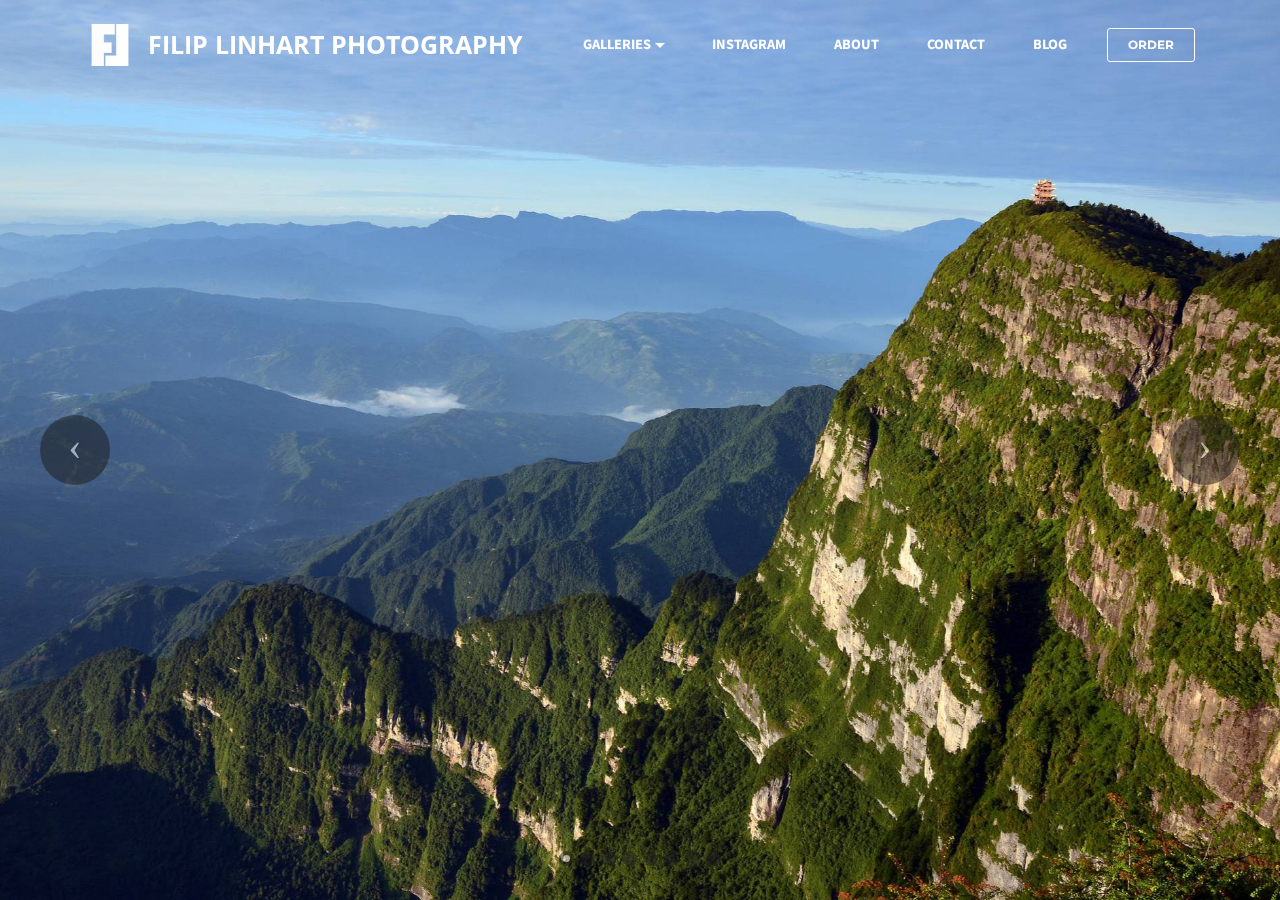
==== commit 4209931a: "create github pages" ====
--- a/index.html
+++ b/index.html
@@ -70,12 +70,12 @@
 
 </section>
 
-<section class="engine"><a href="https://mobirise.me/y">html website templates</a></section><section class="mbr-slider mbr-section mbr-section__container carousel slide mbr-section-nopadding mbr-after-navbar" data-ride="carousel" data-keyboard="false" data-wrap="true" data-pause="false" data-interval="5000" id="slider-3" data-rv-view="2">
+<section class="engine"><a href="https://mobirise.me/o">free one page web templates</a></section><section class="mbr-slider mbr-section mbr-section__container carousel slide mbr-section-nopadding mbr-after-navbar" data-ride="carousel" data-keyboard="false" data-wrap="true" data-pause="false" data-interval="5000" id="slider-3" data-rv-view="2">
     <div>
         <div>
             <div>
                 <ol class="carousel-indicators">
-                    <li data-app-prevent-settings="" data-target="#slider-3" data-slide-to="0" class="active"></li><li data-app-prevent-settings="" data-target="#slider-3" data-slide-to="1"></li><li data-app-prevent-settings="" data-target="#slider-3" data-slide-to="2"></li><li data-app-prevent-settings="" data-target="#slider-3" data-slide-to="3"></li><li data-app-prevent-settings="" data-target="#slider-3" data-slide-to="4"></li><li data-app-prevent-settings="" data-target="#slider-3" class="" data-slide-to="5"></li><li data-app-prevent-settings="" data-target="#slider-3" data-slide-to="6"></li><li data-app-prevent-settings="" data-target="#slider-3" data-slide-to="7"></li>
+                    <li data-app-prevent-settings="" data-target="#slider-3" data-slide-to="0" class="active"></li><li data-app-prevent-settings="" data-target="#slider-3" data-slide-to="1"></li><li data-app-prevent-settings="" data-target="#slider-3" data-slide-to="2"></li><li data-app-prevent-settings="" data-target="#slider-3" data-slide-to="3"></li><li data-app-prevent-settings="" data-target="#slider-3" data-slide-to="4"></li><li data-app-prevent-settings="" data-target="#slider-3" data-slide-to="5"></li><li data-app-prevent-settings="" data-target="#slider-3" class="" data-slide-to="6"></li><li data-app-prevent-settings="" data-target="#slider-3" data-slide-to="7"></li>
                 </ol>
                 <div class="carousel-inner" role="listbox">
                     <div class="mbr-section mbr-section-hero carousel-item dark center mbr-section-full active" data-bg-video-slide="false" style="background-image: url(assets/images/emeishan-2000x1324-38.jpg);">
@@ -123,67 +123,67 @@
                                 </div>
                             </div>
                         </div>
+                    </div><div class="mbr-section mbr-section-hero carousel-item dark center mbr-section-full" data-bg-video-slide="false" style="background-image: url(assets/images/hmong-2000x1325-65.jpg);">
+                        <div class="mbr-table-cell">
+                            
+                            <div class="container-slide container">
+                                
+                                <div class="row">
+                                    <div class="col-md-8 col-md-offset-3 text-xs-right">
+                                        
+                                        
+
+                                        
+                                    </div>
+                                </div>
+                            </div>
+                        </div>
+                    </div><div class="mbr-section mbr-section-hero carousel-item dark center mbr-section-full" data-bg-video-slide="false" style="background-image: url(assets/images/mnisi-2000x1324-84.jpg);">
+                        <div class="mbr-table-cell">
+                            
+                            <div class="container-slide container">
+                                
+                                <div class="row">
+                                    <div class="col-md-8 col-md-offset-2 text-xs-center">
+                                        
+                                        
+
+                                        
+                                    </div>
+                                </div>
+                            </div>
+                        </div>
+                    </div><div class="mbr-section mbr-section-hero carousel-item dark center mbr-section-full" data-bg-video-slide="false" style="background-image: url(assets/images/171225-huangshan-fli-7910791.jpg);">
+                        <div class="mbr-table-cell">
+                            
+                            <div class="container-slide container">
+                                
+                                <div class="row">
+                                    <div class="col-md-8 col-md-offset-2 text-xs-center">
+                                        
+                                        
+
+                                        
+                                    </div>
+                                </div>
+                            </div>
+                        </div>
+                    </div><div class="mbr-section mbr-section-hero carousel-item dark center mbr-section-full" data-bg-video-slide="false" style="background-image: url(assets/images/26180256407-3f6b068ec8-k.jpg);">
+                        <div class="mbr-table-cell">
+                            
+                            <div class="container-slide container">
+                                
+                                <div class="row">
+                                    <div class="col-md-8 col-md-offset-3 text-xs-right">
+                                        
+                                        
+
+                                        
+                                    </div>
+                                </div>
+                            </div>
+                        </div>
                     </div><div class="mbr-section mbr-section-hero carousel-item dark center mbr-section-full" data-bg-video-slide="false" style="background-image: url(assets/images/39579313655-da56eafeee-k.jpg);">
-                        <div class="mbr-table-cell">
-                            
-                            <div class="container-slide container">
-                                
-                                <div class="row">
-                                    <div class="col-md-8 col-md-offset-2 text-xs-center">
-                                        
-                                        
-
-                                        
-                                    </div>
-                                </div>
-                            </div>
-                        </div>
-                    </div><div class="mbr-section mbr-section-hero carousel-item dark center mbr-section-full" data-bg-video-slide="false" style="background-image: url(assets/images/hmong-2000x1325-65.jpg);">
-                        <div class="mbr-table-cell">
-                            
-                            <div class="container-slide container">
-                                
-                                <div class="row">
-                                    <div class="col-md-8 col-md-offset-3 text-xs-right">
-                                        
-                                        
-
-                                        
-                                    </div>
-                                </div>
-                            </div>
-                        </div>
-                    </div><div class="mbr-section mbr-section-hero carousel-item dark center mbr-section-full" data-bg-video-slide="false" style="background-image: url(assets/images/26180256407-3f6b068ec8-k.jpg);">
-                        <div class="mbr-table-cell">
-                            
-                            <div class="container-slide container">
-                                
-                                <div class="row">
-                                    <div class="col-md-8 col-md-offset-3 text-xs-right">
-                                        
-                                        
-
-                                        
-                                    </div>
-                                </div>
-                            </div>
-                        </div>
-                    </div><div class="mbr-section mbr-section-hero carousel-item dark center mbr-section-full" data-bg-video-slide="false" style="background-image: url(assets/images/mnisi-2000x1324-84.jpg);">
-                        <div class="mbr-table-cell">
-                            
-                            <div class="container-slide container">
-                                
-                                <div class="row">
-                                    <div class="col-md-8 col-md-offset-2 text-xs-center">
-                                        
-                                        
-
-                                        
-                                    </div>
-                                </div>
-                            </div>
-                        </div>
-                    </div><div class="mbr-section mbr-section-hero carousel-item dark center mbr-section-full" data-bg-video-slide="false" style="background-image: url(assets/images/171225-huangshan-fli-7910791.jpg);">
                         <div class="mbr-table-cell">
                             
                             <div class="container-slide container">
--- a/assets/mobirise/css/mbr-additional.css
+++ b/assets/mobirise/css/mbr-additional.css
@@ -612,7 +612,7 @@
 }
 #menu-23 .link[aria-expanded="true"],
 #menu-23 .dropdown-item[aria-expanded="true"] {
-  color: #ffffff!important;
+  color: #d14841!important;
 }
 
 
@@ -1310,5 +1310,5 @@
 }
 #menu-2o .link[aria-expanded="true"],
 #menu-2o .dropdown-item[aria-expanded="true"] {
-  color: #ffffff!important;
-}
+  color: #d14841!important;
+}
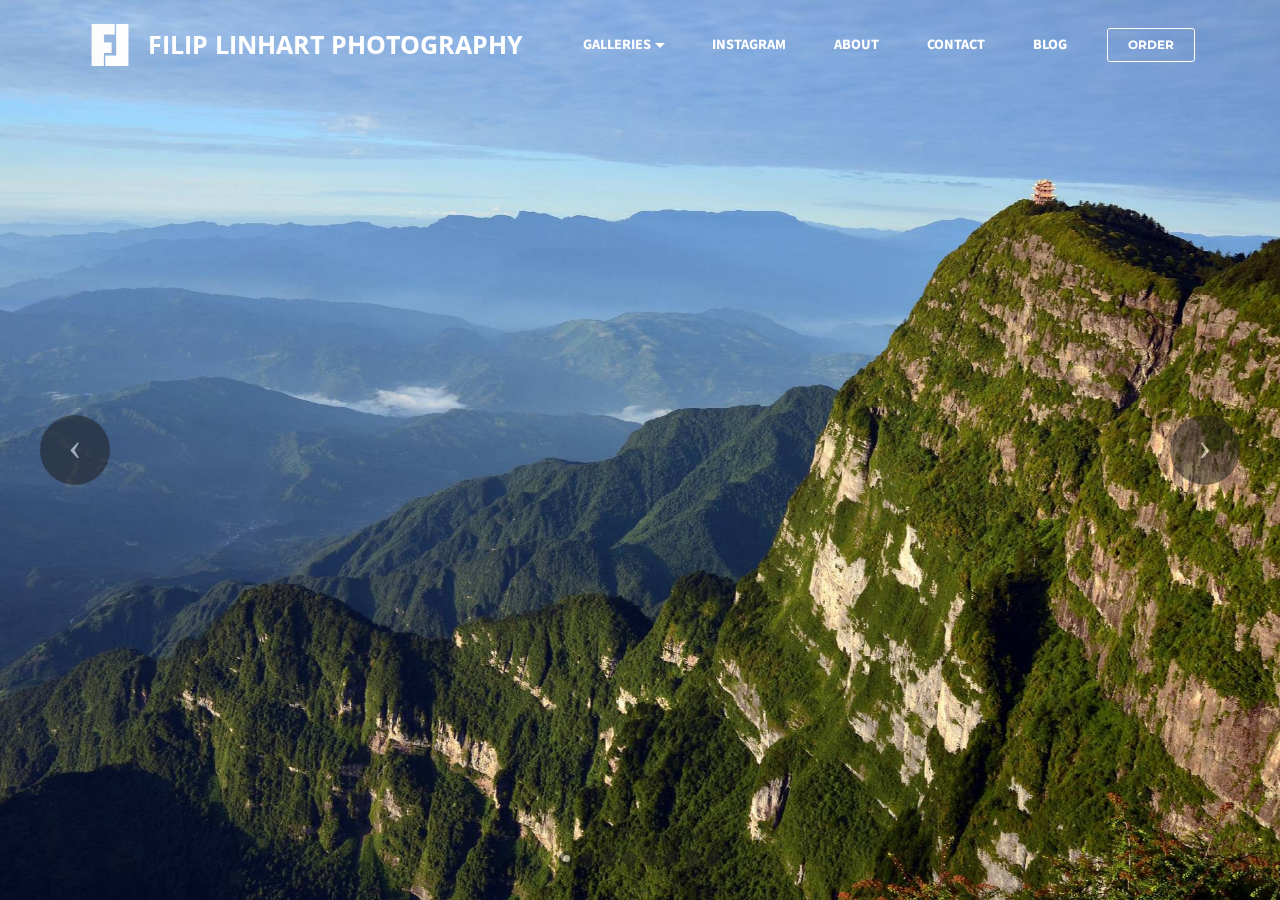
==== commit 7b513e55: "create github pages" ====
--- a/index.html
+++ b/index.html
@@ -70,7 +70,7 @@
 
 </section>
 
-<section class="engine"><a href="https://mobirise.me/o">free one page web templates</a></section><section class="mbr-slider mbr-section mbr-section__container carousel slide mbr-section-nopadding mbr-after-navbar" data-ride="carousel" data-keyboard="false" data-wrap="true" data-pause="false" data-interval="5000" id="slider-3" data-rv-view="2">
+<section class="engine"><a href="https://mobirise.me/r">bootstrap templates</a></section><section class="mbr-slider mbr-section mbr-section__container carousel slide mbr-section-nopadding mbr-after-navbar" data-ride="carousel" data-keyboard="false" data-wrap="true" data-pause="false" data-interval="5000" id="slider-3" data-rv-view="2">
     <div>
         <div>
             <div>
--- a/assets/mobirise/css/mbr-additional.css
+++ b/assets/mobirise/css/mbr-additional.css
@@ -612,7 +612,7 @@
 }
 #menu-23 .link[aria-expanded="true"],
 #menu-23 .dropdown-item[aria-expanded="true"] {
-  color: #d14841!important;
+  color: #ffffff!important;
 }
 
 
@@ -1310,5 +1310,5 @@
 }
 #menu-2o .link[aria-expanded="true"],
 #menu-2o .dropdown-item[aria-expanded="true"] {
-  color: #d14841!important;
-}
+  color: #ffffff!important;
+}
